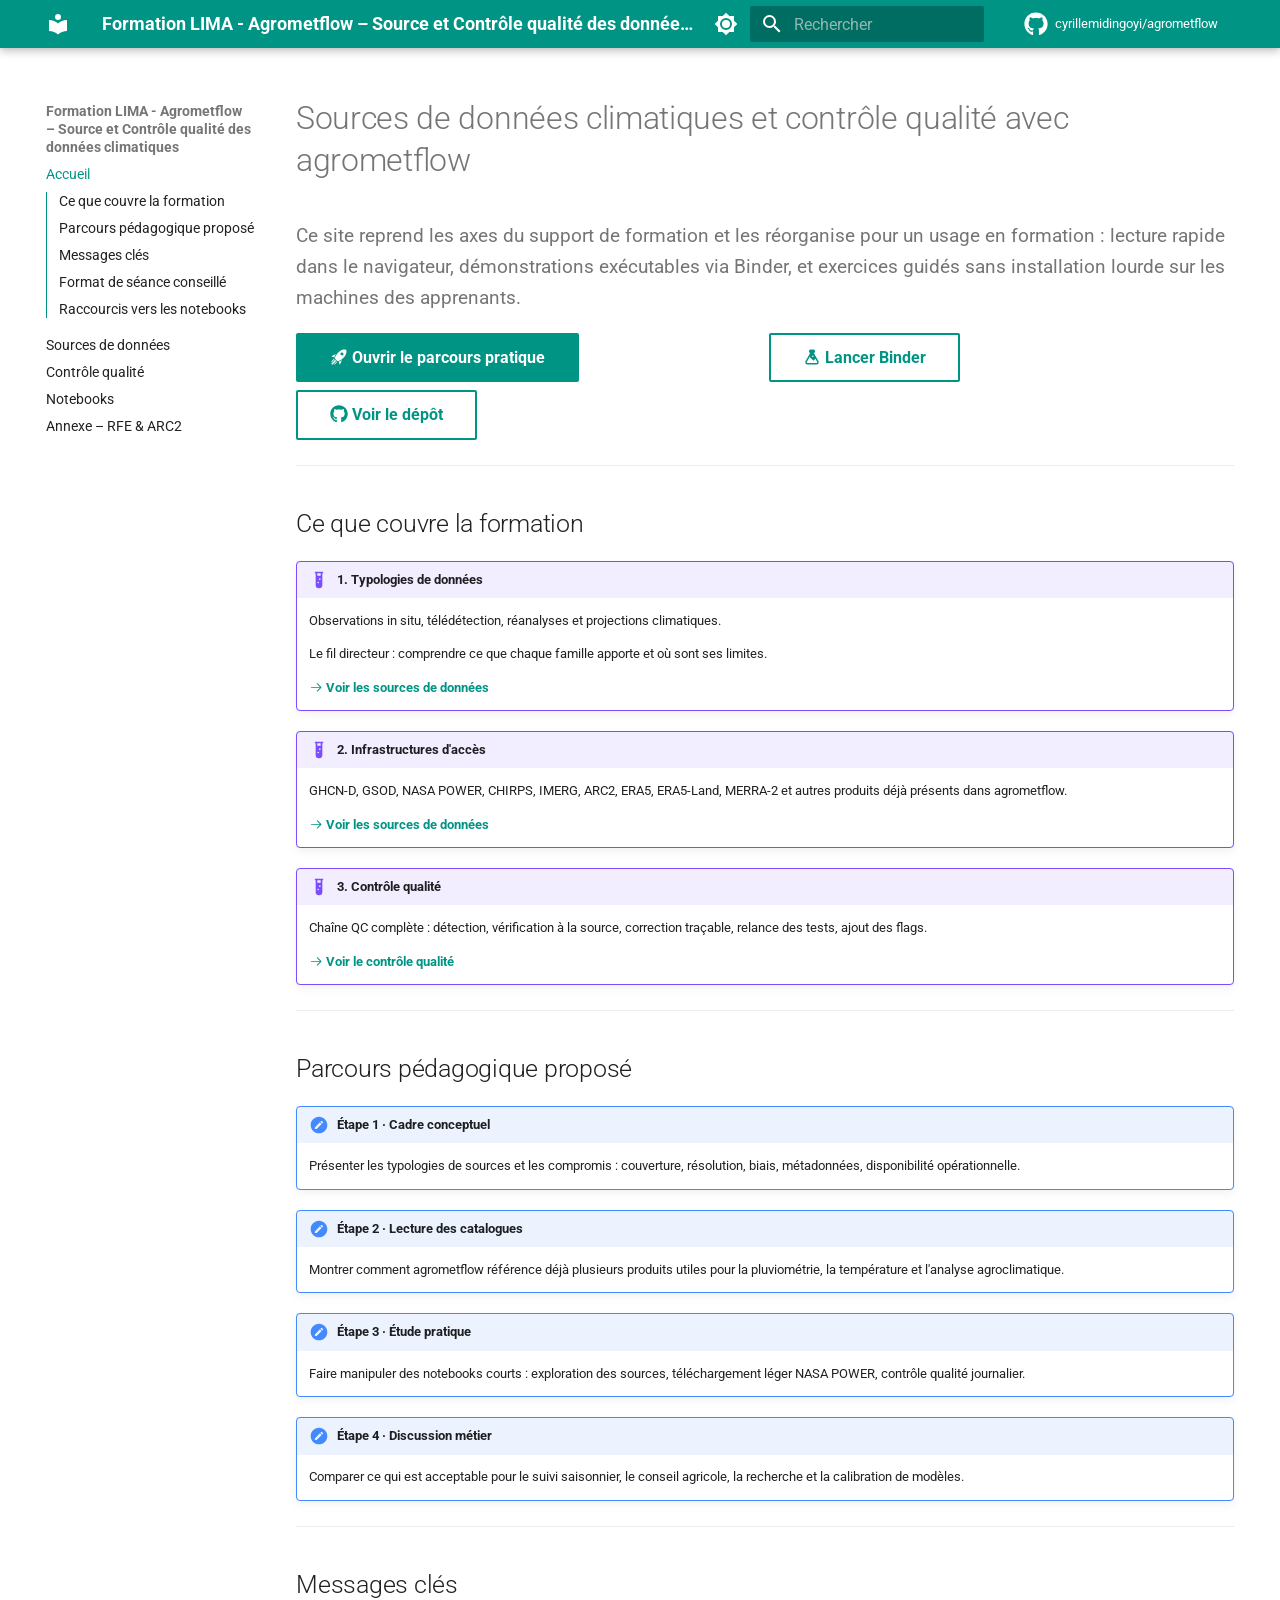
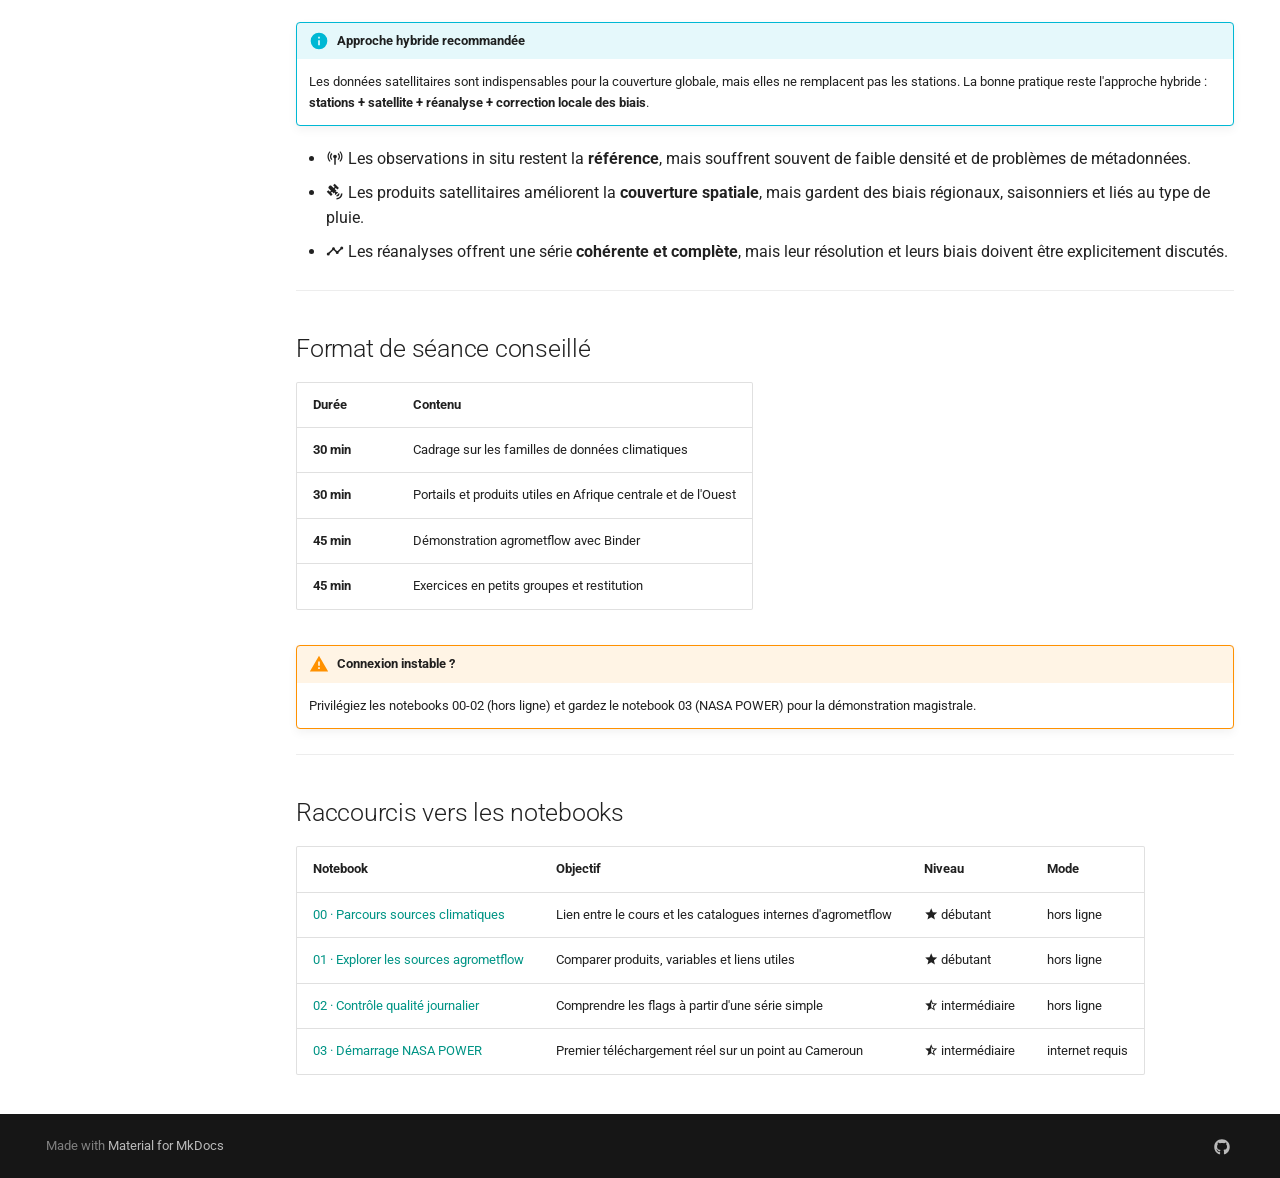
==== index.html @ d332c7f8 "Deployed 4b861ca with MkDocs version: 1.6.1" ====
<!doctype html>
<html lang="fr" class="no-js">
  <head>
    
      <meta charset="utf-8">
      <meta name="viewport" content="width=device-width,initial-scale=1">
      
        <meta name="description" content="Support de formation : sources de données climatiques et contrôle qualité avec agrometflow">
      
      
        <meta name="author" content="Cyrille Midingoyi">
      
      
        <link rel="canonical" href="https://cyrillemidingoyi.github.io/agrometflow/">
      
      
      
        <link rel="next" href="sources/">
      
      
        
      
      
      <link rel="icon" href="assets/images/favicon.png">
      <meta name="generator" content="mkdocs-1.6.1, mkdocs-material-9.7.6">
    
    
      
        <title>Formation LIMA - Agrometflow – Source et Contrôle qualité des données climatiques</title>
      
    
    
      <link rel="stylesheet" href="assets/stylesheets/main.484c7ddc.min.css">
      
        
        <link rel="stylesheet" href="assets/stylesheets/palette.ab4e12ef.min.css">
      
      


    
    
      
    
    
      
        
        
        <link rel="preconnect" href="https://fonts.gstatic.com" crossorigin>
        <link rel="stylesheet" href="https://fonts.googleapis.com/css?family=Roboto:300,300i,400,400i,700,700i%7CRoboto+Mono:400,400i,700,700i&display=fallback">
        <style>:root{--md-text-font:"Roboto";--md-code-font:"Roboto Mono"}</style>
      
    
    
    <script>__md_scope=new URL(".",location),__md_hash=e=>[...e].reduce(((e,_)=>(e<<5)-e+_.charCodeAt(0)),0),__md_get=(e,_=localStorage,t=__md_scope)=>JSON.parse(_.getItem(t.pathname+"."+e)),__md_set=(e,_,t=localStorage,a=__md_scope)=>{try{t.setItem(a.pathname+"."+e,JSON.stringify(_))}catch(e){}}</script>
    
      

    
    
  </head>
  
  
    
    
      
    
    
    
    
    <body dir="ltr" data-md-color-scheme="default" data-md-color-primary="teal" data-md-color-accent="amber">
  
    
    <input class="md-toggle" data-md-toggle="drawer" type="checkbox" id="__drawer" autocomplete="off">
    <input class="md-toggle" data-md-toggle="search" type="checkbox" id="__search" autocomplete="off">
    <label class="md-overlay" for="__drawer"></label>
    <div data-md-component="skip">
      
        
        <a href="#sources-de-donnees-climatiques-et-controle-qualite-avec-agrometflow" class="md-skip">
          Aller au contenu
        </a>
      
    </div>
    <div data-md-component="announce">
      
    </div>
    
    
      

  

<header class="md-header md-header--shadow" data-md-component="header">
  <nav class="md-header__inner md-grid" aria-label="En-tête">
    <a href="." title="Formation LIMA - Agrometflow – Source et Contrôle qualité des données climatiques" class="md-header__button md-logo" aria-label="Formation LIMA - Agrometflow – Source et Contrôle qualité des données climatiques" data-md-component="logo">
      
  
  <svg xmlns="http://www.w3.org/2000/svg" viewBox="0 0 24 24"><path d="M12 8a3 3 0 0 0 3-3 3 3 0 0 0-3-3 3 3 0 0 0-3 3 3 3 0 0 0 3 3m0 3.54C9.64 9.35 6.5 8 3 8v11c3.5 0 6.64 1.35 9 3.54 2.36-2.19 5.5-3.54 9-3.54V8c-3.5 0-6.64 1.35-9 3.54"/></svg>

    </a>
    <label class="md-header__button md-icon" for="__drawer">
      
      <svg xmlns="http://www.w3.org/2000/svg" viewBox="0 0 24 24"><path d="M3 6h18v2H3zm0 5h18v2H3zm0 5h18v2H3z"/></svg>
    </label>
    <div class="md-header__title" data-md-component="header-title">
      <div class="md-header__ellipsis">
        <div class="md-header__topic">
          <span class="md-ellipsis">
            Formation LIMA - Agrometflow – Source et Contrôle qualité des données climatiques
          </span>
        </div>
        <div class="md-header__topic" data-md-component="header-topic">
          <span class="md-ellipsis">
            
              Accueil
            
          </span>
        </div>
      </div>
    </div>
    
      
        <form class="md-header__option" data-md-component="palette">
  
    
    
    
    <input class="md-option" data-md-color-media="(prefers-color-scheme: light)" data-md-color-scheme="default" data-md-color-primary="teal" data-md-color-accent="amber"  aria-label="Mode sombre"  type="radio" name="__palette" id="__palette_0">
    
      <label class="md-header__button md-icon" title="Mode sombre" for="__palette_1" hidden>
        <svg xmlns="http://www.w3.org/2000/svg" viewBox="0 0 24 24"><path d="M12 8a4 4 0 0 0-4 4 4 4 0 0 0 4 4 4 4 0 0 0 4-4 4 4 0 0 0-4-4m0 10a6 6 0 0 1-6-6 6 6 0 0 1 6-6 6 6 0 0 1 6 6 6 6 0 0 1-6 6m8-9.31V4h-4.69L12 .69 8.69 4H4v4.69L.69 12 4 15.31V20h4.69L12 23.31 15.31 20H20v-4.69L23.31 12z"/></svg>
      </label>
    
  
    
    
    
    <input class="md-option" data-md-color-media="(prefers-color-scheme: dark)" data-md-color-scheme="slate" data-md-color-primary="teal" data-md-color-accent="amber"  aria-label="Mode clair"  type="radio" name="__palette" id="__palette_1">
    
      <label class="md-header__button md-icon" title="Mode clair" for="__palette_0" hidden>
        <svg xmlns="http://www.w3.org/2000/svg" viewBox="0 0 24 24"><path d="M12 18c-.89 0-1.74-.2-2.5-.55C11.56 16.5 13 14.42 13 12s-1.44-4.5-3.5-5.45C10.26 6.2 11.11 6 12 6a6 6 0 0 1 6 6 6 6 0 0 1-6 6m8-9.31V4h-4.69L12 .69 8.69 4H4v4.69L.69 12 4 15.31V20h4.69L12 23.31 15.31 20H20v-4.69L23.31 12z"/></svg>
      </label>
    
  
</form>
      
    
    
      <script>var palette=__md_get("__palette");if(palette&&palette.color){if("(prefers-color-scheme)"===palette.color.media){var media=matchMedia("(prefers-color-scheme: light)"),input=document.querySelector(media.matches?"[data-md-color-media='(prefers-color-scheme: light)']":"[data-md-color-media='(prefers-color-scheme: dark)']");palette.color.media=input.getAttribute("data-md-color-media"),palette.color.scheme=input.getAttribute("data-md-color-scheme"),palette.color.primary=input.getAttribute("data-md-color-primary"),palette.color.accent=input.getAttribute("data-md-color-accent")}for(var[key,value]of Object.entries(palette.color))document.body.setAttribute("data-md-color-"+key,value)}</script>
    
    
    
      
      
        <label class="md-header__button md-icon" for="__search">
          
          <svg xmlns="http://www.w3.org/2000/svg" viewBox="0 0 24 24"><path d="M9.5 3A6.5 6.5 0 0 1 16 9.5c0 1.61-.59 3.09-1.56 4.23l.27.27h.79l5 5-1.5 1.5-5-5v-.79l-.27-.27A6.52 6.52 0 0 1 9.5 16 6.5 6.5 0 0 1 3 9.5 6.5 6.5 0 0 1 9.5 3m0 2C7 5 5 7 5 9.5S7 14 9.5 14 14 12 14 9.5 12 5 9.5 5"/></svg>
        </label>
        <div class="md-search" data-md-component="search" role="dialog">
  <label class="md-search__overlay" for="__search"></label>
  <div class="md-search__inner" role="search">
    <form class="md-search__form" name="search">
      <input type="text" class="md-search__input" name="query" aria-label="Rechercher" placeholder="Rechercher" autocapitalize="off" autocorrect="off" autocomplete="off" spellcheck="false" data-md-component="search-query" required>
      <label class="md-search__icon md-icon" for="__search">
        
        <svg xmlns="http://www.w3.org/2000/svg" viewBox="0 0 24 24"><path d="M9.5 3A6.5 6.5 0 0 1 16 9.5c0 1.61-.59 3.09-1.56 4.23l.27.27h.79l5 5-1.5 1.5-5-5v-.79l-.27-.27A6.52 6.52 0 0 1 9.5 16 6.5 6.5 0 0 1 3 9.5 6.5 6.5 0 0 1 9.5 3m0 2C7 5 5 7 5 9.5S7 14 9.5 14 14 12 14 9.5 12 5 9.5 5"/></svg>
        
        <svg xmlns="http://www.w3.org/2000/svg" viewBox="0 0 24 24"><path d="M20 11v2H8l5.5 5.5-1.42 1.42L4.16 12l7.92-7.92L13.5 5.5 8 11z"/></svg>
      </label>
      <nav class="md-search__options" aria-label="Recherche">
        
        <button type="reset" class="md-search__icon md-icon" title="Effacer" aria-label="Effacer" tabindex="-1">
          
          <svg xmlns="http://www.w3.org/2000/svg" viewBox="0 0 24 24"><path d="M19 6.41 17.59 5 12 10.59 6.41 5 5 6.41 10.59 12 5 17.59 6.41 19 12 13.41 17.59 19 19 17.59 13.41 12z"/></svg>
        </button>
      </nav>
      
    </form>
    <div class="md-search__output">
      <div class="md-search__scrollwrap" tabindex="0" data-md-scrollfix>
        <div class="md-search-result" data-md-component="search-result">
          <div class="md-search-result__meta">
            Initialisation de la recherche
          </div>
          <ol class="md-search-result__list" role="presentation"></ol>
        </div>
      </div>
    </div>
  </div>
</div>
      
    
    
      <div class="md-header__source">
        <a href="https://github.com/cyrillemidingoyi/agrometflow" title="Aller au dépôt" class="md-source" data-md-component="source">
  <div class="md-source__icon md-icon">
    
    <svg xmlns="http://www.w3.org/2000/svg" viewBox="0 0 512 512"><!--! Font Awesome Free 7.1.0 by @fontawesome - https://fontawesome.com License - https://fontawesome.com/license/free (Icons: CC BY 4.0, Fonts: SIL OFL 1.1, Code: MIT License) Copyright 2025 Fonticons, Inc.--><path d="M173.9 397.4c0 2-2.3 3.6-5.2 3.6-3.3.3-5.6-1.3-5.6-3.6 0-2 2.3-3.6 5.2-3.6 3-.3 5.6 1.3 5.6 3.6m-31.1-4.5c-.7 2 1.3 4.3 4.3 4.9 2.6 1 5.6 0 6.2-2s-1.3-4.3-4.3-5.2c-2.6-.7-5.5.3-6.2 2.3m44.2-1.7c-2.9.7-4.9 2.6-4.6 4.9.3 2 2.9 3.3 5.9 2.6 2.9-.7 4.9-2.6 4.6-4.6-.3-1.9-3-3.2-5.9-2.9M252.8 8C114.1 8 8 113.3 8 252c0 110.9 69.8 205.8 169.5 239.2 12.8 2.3 17.3-5.6 17.3-12.1 0-6.2-.3-40.4-.3-61.4 0 0-70 15-84.7-29.8 0 0-11.4-29.1-27.8-36.6 0 0-22.9-15.7 1.6-15.4 0 0 24.9 2 38.6 25.8 21.9 38.6 58.6 27.5 72.9 20.9 2.3-16 8.8-27.1 16-33.7-55.9-6.2-112.3-14.3-112.3-110.5 0-27.5 7.6-41.3 23.6-58.9-2.6-6.5-11.1-33.3 2.6-67.9 20.9-6.5 69 27 69 27 20-5.6 41.5-8.5 62.8-8.5s42.8 2.9 62.8 8.5c0 0 48.1-33.6 69-27 13.7 34.7 5.2 61.4 2.6 67.9 16 17.7 25.8 31.5 25.8 58.9 0 96.5-58.9 104.2-114.8 110.5 9.2 7.9 17 22.9 17 46.4 0 33.7-.3 75.4-.3 83.6 0 6.5 4.6 14.4 17.3 12.1C436.2 457.8 504 362.9 504 252 504 113.3 391.5 8 252.8 8M105.2 352.9c-1.3 1-1 3.3.7 5.2 1.6 1.6 3.9 2.3 5.2 1 1.3-1 1-3.3-.7-5.2-1.6-1.6-3.9-2.3-5.2-1m-10.8-8.1c-.7 1.3.3 2.9 2.3 3.9 1.6 1 3.6.7 4.3-.7.7-1.3-.3-2.9-2.3-3.9-2-.6-3.6-.3-4.3.7m32.4 35.6c-1.6 1.3-1 4.3 1.3 6.2 2.3 2.3 5.2 2.6 6.5 1 1.3-1.3.7-4.3-1.3-6.2-2.2-2.3-5.2-2.6-6.5-1m-11.4-14.7c-1.6 1-1.6 3.6 0 5.9s4.3 3.3 5.6 2.3c1.6-1.3 1.6-3.9 0-6.2-1.4-2.3-4-3.3-5.6-2"/></svg>
  </div>
  <div class="md-source__repository">
    cyrillemidingoyi/agrometflow
  </div>
</a>
      </div>
    
  </nav>
  
</header>
    
    <div class="md-container" data-md-component="container">
      
      
        
          
        
      
      <main class="md-main" data-md-component="main">
        <div class="md-main__inner md-grid">
          
            
              
                
              
              <div class="md-sidebar md-sidebar--primary" data-md-component="sidebar" data-md-type="navigation" >
                <div class="md-sidebar__scrollwrap">
                  <div class="md-sidebar__inner">
                    



  

<nav class="md-nav md-nav--primary md-nav--integrated" aria-label="Navigation" data-md-level="0">
  <label class="md-nav__title" for="__drawer">
    <a href="." title="Formation LIMA - Agrometflow – Source et Contrôle qualité des données climatiques" class="md-nav__button md-logo" aria-label="Formation LIMA - Agrometflow – Source et Contrôle qualité des données climatiques" data-md-component="logo">
      
  
  <svg xmlns="http://www.w3.org/2000/svg" viewBox="0 0 24 24"><path d="M12 8a3 3 0 0 0 3-3 3 3 0 0 0-3-3 3 3 0 0 0-3 3 3 3 0 0 0 3 3m0 3.54C9.64 9.35 6.5 8 3 8v11c3.5 0 6.64 1.35 9 3.54 2.36-2.19 5.5-3.54 9-3.54V8c-3.5 0-6.64 1.35-9 3.54"/></svg>

    </a>
    Formation LIMA - Agrometflow – Source et Contrôle qualité des données climatiques
  </label>
  
    <div class="md-nav__source">
      <a href="https://github.com/cyrillemidingoyi/agrometflow" title="Aller au dépôt" class="md-source" data-md-component="source">
  <div class="md-source__icon md-icon">
    
    <svg xmlns="http://www.w3.org/2000/svg" viewBox="0 0 512 512"><!--! Font Awesome Free 7.1.0 by @fontawesome - https://fontawesome.com License - https://fontawesome.com/license/free (Icons: CC BY 4.0, Fonts: SIL OFL 1.1, Code: MIT License) Copyright 2025 Fonticons, Inc.--><path d="M173.9 397.4c0 2-2.3 3.6-5.2 3.6-3.3.3-5.6-1.3-5.6-3.6 0-2 2.3-3.6 5.2-3.6 3-.3 5.6 1.3 5.6 3.6m-31.1-4.5c-.7 2 1.3 4.3 4.3 4.9 2.6 1 5.6 0 6.2-2s-1.3-4.3-4.3-5.2c-2.6-.7-5.5.3-6.2 2.3m44.2-1.7c-2.9.7-4.9 2.6-4.6 4.9.3 2 2.9 3.3 5.9 2.6 2.9-.7 4.9-2.6 4.6-4.6-.3-1.9-3-3.2-5.9-2.9M252.8 8C114.1 8 8 113.3 8 252c0 110.9 69.8 205.8 169.5 239.2 12.8 2.3 17.3-5.6 17.3-12.1 0-6.2-.3-40.4-.3-61.4 0 0-70 15-84.7-29.8 0 0-11.4-29.1-27.8-36.6 0 0-22.9-15.7 1.6-15.4 0 0 24.9 2 38.6 25.8 21.9 38.6 58.6 27.5 72.9 20.9 2.3-16 8.8-27.1 16-33.7-55.9-6.2-112.3-14.3-112.3-110.5 0-27.5 7.6-41.3 23.6-58.9-2.6-6.5-11.1-33.3 2.6-67.9 20.9-6.5 69 27 69 27 20-5.6 41.5-8.5 62.8-8.5s42.8 2.9 62.8 8.5c0 0 48.1-33.6 69-27 13.7 34.7 5.2 61.4 2.6 67.9 16 17.7 25.8 31.5 25.8 58.9 0 96.5-58.9 104.2-114.8 110.5 9.2 7.9 17 22.9 17 46.4 0 33.7-.3 75.4-.3 83.6 0 6.5 4.6 14.4 17.3 12.1C436.2 457.8 504 362.9 504 252 504 113.3 391.5 8 252.8 8M105.2 352.9c-1.3 1-1 3.3.7 5.2 1.6 1.6 3.9 2.3 5.2 1 1.3-1 1-3.3-.7-5.2-1.6-1.6-3.9-2.3-5.2-1m-10.8-8.1c-.7 1.3.3 2.9 2.3 3.9 1.6 1 3.6.7 4.3-.7.7-1.3-.3-2.9-2.3-3.9-2-.6-3.6-.3-4.3.7m32.4 35.6c-1.6 1.3-1 4.3 1.3 6.2 2.3 2.3 5.2 2.6 6.5 1 1.3-1.3.7-4.3-1.3-6.2-2.2-2.3-5.2-2.6-6.5-1m-11.4-14.7c-1.6 1-1.6 3.6 0 5.9s4.3 3.3 5.6 2.3c1.6-1.3 1.6-3.9 0-6.2-1.4-2.3-4-3.3-5.6-2"/></svg>
  </div>
  <div class="md-source__repository">
    cyrillemidingoyi/agrometflow
  </div>
</a>
    </div>
  
  <ul class="md-nav__list" data-md-scrollfix>
    
      
      
  
  
    
  
  
  
    <li class="md-nav__item md-nav__item--active">
      
      <input class="md-nav__toggle md-toggle" type="checkbox" id="__toc">
      
      
        
      
      
        <label class="md-nav__link md-nav__link--active" for="__toc">
          
  
  
  <span class="md-ellipsis">
    
  
    Accueil
  

    
  </span>
  
  

          <span class="md-nav__icon md-icon"></span>
        </label>
      
      <a href="." class="md-nav__link md-nav__link--active">
        
  
  
  <span class="md-ellipsis">
    
  
    Accueil
  

    
  </span>
  
  

      </a>
      
        

<nav class="md-nav md-nav--secondary" aria-label="Table des matières">
  
  
  
    
  
  
    <label class="md-nav__title" for="__toc">
      <span class="md-nav__icon md-icon"></span>
      Table des matières
    </label>
    <ul class="md-nav__list" data-md-component="toc" data-md-scrollfix>
      
        <li class="md-nav__item">
  <a href="#ce-que-couvre-la-formation" class="md-nav__link">
    <span class="md-ellipsis">
      
        Ce que couvre la formation
      
    </span>
  </a>
  
</li>
      
        <li class="md-nav__item">
  <a href="#parcours-pedagogique-propose" class="md-nav__link">
    <span class="md-ellipsis">
      
        Parcours pédagogique proposé
      
    </span>
  </a>
  
</li>
      
        <li class="md-nav__item">
  <a href="#messages-cles" class="md-nav__link">
    <span class="md-ellipsis">
      
        Messages clés
      
    </span>
  </a>
  
</li>
      
        <li class="md-nav__item">
  <a href="#format-de-seance-conseille" class="md-nav__link">
    <span class="md-ellipsis">
      
        Format de séance conseillé
      
    </span>
  </a>
  
</li>
      
        <li class="md-nav__item">
  <a href="#raccourcis-vers-les-notebooks" class="md-nav__link">
    <span class="md-ellipsis">
      
        Raccourcis vers les notebooks
      
    </span>
  </a>
  
</li>
      
    </ul>
  
</nav>
      
    </li>
  

    
      
      
  
  
  
  
    <li class="md-nav__item">
      <a href="sources/" class="md-nav__link">
        
  
  
  <span class="md-ellipsis">
    
  
    Sources de données
  

    
  </span>
  
  

      </a>
    </li>
  

    
      
      
  
  
  
  
    <li class="md-nav__item">
      <a href="controle-qualite/" class="md-nav__link">
        
  
  
  <span class="md-ellipsis">
    
  
    Contrôle qualité
  

    
  </span>
  
  

      </a>
    </li>
  

    
      
      
  
  
  
  
    <li class="md-nav__item">
      <a href="notebooks/" class="md-nav__link">
        
  
  
  <span class="md-ellipsis">
    
  
    Notebooks
  

    
  </span>
  
  

      </a>
    </li>
  

    
      
      
  
  
  
  
    <li class="md-nav__item">
      <a href="rfe-arc2/" class="md-nav__link">
        
  
  
  <span class="md-ellipsis">
    
  
    Annexe – RFE & ARC2
  

    
  </span>
  
  

      </a>
    </li>
  

    
  </ul>
</nav>
                  </div>
                </div>
              </div>
            
            
          
          
            <div class="md-content" data-md-component="content">
              
              <article class="md-content__inner md-typeset">
                
                  
  



  
  


<h1 id="sources-de-donnees-climatiques-et-controle-qualite-avec-agrometflow">Sources de données climatiques et contrôle qualité avec agrometflow<a class="headerlink" href="#sources-de-donnees-climatiques-et-controle-qualite-avec-agrometflow" title="Permanent link">&para;</a></h1>
<p class="lead" style="font-size:1.2em;color:var(--md-default-fg-color--light);">
Ce site reprend les axes du support de formation et les réorganise pour un usage en formation :
lecture rapide dans le navigateur, démonstrations exécutables via Binder, et exercices guidés
sans installation lourde sur les machines des apprenants.
</p>

<div class="grid">
<p><a class="md-button md-button--primary" href="notebooks/"><span class="twemoji"><svg xmlns="http://www.w3.org/2000/svg" viewBox="0 0 24 24"><path d="m13.13 22.19-1.63-3.83c1.57-.58 3.04-1.36 4.4-2.27zM5.64 12.5l-3.83-1.63 6.1-2.77C7 9.46 6.22 10.93 5.64 12.5M21.61 2.39S16.66.269 11 5.93c-2.19 2.19-3.5 4.6-4.35 6.71-.28.75-.09 1.57.46 2.13l2.13 2.12c.55.56 1.37.74 2.12.46A19.1 19.1 0 0 0 18.07 13c5.66-5.66 3.54-10.61 3.54-10.61m-7.07 7.07c-.78-.78-.78-2.05 0-2.83s2.05-.78 2.83 0c.77.78.78 2.05 0 2.83s-2.05.78-2.83 0m-5.66 7.07-1.41-1.41zM6.24 22l3.64-3.64c-.34-.09-.67-.24-.97-.45L4.83 22zM2 22h1.41l4.77-4.76-1.42-1.41L2 20.59zm0-2.83 4.09-4.08c-.21-.3-.36-.62-.45-.97L2 17.76z"/></svg></span> <strong>Ouvrir le parcours pratique</strong></a></p>
<p><a class="md-button" href="https://mybinder.org/v2/gh/cyrillemidingoyi/agrometflow/HEAD?urlpath=lab/tree/notebooks/formation_cameroon"><span class="twemoji"><svg xmlns="http://www.w3.org/2000/svg" viewBox="0 0 24 24"><path d="M6 22a3 3 0 0 1-3-3c0-.6.18-1.16.5-1.63L9 7.81V6a1 1 0 0 1-1-1V4a2 2 0 0 1 2-2h4a2 2 0 0 1 2 2v1a1 1 0 0 1-1 1v1.81l5.5 9.56c.32.47.5 1.03.5 1.63a3 3 0 0 1-3 3zm-1-3a1 1 0 0 0 1 1h12a1 1 0 0 0 1-1c0-.21-.07-.41-.18-.57l-2.29-3.96L14 17l-5.07-5.07-3.75 6.5c-.11.16-.18.36-.18.57m8-9a1 1 0 0 0-1 1 1 1 0 0 0 1 1 1 1 0 0 0 1-1 1 1 0 0 0-1-1"/></svg></span> <strong>Lancer Binder</strong></a></p>
<p><a class="md-button" href="https://github.com/cyrillemidingoyi/agrometflow"><span class="twemoji"><svg xmlns="http://www.w3.org/2000/svg" viewBox="0 0 512 512"><!--! Font Awesome Free 7.1.0 by @fontawesome - https://fontawesome.com License - https://fontawesome.com/license/free (Icons: CC BY 4.0, Fonts: SIL OFL 1.1, Code: MIT License) Copyright 2025 Fonticons, Inc.--><path d="M173.9 397.4c0 2-2.3 3.6-5.2 3.6-3.3.3-5.6-1.3-5.6-3.6 0-2 2.3-3.6 5.2-3.6 3-.3 5.6 1.3 5.6 3.6m-31.1-4.5c-.7 2 1.3 4.3 4.3 4.9 2.6 1 5.6 0 6.2-2s-1.3-4.3-4.3-5.2c-2.6-.7-5.5.3-6.2 2.3m44.2-1.7c-2.9.7-4.9 2.6-4.6 4.9.3 2 2.9 3.3 5.9 2.6 2.9-.7 4.9-2.6 4.6-4.6-.3-1.9-3-3.2-5.9-2.9M252.8 8C114.1 8 8 113.3 8 252c0 110.9 69.8 205.8 169.5 239.2 12.8 2.3 17.3-5.6 17.3-12.1 0-6.2-.3-40.4-.3-61.4 0 0-70 15-84.7-29.8 0 0-11.4-29.1-27.8-36.6 0 0-22.9-15.7 1.6-15.4 0 0 24.9 2 38.6 25.8 21.9 38.6 58.6 27.5 72.9 20.9 2.3-16 8.8-27.1 16-33.7-55.9-6.2-112.3-14.3-112.3-110.5 0-27.5 7.6-41.3 23.6-58.9-2.6-6.5-11.1-33.3 2.6-67.9 20.9-6.5 69 27 69 27 20-5.6 41.5-8.5 62.8-8.5s42.8 2.9 62.8 8.5c0 0 48.1-33.6 69-27 13.7 34.7 5.2 61.4 2.6 67.9 16 17.7 25.8 31.5 25.8 58.9 0 96.5-58.9 104.2-114.8 110.5 9.2 7.9 17 22.9 17 46.4 0 33.7-.3 75.4-.3 83.6 0 6.5 4.6 14.4 17.3 12.1C436.2 457.8 504 362.9 504 252 504 113.3 391.5 8 252.8 8M105.2 352.9c-1.3 1-1 3.3.7 5.2 1.6 1.6 3.9 2.3 5.2 1 1.3-1 1-3.3-.7-5.2-1.6-1.6-3.9-2.3-5.2-1m-10.8-8.1c-.7 1.3.3 2.9 2.3 3.9 1.6 1 3.6.7 4.3-.7.7-1.3-.3-2.9-2.3-3.9-2-.6-3.6-.3-4.3.7m32.4 35.6c-1.6 1.3-1 4.3 1.3 6.2 2.3 2.3 5.2 2.6 6.5 1 1.3-1.3.7-4.3-1.3-6.2-2.2-2.3-5.2-2.6-6.5-1m-11.4-14.7c-1.6 1-1.6 3.6 0 5.9s4.3 3.3 5.6 2.3c1.6-1.3 1.6-3.9 0-6.2-1.4-2.3-4-3.3-5.6-2"/></svg></span> <strong>Voir le dépôt</strong></a></p>
</div>
<hr />
<h2 id="ce-que-couvre-la-formation">Ce que couvre la formation<a class="headerlink" href="#ce-que-couvre-la-formation" title="Permanent link">&para;</a></h2>
<div class="admonition example">
<p class="admonition-title">1. Typologies de données</p>
<p>Observations in situ, télédétection, réanalyses et projections climatiques.</p>
<p>Le fil directeur : comprendre ce que chaque famille apporte et où sont ses limites.</p>
<p><strong><a href="sources/"><span class="twemoji"><svg xmlns="http://www.w3.org/2000/svg" viewBox="0 0 24 24"><path d="M13.22 19.03a.75.75 0 0 1 0-1.06L18.19 13H3.75a.75.75 0 0 1 0-1.5h14.44l-4.97-4.97a.749.749 0 0 1 .326-1.275.75.75 0 0 1 .734.215l6.25 6.25a.75.75 0 0 1 0 1.06l-6.25 6.25a.75.75 0 0 1-1.06 0"/></svg></span> Voir les sources de données</a></strong></p>
</div>
<div class="admonition example">
<p class="admonition-title">2. Infrastructures d'accès</p>
<p>GHCN-D, GSOD, NASA POWER, CHIRPS, IMERG, ARC2, ERA5, ERA5-Land, MERRA-2 et autres produits déjà présents dans agrometflow.</p>
<p><strong><a href="sources/"><span class="twemoji"><svg xmlns="http://www.w3.org/2000/svg" viewBox="0 0 24 24"><path d="M13.22 19.03a.75.75 0 0 1 0-1.06L18.19 13H3.75a.75.75 0 0 1 0-1.5h14.44l-4.97-4.97a.749.749 0 0 1 .326-1.275.75.75 0 0 1 .734.215l6.25 6.25a.75.75 0 0 1 0 1.06l-6.25 6.25a.75.75 0 0 1-1.06 0"/></svg></span> Voir les sources de données</a></strong></p>
</div>
<div class="admonition example">
<p class="admonition-title">3. Contrôle qualité</p>
<p>Chaîne QC complète : détection, vérification à la source, correction traçable, relance des tests, ajout des flags.</p>
<p><strong><a href="controle-qualite/"><span class="twemoji"><svg xmlns="http://www.w3.org/2000/svg" viewBox="0 0 24 24"><path d="M13.22 19.03a.75.75 0 0 1 0-1.06L18.19 13H3.75a.75.75 0 0 1 0-1.5h14.44l-4.97-4.97a.749.749 0 0 1 .326-1.275.75.75 0 0 1 .734.215l6.25 6.25a.75.75 0 0 1 0 1.06l-6.25 6.25a.75.75 0 0 1-1.06 0"/></svg></span> Voir le contrôle qualité</a></strong></p>
</div>
<hr />
<h2 id="parcours-pedagogique-propose">Parcours pédagogique proposé<a class="headerlink" href="#parcours-pedagogique-propose" title="Permanent link">&para;</a></h2>
<div class="admonition note">
<p class="admonition-title">Étape 1 · Cadre conceptuel</p>
<p>Présenter les typologies de sources et les compromis : couverture, résolution, biais, métadonnées, disponibilité opérationnelle.</p>
</div>
<div class="admonition note">
<p class="admonition-title">Étape 2 · Lecture des catalogues</p>
<p>Montrer comment agrometflow référence déjà plusieurs produits utiles pour la pluviométrie, la température et l'analyse agroclimatique.</p>
</div>
<div class="admonition note">
<p class="admonition-title">Étape 3 · Étude pratique</p>
<p>Faire manipuler des notebooks courts : exploration des sources, téléchargement léger NASA POWER, contrôle qualité journalier.</p>
</div>
<div class="admonition note">
<p class="admonition-title">Étape 4 · Discussion métier</p>
<p>Comparer ce qui est acceptable pour le suivi saisonnier, le conseil agricole, la recherche et la calibration de modèles.</p>
</div>
<hr />
<h2 id="messages-cles">Messages clés<a class="headerlink" href="#messages-cles" title="Permanent link">&para;</a></h2>
<div class="admonition info">
<p class="admonition-title">Approche hybride recommandée</p>
<p>Les données satellitaires sont indispensables pour la couverture globale, mais elles ne remplacent pas les stations. La bonne pratique reste l'approche hybride : <strong>stations + satellite + réanalyse + correction locale des biais</strong>.</p>
</div>
<ul>
<li><span class="twemoji"><svg xmlns="http://www.w3.org/2000/svg" viewBox="0 0 24 24"><path d="M12 7.5c.69 0 1.27.23 1.76.7s.74 1.07.74 1.8q0 1.575-1.5 2.28V21h-2v-8.72Q9.5 11.575 9.5 10c0-.73.26-1.33.74-1.8s1.07-.7 1.76-.7m4.69-2.2c1.25 1.25 1.92 2.81 2.01 4.7 0 1.8-.67 3.38-2.01 4.72L15.5 13.5c1-.91 1.5-2.08 1.5-3.5 0-1.33-.5-2.5-1.5-3.5zM6.09 4.08C4.5 5.67 3.7 7.64 3.7 10s.8 4.3 2.39 5.89l-1.17 1.22C3 15.08 2 12.7 2 10s1-5.06 2.92-7.09zm12.99-1.17C21 4.94 22 7.3 22 10c0 2.8-1 5.17-2.92 7.11l-1.17-1.22C19.5 14.3 20.3 12.33 20.3 10s-.8-4.33-2.39-5.92zM7.31 5.3 8.5 6.5C7.5 7.42 7 8.58 7 10c0 1.33.5 2.5 1.5 3.5l-1.19 1.22C5.97 13.38 5.3 11.8 5.3 10s.67-3.36 2.01-4.7"/></svg></span> Les observations in situ restent la <strong>référence</strong>, mais souffrent souvent de faible densité et de problèmes de métadonnées.</li>
<li><span class="twemoji"><svg xmlns="http://www.w3.org/2000/svg" viewBox="0 0 24 24"><path d="m11.62 1 5.66 5.67-2.12 2.12-2.12-2.12-1.42 1.42 2.33 2.32-1.16 1.17.45.46a2.5 2.5 0 0 1 2.83.5l-3.53 3.53a2.5 2.5 0 0 1-.5-2.83l-.46-.45-1.17 1.16-2.32-2.33-1.42 1.42 2.12 2.12-2.12 2.12L1 11.62 3.14 9.5l2.12 2.12 1.41-1.41-2.83-2.83c-.78-.78-.78-2.05 0-2.83l.71-.71c.78-.78 2.05-.78 2.83 0l2.83 2.83 1.41-1.41L9.5 3.14zM18 14a4 4 0 0 1-4 4v-2a2 2 0 0 0 2-2zm4 0a8 8 0 0 1-8 8v-2a6 6 0 0 0 6-6z"/></svg></span> Les produits satellitaires améliorent la <strong>couverture spatiale</strong>, mais gardent des biais régionaux, saisonniers et liés au type de pluie.</li>
<li><span class="twemoji"><svg xmlns="http://www.w3.org/2000/svg" viewBox="0 0 24 24"><path d="m3 14 .5.07L8.07 9.5a1.95 1.95 0 0 1 .52-1.91c.78-.79 2.04-.79 2.82 0 .53.52.7 1.26.52 1.91l2.57 2.57.5-.07c.18 0 .35 0 .5.07l3.57-3.57C19 8.35 19 8.18 19 8a2 2 0 0 1 2-2 2 2 0 0 1 2 2 2 2 0 0 1-2 2c-.18 0-.35 0-.5-.07l-3.57 3.57c.07.15.07.32.07.5a2 2 0 0 1-2 2 2 2 0 0 1-2-2l.07-.5-2.57-2.57c-.32.07-.68.07-1 0L4.93 15.5 5 16a2 2 0 0 1-2 2 2 2 0 0 1-2-2 2 2 0 0 1 2-2"/></svg></span> Les réanalyses offrent une série <strong>cohérente et complète</strong>, mais leur résolution et leurs biais doivent être explicitement discutés.</li>
</ul>
<hr />
<h2 id="format-de-seance-conseille">Format de séance conseillé<a class="headerlink" href="#format-de-seance-conseille" title="Permanent link">&para;</a></h2>
<table>
<thead>
<tr>
<th>Durée</th>
<th>Contenu</th>
</tr>
</thead>
<tbody>
<tr>
<td><strong>30 min</strong></td>
<td>Cadrage sur les familles de données climatiques</td>
</tr>
<tr>
<td><strong>30 min</strong></td>
<td>Portails et produits utiles en Afrique centrale et de l'Ouest</td>
</tr>
<tr>
<td><strong>45 min</strong></td>
<td>Démonstration agrometflow avec Binder</td>
</tr>
<tr>
<td><strong>45 min</strong></td>
<td>Exercices en petits groupes et restitution</td>
</tr>
</tbody>
</table>
<div class="admonition warning">
<p class="admonition-title">Connexion instable ?</p>
<p>Privilégiez les notebooks 00-02 (hors ligne) et gardez le notebook 03 (NASA POWER) pour la démonstration magistrale.</p>
</div>
<hr />
<h2 id="raccourcis-vers-les-notebooks">Raccourcis vers les notebooks<a class="headerlink" href="#raccourcis-vers-les-notebooks" title="Permanent link">&para;</a></h2>
<table>
<thead>
<tr>
<th>Notebook</th>
<th>Objectif</th>
<th>Niveau</th>
<th>Mode</th>
</tr>
</thead>
<tbody>
<tr>
<td><a href="notebooks/">00 · Parcours sources climatiques</a></td>
<td>Lien entre le cours et les catalogues internes d'agrometflow</td>
<td><span class="twemoji"><svg xmlns="http://www.w3.org/2000/svg" viewBox="0 0 24 24"><path d="M12 17.27 18.18 21l-1.64-7.03L22 9.24l-7.19-.62L12 2 9.19 8.62 2 9.24l5.45 4.73L5.82 21z"/></svg></span> débutant</td>
<td>hors ligne</td>
</tr>
<tr>
<td><a href="notebooks/">01 · Explorer les sources agrometflow</a></td>
<td>Comparer produits, variables et liens utiles</td>
<td><span class="twemoji"><svg xmlns="http://www.w3.org/2000/svg" viewBox="0 0 24 24"><path d="M12 17.27 18.18 21l-1.64-7.03L22 9.24l-7.19-.62L12 2 9.19 8.62 2 9.24l5.45 4.73L5.82 21z"/></svg></span> débutant</td>
<td>hors ligne</td>
</tr>
<tr>
<td><a href="notebooks/">02 · Contrôle qualité journalier</a></td>
<td>Comprendre les flags à partir d'une série simple</td>
<td><span class="twemoji"><svg xmlns="http://www.w3.org/2000/svg" viewBox="0 0 24 24"><path d="M12 15.4V6.1l1.71 4.03 4.38.37-3.32 2.89.99 4.28M22 9.24l-7.19-.61L12 2 9.19 8.63 2 9.24l5.45 4.73L5.82 21 12 17.27 18.18 21l-1.64-7.03z"/></svg></span> intermédiaire</td>
<td>hors ligne</td>
</tr>
<tr>
<td><a href="notebooks/">03 · Démarrage NASA POWER</a></td>
<td>Premier téléchargement réel sur un point au Cameroun</td>
<td><span class="twemoji"><svg xmlns="http://www.w3.org/2000/svg" viewBox="0 0 24 24"><path d="M12 15.4V6.1l1.71 4.03 4.38.37-3.32 2.89.99 4.28M22 9.24l-7.19-.61L12 2 9.19 8.63 2 9.24l5.45 4.73L5.82 21 12 17.27 18.18 21l-1.64-7.03z"/></svg></span> intermédiaire</td>
<td>internet requis</td>
</tr>
</tbody>
</table>







  
  




  



                
              </article>
            </div>
          
          
<script>var target=document.getElementById(location.hash.slice(1));target&&target.name&&(target.checked=target.name.startsWith("__tabbed_"))</script>
        </div>
        
          <button type="button" class="md-top md-icon" data-md-component="top" hidden>
  
  <svg xmlns="http://www.w3.org/2000/svg" viewBox="0 0 24 24"><path d="M13 20h-2V8l-5.5 5.5-1.42-1.42L12 4.16l7.92 7.92-1.42 1.42L13 8z"/></svg>
  Retour en haut de la page
</button>
        
      </main>
      
        <footer class="md-footer">
  
  <div class="md-footer-meta md-typeset">
    <div class="md-footer-meta__inner md-grid">
      <div class="md-copyright">
  
  
    Made with
    <a href="https://squidfunk.github.io/mkdocs-material/" target="_blank" rel="noopener">
      Material for MkDocs
    </a>
  
</div>
      
        
<div class="md-social">
  
    
    
    
    
      
      
    
    <a href="https://github.com/cyrillemidingoyi/agrometflow" target="_blank" rel="noopener" title="github.com" class="md-social__link">
      <svg xmlns="http://www.w3.org/2000/svg" viewBox="0 0 512 512"><!--! Font Awesome Free 7.1.0 by @fontawesome - https://fontawesome.com License - https://fontawesome.com/license/free (Icons: CC BY 4.0, Fonts: SIL OFL 1.1, Code: MIT License) Copyright 2025 Fonticons, Inc.--><path d="M173.9 397.4c0 2-2.3 3.6-5.2 3.6-3.3.3-5.6-1.3-5.6-3.6 0-2 2.3-3.6 5.2-3.6 3-.3 5.6 1.3 5.6 3.6m-31.1-4.5c-.7 2 1.3 4.3 4.3 4.9 2.6 1 5.6 0 6.2-2s-1.3-4.3-4.3-5.2c-2.6-.7-5.5.3-6.2 2.3m44.2-1.7c-2.9.7-4.9 2.6-4.6 4.9.3 2 2.9 3.3 5.9 2.6 2.9-.7 4.9-2.6 4.6-4.6-.3-1.9-3-3.2-5.9-2.9M252.8 8C114.1 8 8 113.3 8 252c0 110.9 69.8 205.8 169.5 239.2 12.8 2.3 17.3-5.6 17.3-12.1 0-6.2-.3-40.4-.3-61.4 0 0-70 15-84.7-29.8 0 0-11.4-29.1-27.8-36.6 0 0-22.9-15.7 1.6-15.4 0 0 24.9 2 38.6 25.8 21.9 38.6 58.6 27.5 72.9 20.9 2.3-16 8.8-27.1 16-33.7-55.9-6.2-112.3-14.3-112.3-110.5 0-27.5 7.6-41.3 23.6-58.9-2.6-6.5-11.1-33.3 2.6-67.9 20.9-6.5 69 27 69 27 20-5.6 41.5-8.5 62.8-8.5s42.8 2.9 62.8 8.5c0 0 48.1-33.6 69-27 13.7 34.7 5.2 61.4 2.6 67.9 16 17.7 25.8 31.5 25.8 58.9 0 96.5-58.9 104.2-114.8 110.5 9.2 7.9 17 22.9 17 46.4 0 33.7-.3 75.4-.3 83.6 0 6.5 4.6 14.4 17.3 12.1C436.2 457.8 504 362.9 504 252 504 113.3 391.5 8 252.8 8M105.2 352.9c-1.3 1-1 3.3.7 5.2 1.6 1.6 3.9 2.3 5.2 1 1.3-1 1-3.3-.7-5.2-1.6-1.6-3.9-2.3-5.2-1m-10.8-8.1c-.7 1.3.3 2.9 2.3 3.9 1.6 1 3.6.7 4.3-.7.7-1.3-.3-2.9-2.3-3.9-2-.6-3.6-.3-4.3.7m32.4 35.6c-1.6 1.3-1 4.3 1.3 6.2 2.3 2.3 5.2 2.6 6.5 1 1.3-1.3.7-4.3-1.3-6.2-2.2-2.3-5.2-2.6-6.5-1m-11.4-14.7c-1.6 1-1.6 3.6 0 5.9s4.3 3.3 5.6 2.3c1.6-1.3 1.6-3.9 0-6.2-1.4-2.3-4-3.3-5.6-2"/></svg>
    </a>
  
</div>
      
    </div>
  </div>
</footer>
      
    </div>
    <div class="md-dialog" data-md-component="dialog">
      <div class="md-dialog__inner md-typeset"></div>
    </div>
    
    
    
      
      
      <script id="__config" type="application/json">{"annotate": null, "base": ".", "features": ["navigation.instant", "navigation.sections", "navigation.top", "toc.integrate", "content.code.copy"], "search": "assets/javascripts/workers/search.2c215733.min.js", "tags": null, "translations": {"clipboard.copied": "Copi\u00e9 dans le presse-papier", "clipboard.copy": "Copier dans le presse-papier", "search.result.more.one": "1 de plus sur cette page", "search.result.more.other": "# de plus sur cette page", "search.result.none": "Aucun document trouv\u00e9", "search.result.one": "1 document trouv\u00e9", "search.result.other": "# documents trouv\u00e9s", "search.result.placeholder": "Taper pour d\u00e9marrer la recherche", "search.result.term.missing": "Non trouv\u00e9", "select.version": "S\u00e9lectionner la version"}, "version": null}</script>
    
    
      <script src="assets/javascripts/bundle.79ae519e.min.js"></script>
      
    
  </body>
</html>
---- assets/stylesheets/main.484c7ddc.min.css ----
@charset "UTF-8";html{-webkit-text-size-adjust:none;-moz-text-size-adjust:none;text-size-adjust:none;box-sizing:border-box}*,:after,:before{box-sizing:inherit}@media (prefers-reduced-motion){*,:after,:before{transition:none!important}}body{margin:0}a,button,input,label{-webkit-tap-highlight-color:transparent}a{color:inherit;text-decoration:none}hr{border:0;box-sizing:initial;display:block;height:.05rem;overflow:visible;padding:0}small{font-size:80%}sub,sup{line-height:1em}img{border-style:none}table{border-collapse:initial;border-spacing:0}td,th{font-weight:400;vertical-align:top}button{background:#0000;border:0;font-family:inherit;font-size:inherit;margin:0;padding:0}input{border:0;outline:none}:root{--md-primary-fg-color:#4051b5;--md-primary-fg-color--light:#5d6cc0;--md-primary-fg-color--dark:#303fa1;--md-primary-bg-color:#fff;--md-primary-bg-color--light:#ffffffb3;--md-accent-fg-color:#526cfe;--md-accent-fg-color--transparent:#526cfe1a;--md-accent-bg-color:#fff;--md-accent-bg-color--light:#ffffffb3}[data-md-color-scheme=default]{color-scheme:light}[data-md-color-scheme=default] img[src$="#gh-dark-mode-only"],[data-md-color-scheme=default] img[src$="#only-dark"]{display:none}:root,[data-md-color-scheme=default]{--md-hue:225deg;--md-default-fg-color:#000000de;--md-default-fg-color--light:#0000008a;--md-default-fg-color--lighter:#00000052;--md-default-fg-color--lightest:#00000012;--md-default-bg-color:#fff;--md-default-bg-color--light:#ffffffb3;--md-default-bg-color--lighter:#ffffff4d;--md-default-bg-color--lightest:#ffffff1f;--md-code-fg-color:#36464e;--md-code-bg-color:#f5f5f5;--md-code-bg-color--light:#f5f5f5b3;--md-code-bg-color--lighter:#f5f5f54d;--md-code-hl-color:#4287ff;--md-code-hl-color--light:#4287ff1a;--md-code-hl-number-color:#d52a2a;--md-code-hl-special-color:#db1457;--md-code-hl-function-color:#a846b9;--md-code-hl-constant-color:#6e59d9;--md-code-hl-keyword-color:#3f6ec6;--md-code-hl-string-color:#1c7d4d;--md-code-hl-name-color:var(--md-code-fg-color);--md-code-hl-operator-color:var(--md-default-fg-color--light);--md-code-hl-punctuation-color:var(--md-default-fg-color--light);--md-code-hl-comment-color:var(--md-default-fg-color--light);--md-code-hl-generic-color:var(--md-default-fg-color--light);--md-code-hl-variable-color:var(--md-default-fg-color--light);--md-typeset-color:var(--md-default-fg-color);--md-typeset-a-color:var(--md-primary-fg-color);--md-typeset-del-color:#f5503d26;--md-typeset-ins-color:#0bd57026;--md-typeset-kbd-color:#fafafa;--md-typeset-kbd-accent-color:#fff;--md-typeset-kbd-border-color:#b8b8b8;--md-typeset-mark-color:#ffff0080;--md-typeset-table-color:#0000001f;--md-typeset-table-color--light:rgba(0,0,0,.035);--md-admonition-fg-color:var(--md-default-fg-color);--md-admonition-bg-color:var(--md-default-bg-color);--md-warning-fg-color:#000000de;--md-warning-bg-color:#ff9;--md-footer-fg-color:#fff;--md-footer-fg-color--light:#ffffffb3;--md-footer-fg-color--lighter:#ffffff73;--md-footer-bg-color:#000000de;--md-footer-bg-color--dark:#00000052;--md-shadow-z1:0 0.2rem 0.5rem #0000000d,0 0 0.05rem #0000001a;--md-shadow-z2:0 0.2rem 0.5rem #0000001a,0 0 0.05rem #00000040;--md-shadow-z3:0 0.2rem 0.5rem #0003,0 0 0.05rem #00000059}.md-icon svg{fill:currentcolor;display:block;height:1.2rem;width:1.2rem}body{-webkit-font-smoothing:antialiased;-moz-osx-font-smoothing:grayscale;--md-text-font-family:var(--md-text-font,_),-apple-system,BlinkMacSystemFont,Helvetica,Arial,sans-serif;--md-code-font-family:var(--md-code-font,_),SFMono-Regular,Consolas,Menlo,monospace}aside,body,input{font-feature-settings:"kern","liga";color:var(--md-typeset-color);font-family:var(--md-text-font-family)}code,kbd,pre{font-feature-settings:"kern";font-family:var(--md-code-font-family)}:root{--md-typeset-table-sort-icon:url('data:image/svg+xml;charset=utf-8,<svg xmlns="http://www.w3.org/2000/svg" viewBox="0 0 24 24"><path d="m18 21-4-4h3V7h-3l4-4 4 4h-3v10h3M2 19v-2h10v2M2 13v-2h7v2M2 7V5h4v2z"/></svg>');--md-typeset-table-sort-icon--asc:url('data:image/svg+xml;charset=utf-8,<svg xmlns="http://www.w3.org/2000/svg" viewBox="0 0 24 24"><path d="M19 17h3l-4 4-4-4h3V3h2M2 17h10v2H2M6 5v2H2V5m0 6h7v2H2z"/></svg>');--md-typeset-table-sort-icon--desc:url('data:image/svg+xml;charset=utf-8,<svg xmlns="http://www.w3.org/2000/svg" viewBox="0 0 24 24"><path d="M19 7h3l-4-4-4 4h3v14h2M2 17h10v2H2M6 5v2H2V5m0 6h7v2H2z"/></svg>')}.md-typeset{-webkit-print-color-adjust:exact;color-adjust:exact;font-size:.8rem;line-height:1.6;overflow-wrap:break-word}@media print{.md-typeset{font-size:.68rem}}.md-typeset blockquote,.md-typeset dl,.md-typeset figure,.md-typeset ol,.md-typeset pre,.md-typeset ul{margin-bottom:1em;margin-top:1em}.md-typeset h1{color:var(--md-default-fg-color--light);font-size:2em;line-height:1.3;margin:0 0 1.25em}.md-typeset h1,.md-typeset h2{font-weight:300;letter-spacing:-.01em}.md-typeset h2{font-size:1.5625em;line-height:1.4;margin:1.6em 0 .64em}.md-typeset h3{font-size:1.25em;font-weight:400;letter-spacing:-.01em;line-height:1.5;margin:1.6em 0 .8em}.md-typeset h2+h3{margin-top:.8em}.md-typeset h4{font-weight:700;letter-spacing:-.01em;margin:1em 0}.md-typeset h5,.md-typeset h6{color:var(--md-default-fg-color--light);font-size:.8em;font-weight:700;letter-spacing:-.01em;margin:1.25em 0}.md-typeset h5{text-transform:uppercase}.md-typeset h5 code{text-transform:none}.md-typeset hr{border-bottom:.05rem solid var(--md-default-fg-color--lightest);display:flow-root;margin:1.5em 0}.md-typeset a{color:var(--md-typeset-a-color);word-break:break-word}.md-typeset a,.md-typeset a:before{transition:color 125ms}.md-typeset a:focus,.md-typeset a:hover{color:var(--md-accent-fg-color)}.md-typeset a:focus code,.md-typeset a:hover code{background-color:var(--md-accent-fg-color--transparent);color:var(--md-accent-fg-color)}.md-typeset a code{color:var(--md-typeset-a-color)}.md-typeset a.focus-visible{outline-color:var(--md-accent-fg-color);outline-offset:.2rem}.md-typeset code,.md-typeset kbd,.md-typeset pre{color:var(--md-code-fg-color);direction:ltr;font-variant-ligatures:none;transition:background-color 125ms}@media print{.md-typeset code,.md-typeset kbd,.md-typeset pre{white-space:pre-wrap}}.md-typeset code{background-color:var(--md-code-bg-color);border-radius:.1rem;-webkit-box-decoration-break:clone;box-decoration-break:clone;font-size:.85em;padding:0 .2941176471em;transition:color 125ms,background-color 125ms;word-break:break-word}.md-typeset code:not(.focus-visible){-webkit-tap-highlight-color:transparent;outline:none}.md-typeset pre{display:flow-root;line-height:1.4;position:relative}.md-typeset pre>code{-webkit-box-decoration-break:slice;box-decoration-break:slice;box-shadow:none;display:block;margin:0;outline-color:var(--md-accent-fg-color);overflow:auto;padding:.7720588235em 1.1764705882em;scrollbar-color:var(--md-default-fg-color--lighter) #0000;scrollbar-width:thin;touch-action:auto;word-break:normal}.md-typeset pre>code:hover{scrollbar-color:var(--md-accent-fg-color) #0000}.md-typeset pre>code::-webkit-scrollbar{height:.2rem;width:.2rem}.md-typeset pre>code::-webkit-scrollbar-thumb{background-color:var(--md-default-fg-color--lighter)}.md-typeset pre>code::-webkit-scrollbar-thumb:hover{background-color:var(--md-accent-fg-color)}.md-typeset kbd{background-color:var(--md-typeset-kbd-color);border-radius:.1rem;box-shadow:0 .1rem 0 .05rem var(--md-typeset-kbd-border-color),0 .1rem 0 var(--md-typeset-kbd-border-color),0 -.1rem .2rem var(--md-typeset-kbd-accent-color) inset;color:var(--md-default-fg-color);display:inline-block;font-size:.75em;padding:0 .6666666667em;vertical-align:text-top;word-break:break-word}.md-typeset mark{background-color:var(--md-typeset-mark-color);-webkit-box-decoration-break:clone;box-decoration-break:clone;color:inherit;word-break:break-word}.md-typeset abbr{cursor:help;text-decoration:none}.md-typeset [data-preview],.md-typeset abbr{border-bottom:.05rem dotted var(--md-default-fg-color--light)}.md-typeset small{opacity:.75}[dir=ltr] .md-typeset sub,[dir=ltr] .md-typeset sup{margin-left:.078125em}[dir=rtl] .md-typeset sub,[dir=rtl] .md-typeset sup{margin-right:.078125em}[dir=ltr] .md-typeset blockquote{padding-left:.6rem}[dir=rtl] .md-typeset blockquote{padding-right:.6rem}[dir=ltr] .md-typeset blockquote{border-left:.2rem solid var(--md-default-fg-color--lighter)}[dir=rtl] .md-typeset blockquote{border-right:.2rem solid var(--md-default-fg-color--lighter)}.md-typeset blockquote{color:var(--md-default-fg-color--light);margin-left:0;margin-right:0}.md-typeset ul{list-style-type:disc}.md-typeset ul[type]{list-style-type:revert-layer}[dir=ltr] .md-typeset ol,[dir=ltr] .md-typeset ul{margin-left:.625em}[dir=rtl] .md-typeset ol,[dir=rtl] .md-typeset ul{margin-right:.625em}.md-typeset ol,.md-typeset ul{padding:0}.md-typeset ol:not([hidden]),.md-typeset ul:not([hidden]){display:flow-root}.md-typeset ol ol,.md-typeset ul ol{list-style-type:lower-alpha}.md-typeset ol ol ol,.md-typeset ul ol ol{list-style-type:lower-roman}.md-typeset ol ol ol ol,.md-typeset ul ol ol ol{list-style-type:upper-alpha}.md-typeset ol ol ol ol ol,.md-typeset ul ol ol ol ol{list-style-type:upper-roman}.md-typeset ol[type],.md-typeset ul[type]{list-style-type:revert-layer}[dir=ltr] .md-typeset ol li,[dir=ltr] .md-typeset ul li{margin-left:1.25em}[dir=rtl] .md-typeset ol li,[dir=rtl] .md-typeset ul li{margin-right:1.25em}.md-typeset ol li,.md-typeset ul li{margin-bottom:.5em}.md-typeset ol li blockquote,.md-typeset ol li p,.md-typeset ul li blockquote,.md-typeset ul li p{margin:.5em 0}.md-typeset ol li:last-child,.md-typeset ul li:last-child{margin-bottom:0}[dir=ltr] .md-typeset ol li ol,[dir=ltr] .md-typeset ol li ul,[dir=ltr] .md-typeset ul li ol,[dir=ltr] .md-typeset ul li ul{margin-left:.625em}[dir=rtl] .md-typeset ol li ol,[dir=rtl] .md-typeset ol li ul,[dir=rtl] .md-typeset ul li ol,[dir=rtl] .md-typeset ul li ul{margin-right:.625em}.md-typeset ol li ol,.md-typeset ol li ul,.md-typeset ul li ol,.md-typeset ul li ul{margin-bottom:.5em;margin-top:.5em}[dir=ltr] .md-typeset dd{margin-left:1.875em}[dir=rtl] .md-typeset dd{margin-right:1.875em}.md-typeset dd{margin-bottom:1.5em;margin-top:1em}.md-typeset img,.md-typeset svg,.md-typeset video{height:auto;max-width:100%}.md-typeset img[align=left]{margin:1em 1em 1em 0}.md-typeset img[align=right]{margin:1em 0 1em 1em}.md-typeset img[align]:only-child{margin-top:0}.md-typeset figure{display:flow-root;margin:1em auto;max-width:100%;text-align:center;width:fit-content}.md-typeset figure img{display:block;margin:0 auto}.md-typeset figcaption{font-style:italic;margin:1em auto;max-width:24rem}.md-typeset iframe{max-width:100%}.md-typeset table:not([class]){background-color:var(--md-default-bg-color);border:.05rem solid var(--md-typeset-table-color);border-radius:.1rem;display:inline-block;font-size:.64rem;max-width:100%;overflow:auto;touch-action:auto}@media print{.md-typeset table:not([class]){display:table}}.md-typeset table:not([class])+*{margin-top:1.5em}.md-typeset table:not([class]) td>:first-child,.md-typeset table:not([class]) th>:first-child{margin-top:0}.md-typeset table:not([class]) td>:last-child,.md-typeset table:not([class]) th>:last-child{margin-bottom:0}.md-typeset table:not([class]) td:not([align]),.md-typeset table:not([class]) th:not([align]){text-align:left}[dir=rtl] .md-typeset table:not([class]) td:not([align]),[dir=rtl] .md-typeset table:not([class]) th:not([align]){text-align:right}.md-typeset table:not([class]) th{font-weight:700;min-width:5rem;padding:.9375em 1.25em;vertical-align:top}.md-typeset table:not([class]) td{border-top:.05rem solid var(--md-typeset-table-color);padding:.9375em 1.25em;vertical-align:top}.md-typeset table:not([class]) tbody tr{transition:background-color 125ms}.md-typeset table:not([class]) tbody tr:hover{background-color:var(--md-typeset-table-color--light);box-shadow:0 .05rem 0 var(--md-default-bg-color) inset}.md-typeset table:not([class]) a{word-break:normal}.md-typeset table th[role=columnheader]{cursor:pointer}[dir=ltr] .md-typeset table th[role=columnheader]:after{margin-left:.5em}[dir=rtl] .md-typeset table th[role=columnheader]:after{margin-right:.5em}.md-typeset table th[role=columnheader]:after{content:"";display:inline-block;height:1.2em;-webkit-mask-image:var(--md-typeset-table-sort-icon);mask-image:var(--md-typeset-table-sort-icon);-webkit-mask-repeat:no-repeat;mask-repeat:no-repeat;-webkit-mask-size:contain;mask-size:contain;transition:background-color 125ms;vertical-align:text-bottom;width:1.2em}.md-typeset table th[role=columnheader]:hover:after{background-color:var(--md-default-fg-color--lighter)}.md-typeset table th[role=columnheader][aria-sort=ascending]:after{background-color:var(--md-default-fg-color--light);-webkit-mask-image:var(--md-typeset-table-sort-icon--asc);mask-image:var(--md-typeset-table-sort-icon--asc)}.md-typeset table th[role=columnheader][aria-sort=descending]:after{background-color:var(--md-default-fg-color--light);-webkit-mask-image:var(--md-typeset-table-sort-icon--desc);mask-image:var(--md-typeset-table-sort-icon--desc)}.md-typeset__scrollwrap{margin:1em -.8rem;overflow-x:auto;touch-action:auto}.md-typeset__table{display:inline-block;margin-bottom:.5em;padding:0 .8rem}@media print{.md-typeset__table{display:block}}html .md-typeset__table table{display:table;margin:0;overflow:hidden;width:100%}@media screen and (max-width:44.984375em){.md-content__inner>pre{margin:1em -.8rem}.md-content__inner>pre code{border-radius:0}}.md-typeset .md-author{border-radius:100%;display:block;flex-shrink:0;height:1.6rem;overflow:hidden;position:relative;transition:color 125ms,transform 125ms;width:1.6rem}.md-typeset .md-author img{display:block}.md-typeset .md-author--more{background:var(--md-default-fg-color--lightest);color:var(--md-default-fg-color--lighter);font-size:.6rem;font-weight:700;line-height:1.6rem;text-align:center}.md-typeset .md-author--long{height:2.4rem;width:2.4rem}.md-typeset a.md-author{transform:scale(1)}.md-typeset a.md-author img{border-radius:100%;filter:grayscale(100%) opacity(75%);transition:filter 125ms}.md-typeset a.md-author:focus,.md-typeset a.md-author:hover{transform:scale(1.1);z-index:1}.md-typeset a.md-author:focus img,.md-typeset a.md-author:hover img{filter:grayscale(0)}.md-banner{background-color:var(--md-footer-bg-color);color:var(--md-footer-fg-color);overflow:auto}@media print{.md-banner{display:none}}.md-banner--warning{background-color:var(--md-warning-bg-color);color:var(--md-warning-fg-color)}.md-banner__inner{font-size:.7rem;margin:.6rem auto;padding:0 .8rem}[dir=ltr] .md-banner__button{float:right}[dir=rtl] .md-banner__button{float:left}.md-banner__button{color:inherit;cursor:pointer;transition:opacity .25s}.no-js .md-banner__button{display:none}.md-banner__button:hover{opacity:.7}html{font-size:125%;height:100%;overflow-x:hidden}@media screen and (min-width:100em){html{font-size:137.5%}}@media screen and (min-width:125em){html{font-size:150%}}body{background-color:var(--md-default-bg-color);display:flex;flex-direction:column;font-size:.5rem;min-height:100%;position:relative;width:100%}@media print{body{display:block}}@media screen and (max-width:59.984375em){body[data-md-scrolllock]{position:fixed}}.md-grid{margin-left:auto;margin-right:auto;max-width:61rem}.md-container{display:flex;flex-direction:column;flex-grow:1}@media print{.md-container{display:block}}.md-main{flex-grow:1}.md-main__inner{display:flex;height:100%;margin-top:1.5rem}.md-ellipsis{overflow:hidden;text-overflow:ellipsis}.md-toggle{display:none}.md-option{height:0;opacity:0;position:absolute;width:0}.md-option:checked+label:not([hidden]){display:block}.md-option.focus-visible+label{outline-color:var(--md-accent-fg-color);outline-style:auto}.md-skip{background-color:var(--md-default-fg-color);border-radius:.1rem;color:var(--md-default-bg-color);font-size:.64rem;margin:.5rem;opacity:0;outline-color:var(--md-accent-fg-color);padding:.3rem .5rem;position:fixed;transform:translateY(.4rem);z-index:-1}.md-skip:focus{opacity:1;transform:translateY(0);transition:transform .25s cubic-bezier(.4,0,.2,1),opacity 175ms 75ms;z-index:10}@page{margin:25mm}:root{--md-clipboard-icon:url('data:image/svg+xml;charset=utf-8,<svg xmlns="http://www.w3.org/2000/svg" viewBox="0 0 24 24"><path d="M19 21H8V7h11m0-2H8a2 2 0 0 0-2 2v14a2 2 0 0 0 2 2h11a2 2 0 0 0 2-2V7a2 2 0 0 0-2-2m-3-4H4a2 2 0 0 0-2 2v14h2V3h12z"/></svg>')}.md-clipboard{border-radius:.1rem;color:var(--md-default-fg-color--lightest);cursor:pointer;height:1.5em;outline-color:var(--md-accent-fg-color);outline-offset:.1rem;transition:color .25s;width:1.5em;z-index:1}@media print{.md-clipboard{display:none}}.md-clipboard:not(.focus-visible){-webkit-tap-highlight-color:transparent;outline:none}:hover>.md-clipboard{color:var(--md-default-fg-color--light)}.md-clipboard:focus,.md-clipboard:hover{color:var(--md-accent-fg-color)}.md-clipboard:after{background-color:currentcolor;content:"";display:block;height:1.125em;margin:0 auto;-webkit-mask-image:var(--md-clipboard-icon);mask-image:var(--md-clipboard-icon);-webkit-mask-position:center;mask-position:center;-webkit-mask-repeat:no-repeat;mask-repeat:no-repeat;-webkit-mask-size:contain;mask-size:contain;width:1.125em}.md-clipboard--inline{cursor:pointer}.md-clipboard--inline code{transition:color .25s,background-color .25s}.md-clipboard--inline:focus code,.md-clipboard--inline:hover code{background-color:var(--md-accent-fg-color--transparent);color:var(--md-accent-fg-color)}:root{--md-code-select-icon:url('data:image/svg+xml;charset=utf-8,<svg xmlns="http://www.w3.org/2000/svg" viewBox="0 0 24 24"><path d="M19 19h-4v2h4c1.1 0 2-.9 2-2v-4h-2m0-12h-4v2h4v4h2V5c0-1.1-.9-2-2-2M5 5h4V3H5c-1.1 0-2 .9-2 2v4h2m0 6H3v4c0 1.1.9 2 2 2h4v-2H5zm2-4h2v2H7zm4 0h2v2h-2zm4 0h2v2h-2zM7 7h2v2H7zm4 0h2v2h-2zm4 0h2v2h-2zm-8 8h2v2H7zm4 0h2v2h-2zm4 0h2v2h-2z"/></svg>');--md-code-copy-icon:url('data:image/svg+xml;charset=utf-8,<svg xmlns="http://www.w3.org/2000/svg" viewBox="0 0 24 24"><path d="M19 21H8V7h11m0-2H8a2 2 0 0 0-2 2v14a2 2 0 0 0 2 2h11a2 2 0 0 0 2-2V7a2 2 0 0 0-2-2m-3-4H4a2 2 0 0 0-2 2v14h2V3h12z"/></svg>')}.md-typeset .md-code__content{display:grid}.md-code__nav{background-color:var(--md-code-bg-color--lighter);border-radius:.1rem;display:flex;gap:.2rem;padding:.2rem;position:absolute;right:.25em;top:.25em;transition:background-color .25s;z-index:1}:hover>.md-code__nav{background-color:var(--md-code-bg-color--light)}.md-code__button{color:var(--md-default-fg-color--lightest);cursor:pointer;display:block;height:1.5em;outline-color:var(--md-accent-fg-color);outline-offset:.1rem;transition:color .25s;width:1.5em}:hover>*>.md-code__button{color:var(--md-default-fg-color--light)}.md-code__button.focus-visible,.md-code__button:hover{color:var(--md-accent-fg-color)}.md-code__button--active{color:var(--md-default-fg-color)!important}.md-code__button:after{background-color:currentcolor;content:"";display:block;height:1.125em;margin:0 auto;-webkit-mask-position:center;mask-position:center;-webkit-mask-repeat:no-repeat;mask-repeat:no-repeat;-webkit-mask-size:contain;mask-size:contain;width:1.125em}.md-code__button[data-md-type=select]:after{-webkit-mask-image:var(--md-code-select-icon);mask-image:var(--md-code-select-icon)}.md-code__button[data-md-type=copy]:after{-webkit-mask-image:var(--md-code-copy-icon);mask-image:var(--md-code-copy-icon)}@keyframes consent{0%{opacity:0;transform:translateY(100%)}to{opacity:1;transform:translateY(0)}}@keyframes overlay{0%{opacity:0}to{opacity:1}}.md-consent__overlay{animation:overlay .25s both;-webkit-backdrop-filter:blur(.1rem);backdrop-filter:blur(.1rem);background-color:#0000008a;height:100%;opacity:1;position:fixed;top:0;width:100%;z-index:5}.md-consent__inner{animation:consent .5s cubic-bezier(.1,.7,.1,1) both;background-color:var(--md-default-bg-color);border:0;border-radius:.1rem;bottom:0;box-shadow:0 0 .2rem #0000001a,0 .2rem .4rem #0003;max-height:100%;overflow:auto;padding:0;position:fixed;width:100%;z-index:5}.md-consent__form{padding:.8rem}.md-consent__settings{display:none;margin:1em 0}input:checked+.md-consent__settings{display:block}.md-consent__controls{margin-bottom:.8rem}.md-typeset .md-consent__controls .md-button{display:inline}@media screen and (max-width:44.984375em){.md-typeset .md-consent__controls .md-button{display:block;margin-top:.4rem;text-align:center;width:100%}}.md-consent label{cursor:pointer}.md-content{flex-grow:1;min-width:0}.md-content__inner{margin:0 .8rem 1.2rem;padding-top:.6rem}@media screen and (min-width:76.25em){[dir=ltr] .md-sidebar--primary:not([hidden])~.md-content>.md-content__inner{margin-left:1.2rem}[dir=ltr] .md-sidebar--secondary:not([hidden])~.md-content>.md-content__inner,[dir=rtl] .md-sidebar--primary:not([hidden])~.md-content>.md-content__inner{margin-right:1.2rem}[dir=rtl] .md-sidebar--secondary:not([hidden])~.md-content>.md-content__inner{margin-left:1.2rem}}.md-content__inner:before{content:"";display:block;height:.4rem}.md-content__inner>:last-child{margin-bottom:0}[dir=ltr] .md-content__button{float:right}[dir=rtl] .md-content__button{float:left}[dir=ltr] .md-content__button{margin-left:.4rem}[dir=rtl] .md-content__button{margin-right:.4rem}.md-content__button{margin:.4rem 0;padding:0}@media print{.md-content__button{display:none}}.md-typeset .md-content__button{color:var(--md-default-fg-color--lighter)}.md-content__button svg{display:inline;vertical-align:top}[dir=rtl] .md-content__button svg{transform:scaleX(-1)}[dir=ltr] .md-dialog{right:.8rem}[dir=rtl] .md-dialog{left:.8rem}.md-dialog{background-color:var(--md-default-fg-color);border-radius:.1rem;bottom:.8rem;box-shadow:var(--md-shadow-z3);min-width:11.1rem;opacity:0;padding:.4rem .6rem;pointer-events:none;position:fixed;transform:translateY(100%);transition:transform 0ms .4s,opacity .4s;z-index:4}@media print{.md-dialog{display:none}}.md-dialog--active{opacity:1;pointer-events:auto;transform:translateY(0);transition:transform .4s cubic-bezier(.075,.85,.175,1),opacity .4s}.md-dialog__inner{color:var(--md-default-bg-color);font-size:.7rem}.md-feedback{margin:2em 0 1em;text-align:center}.md-feedback fieldset{border:none;margin:0;padding:0}.md-feedback__title{font-weight:700;margin:1em auto}.md-feedback__inner{position:relative}.md-feedback__list{display:flex;flex-wrap:wrap;place-content:baseline center;position:relative}.md-feedback__list:hover .md-icon:not(:disabled){color:var(--md-default-fg-color--lighter)}:disabled .md-feedback__list{min-height:1.8rem}.md-feedback__icon{color:var(--md-default-fg-color--light);cursor:pointer;flex-shrink:0;margin:0 .1rem;transition:color 125ms}.md-feedback__icon:not(:disabled).md-icon:hover{color:var(--md-accent-fg-color)}.md-feedback__icon:disabled{color:var(--md-default-fg-color--lightest);pointer-events:none}.md-feedback__note{opacity:0;position:relative;transform:translateY(.4rem);transition:transform .4s cubic-bezier(.1,.7,.1,1),opacity .15s}.md-feedback__note>*{margin:0 auto;max-width:16rem}:disabled .md-feedback__note{opacity:1;transform:translateY(0)}@media print{.md-feedback{display:none}}.md-footer{background-color:var(--md-footer-bg-color);color:var(--md-footer-fg-color)}@media print{.md-footer{display:none}}.md-footer__inner{justify-content:space-between;overflow:auto;padding:.2rem}.md-footer__inner:not([hidden]){display:flex}.md-footer__link{align-items:end;display:flex;flex-grow:0.01;margin-bottom:.4rem;margin-top:1rem;max-width:100%;outline-color:var(--md-accent-fg-color);overflow:hidden;transition:opacity .25s}.md-footer__link:focus,.md-footer__link:hover{opacity:.7}[dir=rtl] .md-footer__link svg{transform:scaleX(-1)}@media screen and (max-width:44.984375em){.md-footer__link--prev{flex-shrink:0}.md-footer__link--prev .md-footer__title{display:none}}[dir=ltr] .md-footer__link--next{margin-left:auto}[dir=rtl] .md-footer__link--next{margin-right:auto}.md-footer__link--next{text-align:right}[dir=rtl] .md-footer__link--next{text-align:left}.md-footer__title{flex-grow:1;font-size:.9rem;margin-bottom:.7rem;max-width:calc(100% - 2.4rem);padding:0 1rem;white-space:nowrap}.md-footer__button{margin:.2rem;padding:.4rem}.md-footer__direction{font-size:.64rem;opacity:.7}.md-footer-meta{background-color:var(--md-footer-bg-color--dark)}.md-footer-meta__inner{display:flex;flex-wrap:wrap;justify-content:space-between;padding:.2rem}html .md-footer-meta.md-typeset a{color:var(--md-footer-fg-color--light)}html .md-footer-meta.md-typeset a:focus,html .md-footer-meta.md-typeset a:hover{color:var(--md-footer-fg-color)}.md-copyright{color:var(--md-footer-fg-color--lighter);font-size:.64rem;margin:auto .6rem;padding:.4rem 0;width:100%}@media screen and (min-width:45em){.md-copyright{width:auto}}.md-copyright__highlight{color:var(--md-footer-fg-color--light)}.md-social{display:inline-flex;gap:.2rem;margin:0 .4rem;padding:.2rem 0 .6rem}@media screen and (min-width:45em){.md-social{padding:.6rem 0}}.md-social__link{display:inline-block;height:1.6rem;text-align:center;width:1.6rem}.md-social__link:before{line-height:1.9}.md-social__link svg{fill:currentcolor;max-height:.8rem;vertical-align:-25%}.md-typeset .md-button{border:.1rem solid;border-radius:.1rem;color:var(--md-primary-fg-color);cursor:pointer;display:inline-block;font-weight:700;padding:.625em 2em;transition:color 125ms,background-color 125ms,border-color 125ms}.md-typeset .md-button--primary{background-color:var(--md-primary-fg-color);border-color:var(--md-primary-fg-color);color:var(--md-primary-bg-color)}.md-typeset .md-button:focus,.md-typeset .md-button:hover{background-color:var(--md-accent-fg-color);border-color:var(--md-accent-fg-color);color:var(--md-accent-bg-color)}[dir=ltr] .md-typeset .md-input{border-top-left-radius:.1rem}[dir=ltr] .md-typeset .md-input,[dir=rtl] .md-typeset .md-input{border-top-right-radius:.1rem}[dir=rtl] .md-typeset .md-input{border-top-left-radius:.1rem}.md-typeset .md-input{border-bottom:.1rem solid var(--md-default-fg-color--lighter);box-shadow:var(--md-shadow-z1);font-size:.8rem;height:1.8rem;padding:0 .6rem;transition:border .25s,box-shadow .25s}.md-typeset .md-input:focus,.md-typeset .md-input:hover{border-bottom-color:var(--md-accent-fg-color);box-shadow:var(--md-shadow-z2)}.md-typeset .md-input--stretch{width:100%}.md-header{background-color:var(--md-primary-fg-color);box-shadow:0 0 .2rem #0000,0 .2rem .4rem #0000;color:var(--md-primary-bg-color);display:block;left:0;position:sticky;right:0;top:0;z-index:4}@media print{.md-header{display:none}}.md-header[hidden]{transform:translateY(-100%);transition:transform .25s cubic-bezier(.8,0,.6,1),box-shadow .25s}.md-header--shadow{box-shadow:0 0 .2rem #0000001a,0 .2rem .4rem #0003;transition:transform .25s cubic-bezier(.1,.7,.1,1),box-shadow .25s}.md-header__inner{align-items:center;display:flex;padding:0 .2rem}.md-header__button{color:currentcolor;cursor:pointer;margin:.2rem;outline-color:var(--md-accent-fg-color);padding:.4rem;position:relative;transition:opacity .25s;vertical-align:middle;z-index:1}.md-header__button:hover{opacity:.7}.md-header__button:not([hidden]){display:inline-block}.md-header__button:not(.focus-visible){-webkit-tap-highlight-color:transparent;outline:none}.md-header__button.md-logo{margin:.2rem;padding:.4rem}@media screen and (max-width:76.234375em){.md-header__button.md-logo{display:none}}.md-header__button.md-logo img,.md-header__button.md-logo svg{fill:currentcolor;display:block;height:1.2rem;width:auto}@media screen and (min-width:60em){.md-header__button[for=__search]{display:none}}.no-js .md-header__button[for=__search]{display:none}[dir=rtl] .md-header__button[for=__search] svg{transform:scaleX(-1)}@media screen and (min-width:76.25em){.md-header__button[for=__drawer]{display:none}}.md-header__topic{display:flex;max-width:100%;position:absolute;transition:transform .4s cubic-bezier(.1,.7,.1,1),opacity .15s;white-space:nowrap}.md-header__topic+.md-header__topic{opacity:0;pointer-events:none;transform:translateX(1.25rem);transition:transform .4s cubic-bezier(1,.7,.1,.1),opacity .15s;z-index:-1}[dir=rtl] .md-header__topic+.md-header__topic{transform:translateX(-1.25rem)}.md-header__topic:first-child{font-weight:700}[dir=ltr] .md-header__title{margin-left:1rem;margin-right:.4rem}[dir=rtl] .md-header__title{margin-left:.4rem;margin-right:1rem}.md-header__title{flex-grow:1;font-size:.9rem;height:2.4rem;line-height:2.4rem}.md-header__title--active .md-header__topic{opacity:0;pointer-events:none;transform:translateX(-1.25rem);transition:transform .4s cubic-bezier(1,.7,.1,.1),opacity .15s;z-index:-1}[dir=rtl] .md-header__title--active .md-header__topic{transform:translateX(1.25rem)}.md-header__title--active .md-header__topic+.md-header__topic{opacity:1;pointer-events:auto;transform:translateX(0);transition:transform .4s cubic-bezier(.1,.7,.1,1),opacity .15s;z-index:0}.md-header__title>.md-header__ellipsis{height:100%;position:relative;width:100%}.md-header__option{display:flex;flex-shrink:0;max-width:100%;transition:max-width 0ms .25s,opacity .25s .25s;white-space:nowrap}[data-md-toggle=search]:checked~.md-header .md-header__option{max-width:0;opacity:0;transition:max-width 0ms,opacity 0ms}.md-header__option>input{bottom:0}.md-header__source{display:none}@media screen and (min-width:60em){[dir=ltr] .md-header__source{margin-left:1rem}[dir=rtl] .md-header__source{margin-right:1rem}.md-header__source{display:block;max-width:11.7rem;width:11.7rem}}@media screen and (min-width:76.25em){[dir=ltr] .md-header__source{margin-left:1.4rem}[dir=rtl] .md-header__source{margin-right:1.4rem}}.md-meta{color:var(--md-default-fg-color--light);font-size:.7rem;line-height:1.3}.md-meta__list{display:inline-flex;flex-wrap:wrap;list-style:none;margin:0;padding:0}.md-meta__item:not(:last-child):after{content:"·";margin-left:.2rem;margin-right:.2rem}.md-meta__link{color:var(--md-typeset-a-color)}.md-meta__link:focus,.md-meta__link:hover{color:var(--md-accent-fg-color)}.md-draft{background-color:#ff1744;border-radius:.125em;color:#fff;display:inline-block;font-weight:700;padding-left:.5714285714em;padding-right:.5714285714em}:root{--md-nav-icon--prev:url('data:image/svg+xml;charset=utf-8,<svg xmlns="http://www.w3.org/2000/svg" viewBox="0 0 24 24"><path d="M20 11v2H8l5.5 5.5-1.42 1.42L4.16 12l7.92-7.92L13.5 5.5 8 11z"/></svg>');--md-nav-icon--next:url('data:image/svg+xml;charset=utf-8,<svg xmlns="http://www.w3.org/2000/svg" viewBox="0 0 24 24"><path d="M8.59 16.58 13.17 12 8.59 7.41 10 6l6 6-6 6z"/></svg>');--md-toc-icon:url('data:image/svg+xml;charset=utf-8,<svg xmlns="http://www.w3.org/2000/svg" viewBox="0 0 24 24"><path d="M3 9h14V7H3zm0 4h14v-2H3zm0 4h14v-2H3zm16 0h2v-2h-2zm0-10v2h2V7zm0 6h2v-2h-2z"/></svg>')}.md-nav{font-size:.7rem;line-height:1.3}.md-nav__title{color:var(--md-default-fg-color--light);display:block;font-weight:700;overflow:hidden;padding:0 .6rem;text-overflow:ellipsis}.md-nav__title .md-nav__button{display:none}.md-nav__title .md-nav__button img{height:100%;width:auto}.md-nav__title .md-nav__button.md-logo img,.md-nav__title .md-nav__button.md-logo svg{fill:currentcolor;display:block;height:2.4rem;max-width:100%;object-fit:contain;width:auto}.md-nav__list{list-style:none;margin:0;padding:0}.md-nav__link{align-items:flex-start;display:flex;gap:.4rem;margin-top:.625em;scroll-snap-align:start;transition:color 125ms}.md-nav__link--passed,.md-nav__link--passed code{color:var(--md-default-fg-color--light)}.md-nav__item .md-nav__link--active,.md-nav__item .md-nav__link--active code{color:var(--md-typeset-a-color)}.md-nav__link .md-ellipsis{position:relative}.md-nav__link .md-ellipsis code{word-break:normal}[dir=ltr] .md-nav__link .md-icon:last-child{margin-left:auto}[dir=rtl] .md-nav__link .md-icon:last-child{margin-right:auto}.md-nav__link .md-typeset{font-size:.7rem;line-height:1.3}.md-nav__link svg{fill:currentcolor;flex-shrink:0;height:1.3em;position:relative}.md-nav__link[for]:focus,.md-nav__link[for]:hover,.md-nav__link[href]:focus,.md-nav__link[href]:hover{color:var(--md-accent-fg-color);cursor:pointer}.md-nav__link[for]:focus code,.md-nav__link[for]:hover code,.md-nav__link[href]:focus code,.md-nav__link[href]:hover code{background-color:var(--md-accent-fg-color--transparent);color:var(--md-accent-fg-color)}.md-nav__link.focus-visible{outline-color:var(--md-accent-fg-color);outline-offset:.2rem}.md-nav--primary .md-nav__link[for=__toc]{display:none}.md-nav--primary .md-nav__link[for=__toc] .md-icon:after{background-color:currentcolor;display:block;height:100%;-webkit-mask-image:var(--md-toc-icon);mask-image:var(--md-toc-icon);width:100%}.md-nav--primary .md-nav__link[for=__toc]~.md-nav{display:none}.md-nav__container>.md-nav__link{margin-top:0}.md-nav__container>.md-nav__link:first-child{flex-grow:1;min-width:0}.md-nav__icon{flex-shrink:0}.md-nav__source{display:none}@media screen and (max-width:76.234375em){.md-nav--primary,.md-nav--primary .md-nav{background-color:var(--md-default-bg-color);display:flex;flex-direction:column;height:100%;left:0;position:absolute;right:0;top:0;z-index:1}.md-nav--primary .md-nav__item,.md-nav--primary .md-nav__title{font-size:.8rem;line-height:1.5}.md-nav--primary .md-nav__title{background-color:var(--md-default-fg-color--lightest);color:var(--md-default-fg-color--light);cursor:pointer;height:5.6rem;line-height:2.4rem;padding:3rem .8rem .2rem;position:relative;white-space:nowrap}[dir=ltr] .md-nav--primary .md-nav__title .md-nav__icon{left:.4rem}[dir=rtl] .md-nav--primary .md-nav__title .md-nav__icon{right:.4rem}.md-nav--primary .md-nav__title .md-nav__icon{display:block;height:1.2rem;margin:.2rem;position:absolute;top:.4rem;width:1.2rem}.md-nav--primary .md-nav__title .md-nav__icon:after{background-color:currentcolor;content:"";display:block;height:100%;-webkit-mask-image:var(--md-nav-icon--prev);mask-image:var(--md-nav-icon--prev);-webkit-mask-position:center;mask-position:center;-webkit-mask-repeat:no-repeat;mask-repeat:no-repeat;-webkit-mask-size:contain;mask-size:contain;width:100%}.md-nav--primary .md-nav__title~.md-nav__list{background-color:var(--md-default-bg-color);box-shadow:0 .05rem 0 var(--md-default-fg-color--lightest) inset;overflow-y:auto;scroll-snap-type:y mandatory;touch-action:pan-y}.md-nav--primary .md-nav__title~.md-nav__list>:first-child{border-top:0}.md-nav--primary .md-nav__title[for=__drawer]{background-color:var(--md-primary-fg-color);color:var(--md-primary-bg-color);font-weight:700}.md-nav--primary .md-nav__title .md-logo{display:block;left:.2rem;margin:.2rem;padding:.4rem;position:absolute;right:.2rem;top:.2rem}.md-nav--primary .md-nav__list{flex:1}.md-nav--primary .md-nav__item{border-top:.05rem solid var(--md-default-fg-color--lightest)}.md-nav--primary .md-nav__item--active>.md-nav__link{color:var(--md-typeset-a-color)}.md-nav--primary .md-nav__item--active>.md-nav__link:focus,.md-nav--primary .md-nav__item--active>.md-nav__link:hover{color:var(--md-accent-fg-color)}.md-nav--primary .md-nav__link{margin-top:0;padding:.6rem .8rem}.md-nav--primary .md-nav__link svg{margin-top:.1em}.md-nav--primary .md-nav__link>.md-nav__link{padding:0}[dir=ltr] .md-nav--primary .md-nav__link .md-nav__icon{margin-right:-.2rem}[dir=rtl] .md-nav--primary .md-nav__link .md-nav__icon{margin-left:-.2rem}.md-nav--primary .md-nav__link .md-nav__icon{font-size:1.2rem;height:1.2rem;width:1.2rem}.md-nav--primary .md-nav__link .md-nav__icon:after{background-color:currentcolor;content:"";display:block;height:100%;-webkit-mask-image:var(--md-nav-icon--next);mask-image:var(--md-nav-icon--next);-webkit-mask-position:center;mask-position:center;-webkit-mask-repeat:no-repeat;mask-repeat:no-repeat;-webkit-mask-size:contain;mask-size:contain;width:100%}[dir=rtl] .md-nav--primary .md-nav__icon:after{transform:scale(-1)}.md-nav--primary .md-nav--secondary .md-nav{background-color:initial;position:static}[dir=ltr] .md-nav--primary .md-nav--secondary .md-nav .md-nav__link{padding-left:1.4rem}[dir=rtl] .md-nav--primary .md-nav--secondary .md-nav .md-nav__link{padding-right:1.4rem}[dir=ltr] .md-nav--primary .md-nav--secondary .md-nav .md-nav .md-nav__link{padding-left:2rem}[dir=rtl] .md-nav--primary .md-nav--secondary .md-nav .md-nav .md-nav__link{padding-right:2rem}[dir=ltr] .md-nav--primary .md-nav--secondary .md-nav .md-nav .md-nav .md-nav__link{padding-left:2.6rem}[dir=rtl] .md-nav--primary .md-nav--secondary .md-nav .md-nav .md-nav .md-nav__link{padding-right:2.6rem}[dir=ltr] .md-nav--primary .md-nav--secondary .md-nav .md-nav .md-nav .md-nav .md-nav__link{padding-left:3.2rem}[dir=rtl] .md-nav--primary .md-nav--secondary .md-nav .md-nav .md-nav .md-nav .md-nav__link{padding-right:3.2rem}.md-nav--secondary{background-color:initial}.md-nav__toggle~.md-nav{display:flex;opacity:0;transform:translateX(100%);transition:transform .25s cubic-bezier(.8,0,.6,1),opacity 125ms 50ms}[dir=rtl] .md-nav__toggle~.md-nav{transform:translateX(-100%)}.md-nav__toggle:checked~.md-nav{opacity:1;transform:translateX(0);transition:transform .25s cubic-bezier(.4,0,.2,1),opacity 125ms 125ms}.md-nav__toggle:checked~.md-nav>.md-nav__list{backface-visibility:hidden}}@media screen and (max-width:59.984375em){.md-nav--primary .md-nav__link[for=__toc]{display:flex}.md-nav--primary .md-nav__link[for=__toc] .md-icon:after{content:""}.md-nav--primary .md-nav__link[for=__toc]+.md-nav__link{display:none}.md-nav--primary .md-nav__link[for=__toc]~.md-nav{display:flex}.md-nav__source{background-color:var(--md-primary-fg-color--dark);color:var(--md-primary-bg-color);display:block;padding:0 .2rem}}@media screen and (min-width:60em) and (max-width:76.234375em){.md-nav--integrated .md-nav__link[for=__toc]{display:flex}.md-nav--integrated .md-nav__link[for=__toc] .md-icon:after{content:""}.md-nav--integrated .md-nav__link[for=__toc]+.md-nav__link{display:none}.md-nav--integrated .md-nav__link[for=__toc]~.md-nav{display:flex}}@media screen and (min-width:60em){.md-nav{margin-bottom:-.4rem}.md-nav--secondary .md-nav__title{background:var(--md-default-bg-color);box-shadow:0 0 .4rem .4rem var(--md-default-bg-color);position:sticky;top:0;z-index:1}.md-nav--secondary .md-nav__title[for=__toc]{scroll-snap-align:start}.md-nav--secondary .md-nav__title .md-nav__icon{display:none}[dir=ltr] .md-nav--secondary .md-nav__list{padding-left:.6rem}[dir=rtl] .md-nav--secondary .md-nav__list{padding-right:.6rem}.md-nav--secondary .md-nav__list{padding-bottom:.4rem}[dir=ltr] .md-nav--secondary .md-nav__item>.md-nav__link{margin-right:.4rem}[dir=rtl] .md-nav--secondary .md-nav__item>.md-nav__link{margin-left:.4rem}}@media screen and (min-width:76.25em){.md-nav{margin-bottom:-.4rem;transition:max-height .25s cubic-bezier(.86,0,.07,1)}.md-nav--primary .md-nav__title{background:var(--md-default-bg-color);box-shadow:0 0 .4rem .4rem var(--md-default-bg-color);position:sticky;top:0;z-index:1}.md-nav--primary .md-nav__title[for=__drawer]{scroll-snap-align:start}.md-nav--primary .md-nav__title .md-nav__icon{display:none}[dir=ltr] .md-nav--primary .md-nav__list{padding-left:.6rem}[dir=rtl] .md-nav--primary .md-nav__list{padding-right:.6rem}.md-nav--primary .md-nav__list{padding-bottom:.4rem}[dir=ltr] .md-nav--primary .md-nav__item>.md-nav__link{margin-right:.4rem}[dir=rtl] .md-nav--primary .md-nav__item>.md-nav__link{margin-left:.4rem}.md-nav__toggle~.md-nav{display:grid;grid-template-rows:minmax(.4rem,0fr);opacity:0;transition:grid-template-rows .25s cubic-bezier(.86,0,.07,1),opacity .25s,visibility 0ms .25s;visibility:collapse}.md-nav__toggle~.md-nav>.md-nav__list{overflow:hidden}.md-nav__toggle.md-toggle--indeterminate~.md-nav,.md-nav__toggle:checked~.md-nav{grid-template-rows:minmax(.4rem,1fr);opacity:1;transition:grid-template-rows .25s cubic-bezier(.86,0,.07,1),opacity .15s .1s,visibility 0ms;visibility:visible}.md-nav__toggle.md-toggle--indeterminate~.md-nav{transition:none}.md-nav__item--nested>.md-nav>.md-nav__title{display:none}.md-nav__item--section{display:block;margin:1.25em 0}.md-nav__item--section:last-child{margin-bottom:0}.md-nav__item--section>.md-nav__link{font-weight:700}.md-nav__item--section>.md-nav__link[for]{color:var(--md-default-fg-color--light)}.md-nav__item--section>.md-nav__link:not(.md-nav__container){pointer-events:none}.md-nav__item--section>.md-nav__link .md-icon,.md-nav__item--section>.md-nav__link>[for]{display:none}[dir=ltr] .md-nav__item--section>.md-nav{margin-left:-.6rem}[dir=rtl] .md-nav__item--section>.md-nav{margin-right:-.6rem}.md-nav__item--section>.md-nav{display:block;opacity:1;visibility:visible}.md-nav__item--section>.md-nav>.md-nav__list>.md-nav__item{padding:0}.md-nav__icon{border-radius:100%;height:.9rem;transition:background-color .25s;width:.9rem}.md-nav__icon:hover{background-color:var(--md-accent-fg-color--transparent)}.md-nav__icon:after{background-color:currentcolor;border-radius:100%;content:"";display:inline-block;height:100%;-webkit-mask-image:var(--md-nav-icon--next);mask-image:var(--md-nav-icon--next);-webkit-mask-position:center;mask-position:center;-webkit-mask-repeat:no-repeat;mask-repeat:no-repeat;-webkit-mask-size:contain;mask-size:contain;transition:transform .25s;vertical-align:-.1rem;width:100%}[dir=rtl] .md-nav__icon:after{transform:rotate(180deg)}.md-nav__item--nested .md-nav__toggle:checked~.md-nav__link .md-nav__icon:after,.md-nav__item--nested .md-toggle--indeterminate~.md-nav__link .md-nav__icon:after{transform:rotate(90deg)}.md-nav--lifted>.md-nav__list>.md-nav__item,.md-nav--lifted>.md-nav__title{display:none}.md-nav--lifted>.md-nav__list>.md-nav__item--active{display:block}.md-nav--lifted>.md-nav__list>.md-nav__item--active>.md-nav__link{background:var(--md-default-bg-color);box-shadow:0 0 .4rem .4rem var(--md-default-bg-color);margin-top:0;position:sticky;top:0;z-index:1}.md-nav--lifted>.md-nav__list>.md-nav__item--active>.md-nav__link:not(.md-nav__container){pointer-events:none}.md-nav--lifted>.md-nav__list>.md-nav__item--active.md-nav__item--section{margin:0}[dir=ltr] .md-nav--lifted>.md-nav__list>.md-nav__item>.md-nav:not(.md-nav--secondary){margin-left:-.6rem}[dir=rtl] .md-nav--lifted>.md-nav__list>.md-nav__item>.md-nav:not(.md-nav--secondary){margin-right:-.6rem}.md-nav--lifted>.md-nav__list>.md-nav__item>[for]{color:var(--md-default-fg-color--light)}.md-nav--lifted .md-nav[data-md-level="1"]{grid-template-rows:minmax(.4rem,1fr);opacity:1;visibility:visible}[dir=ltr] .md-nav--integrated>.md-nav__list>.md-nav__item--active .md-nav--secondary{border-left:.05rem solid var(--md-primary-fg-color)}[dir=rtl] .md-nav--integrated>.md-nav__list>.md-nav__item--active .md-nav--secondary{border-right:.05rem solid var(--md-primary-fg-color)}.md-nav--integrated>.md-nav__list>.md-nav__item--active .md-nav--secondary{display:block;margin-bottom:1.25em;opacity:1;visibility:visible}.md-nav--integrated>.md-nav__list>.md-nav__item--active .md-nav--secondary>.md-nav__list{overflow:visible;padding-bottom:0}.md-nav--integrated>.md-nav__list>.md-nav__item--active .md-nav--secondary>.md-nav__title{display:none}}.md-pagination{font-size:.8rem;font-weight:700;gap:.4rem}.md-pagination,.md-pagination>*{align-items:center;display:flex;justify-content:center}.md-pagination>*{border-radius:.2rem;height:1.8rem;min-width:1.8rem;text-align:center}.md-pagination__current{background-color:var(--md-default-fg-color--lightest);color:var(--md-default-fg-color--light)}.md-pagination__link{transition:color 125ms,background-color 125ms}.md-pagination__link:focus,.md-pagination__link:hover{background-color:var(--md-accent-fg-color--transparent);color:var(--md-accent-fg-color)}.md-pagination__link:focus svg,.md-pagination__link:hover svg{color:var(--md-accent-fg-color)}.md-pagination__link.focus-visible{outline-color:var(--md-accent-fg-color);outline-offset:.2rem}.md-pagination__link svg{fill:currentcolor;color:var(--md-default-fg-color--lighter);display:block;max-height:100%;width:1.2rem}:root{--md-path-icon:url('data:image/svg+xml;charset=utf-8,<svg xmlns="http://www.w3.org/2000/svg" viewBox="0 0 24 24"><path d="M8.59 16.58 13.17 12 8.59 7.41 10 6l6 6-6 6z"/></svg>')}.md-path{font-size:.7rem;margin:0 .8rem;overflow:auto;padding-top:1.2rem}.md-path:not([hidden]){display:block}@media screen and (min-width:76.25em){.md-path{margin:0 1.2rem}}.md-path__list{align-items:center;display:flex;gap:.2rem;list-style:none;margin:0;padding:0}.md-path__item:not(:first-child){display:inline-flex;gap:.2rem;white-space:nowrap}.md-path__item:not(:first-child):before{background-color:var(--md-default-fg-color--lighter);content:"";display:inline;height:.8rem;-webkit-mask-image:var(--md-path-icon);mask-image:var(--md-path-icon);width:.8rem}.md-path__link{align-items:center;color:var(--md-default-fg-color--light);display:flex}.md-path__link:focus,.md-path__link:hover{color:var(--md-accent-fg-color)}:root{--md-post-pin-icon:url('data:image/svg+xml;charset=utf-8,<svg xmlns="http://www.w3.org/2000/svg" viewBox="0 0 24 24"><path d="M16 12V4h1V2H7v2h1v8l-2 2v2h5.2v6h1.6v-6H18v-2z"/></svg>')}.md-post__back{border-bottom:.05rem solid var(--md-default-fg-color--lightest);margin-bottom:1.2rem;padding-bottom:1.2rem}@media screen and (max-width:76.234375em){.md-post__back{display:none}}[dir=rtl] .md-post__back svg{transform:scaleX(-1)}.md-post__authors{display:flex;flex-direction:column;gap:.6rem;margin:0 .6rem 1.2rem}.md-post .md-post__meta a{transition:color 125ms}.md-post .md-post__meta a:focus,.md-post .md-post__meta a:hover{color:var(--md-accent-fg-color)}.md-post__title{color:var(--md-default-fg-color--light);font-weight:700}.md-post--excerpt{margin-bottom:3.2rem}.md-post--excerpt .md-post__header{align-items:center;display:flex;gap:.6rem;min-height:1.6rem}.md-post--excerpt .md-post__authors{align-items:center;display:inline-flex;flex-direction:row;gap:.2rem;margin:0;min-height:2.4rem}[dir=ltr] .md-post--excerpt .md-post__meta .md-meta__list{margin-right:.4rem}[dir=rtl] .md-post--excerpt .md-post__meta .md-meta__list{margin-left:.4rem}.md-post--excerpt .md-post__content>:first-child{--md-scroll-margin:6rem;margin-top:0}.md-post>.md-nav--secondary{margin:1em 0}.md-pin{background:var(--md-default-fg-color--lightest);border-radius:1rem;margin-top:-.05rem;padding:.2rem}.md-pin:after{background-color:currentcolor;content:"";display:block;height:.6rem;margin:0 auto;-webkit-mask-image:var(--md-post-pin-icon);mask-image:var(--md-post-pin-icon);-webkit-mask-position:center;mask-position:center;-webkit-mask-repeat:no-repeat;mask-repeat:no-repeat;-webkit-mask-size:contain;mask-size:contain;width:.6rem}.md-profile{align-items:center;display:flex;font-size:.7rem;gap:.6rem;line-height:1.4;width:100%}.md-profile__description{flex-grow:1}.md-content--post{display:flex}@media screen and (max-width:76.234375em){.md-content--post{flex-flow:column-reverse}}.md-content--post>.md-content__inner{flex-grow:1;min-width:0}@media screen and (min-width:76.25em){[dir=ltr] .md-content--post>.md-content__inner{margin-left:1.2rem}[dir=rtl] .md-content--post>.md-content__inner{margin-right:1.2rem}}@media screen and (max-width:76.234375em){.md-sidebar.md-sidebar--post{padding:0;position:static;width:100%}.md-sidebar.md-sidebar--post .md-sidebar__scrollwrap{overflow:visible}.md-sidebar.md-sidebar--post .md-sidebar__inner{padding:0}.md-sidebar.md-sidebar--post .md-post__meta{margin-left:.6rem;margin-right:.6rem}.md-sidebar.md-sidebar--post .md-nav__item{border:none;display:inline}.md-sidebar.md-sidebar--post .md-nav__list{display:inline-flex;flex-wrap:wrap;gap:.6rem;padding-bottom:.6rem;padding-top:.6rem}.md-sidebar.md-sidebar--post .md-nav__link{padding:0}.md-sidebar.md-sidebar--post .md-nav{height:auto;margin-bottom:0;position:static}}:root{--md-progress-value:0;--md-progress-delay:400ms}.md-progress{background:var(--md-primary-bg-color);height:.075rem;opacity:min(clamp(0,var(--md-progress-value),1),clamp(0,100 - var(--md-progress-value),1));position:fixed;top:0;transform:scaleX(calc(var(--md-progress-value)*1%));transform-origin:left;transition:transform .5s cubic-bezier(.19,1,.22,1),opacity .25s var(--md-progress-delay);width:100%;z-index:4}:root{--md-search-result-icon:url('data:image/svg+xml;charset=utf-8,<svg xmlns="http://www.w3.org/2000/svg" viewBox="0 0 24 24"><path d="M14 2H6a2 2 0 0 0-2 2v16a2 2 0 0 0 2 2h7c-.41-.25-.8-.56-1.14-.9-.33-.33-.61-.7-.86-1.1H6V4h7v5h5v1.18c.71.16 1.39.43 2 .82V8zm6.31 16.9c1.33-2.11.69-4.9-1.4-6.22-2.11-1.33-4.91-.68-6.22 1.4-1.34 2.11-.69 4.89 1.4 6.22 1.46.93 3.32.93 4.79.02L22 23.39 23.39 22zm-3.81.1a2.5 2.5 0 0 1-2.5-2.5 2.5 2.5 0 0 1 2.5-2.5 2.5 2.5 0 0 1 2.5 2.5 2.5 2.5 0 0 1-2.5 2.5"/></svg>')}.md-search{position:relative}@media screen and (min-width:60em){.md-search{padding:.2rem 0}}.no-js .md-search{display:none}.md-search__overlay{opacity:0;z-index:1}@media screen and (max-width:59.984375em){[dir=ltr] .md-search__overlay{left:-2.2rem}[dir=rtl] .md-search__overlay{right:-2.2rem}.md-search__overlay{background-color:var(--md-default-bg-color);border-radius:1rem;height:2rem;overflow:hidden;pointer-events:none;position:absolute;top:-1rem;transform-origin:center;transition:transform .3s .1s,opacity .2s .2s;width:2rem}[data-md-toggle=search]:checked~.md-header .md-search__overlay{opacity:1;transition:transform .4s,opacity .1s}}@media screen and (min-width:60em){[dir=ltr] .md-search__overlay{left:0}[dir=rtl] .md-search__overlay{right:0}.md-search__overlay{background-color:#0000008a;cursor:pointer;height:0;position:fixed;top:0;transition:width 0ms .25s,height 0ms .25s,opacity .25s;width:0}[data-md-toggle=search]:checked~.md-header .md-search__overlay{height:200vh;opacity:1;transition:width 0ms,height 0ms,opacity .25s;width:100%}}@media screen and (max-width:29.984375em){[data-md-toggle=search]:checked~.md-header .md-search__overlay{transform:scale(45)}}@media screen and (min-width:30em) and (max-width:44.984375em){[data-md-toggle=search]:checked~.md-header .md-search__overlay{transform:scale(60)}}@media screen and (min-width:45em) and (max-width:59.984375em){[data-md-toggle=search]:checked~.md-header .md-search__overlay{transform:scale(75)}}.md-search__inner{backface-visibility:hidden}@media screen and (max-width:59.984375em){[dir=ltr] .md-search__inner{left:0}[dir=rtl] .md-search__inner{right:0}.md-search__inner{height:0;opacity:0;overflow:hidden;position:fixed;top:0;transform:translateX(5%);transition:width 0ms .3s,height 0ms .3s,transform .15s cubic-bezier(.4,0,.2,1) .15s,opacity .15s .15s;width:0;z-index:2}[dir=rtl] .md-search__inner{transform:translateX(-5%)}[data-md-toggle=search]:checked~.md-header .md-search__inner{height:100%;opacity:1;transform:translateX(0);transition:width 0ms 0ms,height 0ms 0ms,transform .15s cubic-bezier(.1,.7,.1,1) .15s,opacity .15s .15s;width:100%}}@media screen and (min-width:60em){[dir=ltr] .md-search__inner{float:right}[dir=rtl] .md-search__inner{float:left}.md-search__inner{padding:.1rem 0;position:relative;transition:width .25s cubic-bezier(.1,.7,.1,1);width:11.7rem}}@media screen and (min-width:60em) and (max-width:76.234375em){[data-md-toggle=search]:checked~.md-header .md-search__inner{width:23.4rem}}@media screen and (min-width:76.25em){[data-md-toggle=search]:checked~.md-header .md-search__inner{width:34.4rem}}.md-search__form{background-color:var(--md-default-bg-color);box-shadow:0 0 .6rem #0000;height:2.4rem;position:relative;transition:color .25s,background-color .25s;z-index:2}@media screen and (min-width:60em){.md-search__form{background-color:#00000042;border-radius:.1rem;height:1.8rem}.md-search__form:hover{background-color:#ffffff1f}}[data-md-toggle=search]:checked~.md-header .md-search__form{background-color:var(--md-default-bg-color);border-radius:.1rem .1rem 0 0;box-shadow:0 0 .6rem #00000012;color:var(--md-default-fg-color)}[dir=ltr] .md-search__input{padding-left:3.6rem;padding-right:2.2rem}[dir=rtl] .md-search__input{padding-left:2.2rem;padding-right:3.6rem}.md-search__input{background:#0000;font-size:.9rem;height:100%;position:relative;text-overflow:ellipsis;width:100%;z-index:2}.md-search__input::placeholder{transition:color .25s}.md-search__input::placeholder,.md-search__input~.md-search__icon{color:var(--md-default-fg-color--light)}.md-search__input::-ms-clear{display:none}@media screen and (max-width:59.984375em){.md-search__input{font-size:.9rem;height:2.4rem;width:100%}}@media screen and (min-width:60em){[dir=ltr] .md-search__input{padding-left:2.2rem}[dir=rtl] .md-search__input{padding-right:2.2rem}.md-search__input{color:inherit;font-size:.8rem}.md-search__input::placeholder{color:var(--md-primary-bg-color--light)}.md-search__input+.md-search__icon{color:var(--md-primary-bg-color)}[data-md-toggle=search]:checked~.md-header .md-search__input{text-overflow:clip}[data-md-toggle=search]:checked~.md-header .md-search__input+.md-search__icon{color:var(--md-default-fg-color--light)}[data-md-toggle=search]:checked~.md-header .md-search__input::placeholder{color:#0000}}.md-search__icon{cursor:pointer;display:inline-block;height:1.2rem;transition:color .25s,opacity .25s;width:1.2rem}.md-search__icon:hover{opacity:.7}[dir=ltr] .md-search__icon[for=__search]{left:.5rem}[dir=rtl] .md-search__icon[for=__search]{right:.5rem}.md-search__icon[for=__search]{position:absolute;top:.3rem;z-index:2}[dir=rtl] .md-search__icon[for=__search] svg{transform:scaleX(-1)}@media screen and (max-width:59.984375em){[dir=ltr] .md-search__icon[for=__search]{left:.8rem}[dir=rtl] .md-search__icon[for=__search]{right:.8rem}.md-search__icon[for=__search]{top:.6rem}.md-search__icon[for=__search] svg:first-child{display:none}}@media screen and (min-width:60em){.md-search__icon[for=__search]{pointer-events:none}.md-search__icon[for=__search] svg:last-child{display:none}}[dir=ltr] .md-search__options{right:.5rem}[dir=rtl] .md-search__options{left:.5rem}.md-search__options{pointer-events:none;position:absolute;top:.3rem;z-index:2}@media screen and (max-width:59.984375em){[dir=ltr] .md-search__options{right:.8rem}[dir=rtl] .md-search__options{left:.8rem}.md-search__options{top:.6rem}}[dir=ltr] .md-search__options>.md-icon{margin-left:.2rem}[dir=rtl] .md-search__options>.md-icon{margin-right:.2rem}.md-search__options>.md-icon{color:var(--md-default-fg-color--light);opacity:0;transform:scale(.75);transition:transform .15s cubic-bezier(.1,.7,.1,1),opacity .15s}.md-search__options>.md-icon:not(.focus-visible){-webkit-tap-highlight-color:transparent;outline:none}[data-md-toggle=search]:checked~.md-header .md-search__input:valid~.md-search__options>.md-icon{opacity:1;pointer-events:auto;transform:scale(1)}[data-md-toggle=search]:checked~.md-header .md-search__input:valid~.md-search__options>.md-icon:hover{opacity:.7}[dir=ltr] .md-search__suggest{padding-left:3.6rem;padding-right:2.2rem}[dir=rtl] .md-search__suggest{padding-left:2.2rem;padding-right:3.6rem}.md-search__suggest{align-items:center;color:var(--md-default-fg-color--lighter);display:flex;font-size:.9rem;height:100%;opacity:0;position:absolute;top:0;transition:opacity 50ms;white-space:nowrap;width:100%}@media screen and (min-width:60em){[dir=ltr] .md-search__suggest{padding-left:2.2rem}[dir=rtl] .md-search__suggest{padding-right:2.2rem}.md-search__suggest{font-size:.8rem}}[data-md-toggle=search]:checked~.md-header .md-search__suggest{opacity:1;transition:opacity .3s .1s}[dir=ltr] .md-search__output{border-bottom-left-radius:.1rem}[dir=ltr] .md-search__output,[dir=rtl] .md-search__output{border-bottom-right-radius:.1rem}[dir=rtl] .md-search__output{border-bottom-left-radius:.1rem}.md-search__output{overflow:hidden;position:absolute;width:100%;z-index:1}@media screen and (max-width:59.984375em){.md-search__output{bottom:0;top:2.4rem}}@media screen and (min-width:60em){.md-search__output{opacity:0;top:1.9rem;transition:opacity .4s}[data-md-toggle=search]:checked~.md-header .md-search__output{box-shadow:var(--md-shadow-z3);opacity:1}}.md-search__scrollwrap{backface-visibility:hidden;background-color:var(--md-default-bg-color);height:100%;overflow-y:auto;touch-action:pan-y}@media (-webkit-max-device-pixel-ratio:1),(max-resolution:1dppx){.md-search__scrollwrap{transform:translateZ(0)}}@media screen and (min-width:60em) and (max-width:76.234375em){.md-search__scrollwrap{width:23.4rem}}@media screen and (min-width:76.25em){.md-search__scrollwrap{width:34.4rem}}@media screen and (min-width:60em){.md-search__scrollwrap{max-height:0;scrollbar-color:var(--md-default-fg-color--lighter) #0000;scrollbar-width:thin}[data-md-toggle=search]:checked~.md-header .md-search__scrollwrap{max-height:75vh}.md-search__scrollwrap:hover{scrollbar-color:var(--md-accent-fg-color) #0000}.md-search__scrollwrap::-webkit-scrollbar{height:.2rem;width:.2rem}.md-search__scrollwrap::-webkit-scrollbar-thumb{background-color:var(--md-default-fg-color--lighter)}.md-search__scrollwrap::-webkit-scrollbar-thumb:hover{background-color:var(--md-accent-fg-color)}}.md-search-result{color:var(--md-default-fg-color);word-break:break-word}.md-search-result__meta{background-color:var(--md-default-fg-color--lightest);color:var(--md-default-fg-color--light);font-size:.64rem;line-height:1.8rem;padding:0 .8rem;scroll-snap-align:start}@media screen and (min-width:60em){[dir=ltr] .md-search-result__meta{padding-left:2.2rem}[dir=rtl] .md-search-result__meta{padding-right:2.2rem}}.md-search-result__list{list-style:none;margin:0;padding:0;-webkit-user-select:none;user-select:none}.md-search-result__item{box-shadow:0 -.05rem var(--md-default-fg-color--lightest)}.md-search-result__item:first-child{box-shadow:none}.md-search-result__link{display:block;outline:none;scroll-snap-align:start;transition:background-color .25s}.md-search-result__link:focus,.md-search-result__link:hover{background-color:var(--md-accent-fg-color--transparent)}.md-search-result__link:last-child p:last-child{margin-bottom:.6rem}.md-search-result__more>summary{cursor:pointer;display:block;outline:none;position:sticky;scroll-snap-align:start;top:0;z-index:1}.md-search-result__more>summary::marker{display:none}.md-search-result__more>summary::-webkit-details-marker{display:none}.md-search-result__more>summary>div{color:var(--md-typeset-a-color);font-size:.64rem;padding:.75em .8rem;transition:color .25s,background-color .25s}@media screen and (min-width:60em){[dir=ltr] .md-search-result__more>summary>div{padding-left:2.2rem}[dir=rtl] .md-search-result__more>summary>div{padding-right:2.2rem}}.md-search-result__more>summary:focus>div,.md-search-result__more>summary:hover>div{background-color:var(--md-accent-fg-color--transparent);color:var(--md-accent-fg-color)}.md-search-result__more[open]>summary{background-color:var(--md-default-bg-color)}.md-search-result__article{overflow:hidden;padding:0 .8rem;position:relative}@media screen and (min-width:60em){[dir=ltr] .md-search-result__article{padding-left:2.2rem}[dir=rtl] .md-search-result__article{padding-right:2.2rem}}[dir=ltr] .md-search-result__icon{left:0}[dir=rtl] .md-search-result__icon{right:0}.md-search-result__icon{color:var(--md-default-fg-color--light);height:1.2rem;margin:.5rem;position:absolute;width:1.2rem}@media screen and (max-width:59.984375em){.md-search-result__icon{display:none}}.md-search-result__icon:after{background-color:currentcolor;content:"";display:inline-block;height:100%;-webkit-mask-image:var(--md-search-result-icon);mask-image:var(--md-search-result-icon);-webkit-mask-position:center;mask-position:center;-webkit-mask-repeat:no-repeat;mask-repeat:no-repeat;-webkit-mask-size:contain;mask-size:contain;width:100%}[dir=rtl] .md-search-result__icon:after{transform:scaleX(-1)}.md-search-result .md-typeset{color:var(--md-default-fg-color--light);font-size:.64rem;line-height:1.6}.md-search-result .md-typeset h1{color:var(--md-default-fg-color);font-size:.8rem;font-weight:400;line-height:1.4;margin:.55rem 0}.md-search-result .md-typeset h1 mark{text-decoration:none}.md-search-result .md-typeset h2{color:var(--md-default-fg-color);font-size:.64rem;font-weight:700;line-height:1.6;margin:.5em 0}.md-search-result .md-typeset h2 mark{text-decoration:none}.md-search-result__terms{color:var(--md-default-fg-color);display:block;font-size:.64rem;font-style:italic;margin:.5em 0}.md-search-result mark{background-color:initial;color:var(--md-accent-fg-color);text-decoration:underline}.md-select{position:relative;z-index:1}.md-select__inner{background-color:var(--md-default-bg-color);border-radius:.1rem;box-shadow:var(--md-shadow-z2);color:var(--md-default-fg-color);left:50%;margin-top:.2rem;max-height:0;opacity:0;position:absolute;top:calc(100% - .2rem);transform:translate3d(-50%,.3rem,0);transition:transform .25s 375ms,opacity .25s .25s,max-height 0ms .5s}.md-select:focus-within .md-select__inner,.md-select:hover .md-select__inner{max-height:10rem;opacity:1;transform:translate3d(-50%,0,0);transition:transform .25s cubic-bezier(.1,.7,.1,1),opacity .25s,max-height 0ms}.md-select__inner:after{border-bottom:.2rem solid #0000;border-bottom-color:var(--md-default-bg-color);border-left:.2rem solid #0000;border-right:.2rem solid #0000;border-top:0;content:"";height:0;left:50%;margin-left:-.2rem;margin-top:-.2rem;position:absolute;top:0;width:0}.md-select__list{border-radius:.1rem;font-size:.8rem;list-style-type:none;margin:0;max-height:inherit;overflow:auto;padding:0}.md-select__item{line-height:1.8rem}[dir=ltr] .md-select__link{padding-left:.6rem;padding-right:1.2rem}[dir=rtl] .md-select__link{padding-left:1.2rem;padding-right:.6rem}.md-select__link{cursor:pointer;display:block;outline:none;scroll-snap-align:start;transition:background-color .25s,color .25s;width:100%}.md-select__link:focus,.md-select__link:hover{color:var(--md-accent-fg-color)}.md-select__link:focus{background-color:var(--md-default-fg-color--lightest)}.md-sidebar{align-self:flex-start;flex-shrink:0;padding:1.2rem 0;position:sticky;top:2.4rem;width:12.1rem}@media print{.md-sidebar{display:none}}@media screen and (max-width:76.234375em){[dir=ltr] .md-sidebar--primary{left:-12.1rem}[dir=rtl] .md-sidebar--primary{right:-12.1rem}.md-sidebar--primary{background-color:var(--md-default-bg-color);display:block;height:100%;position:fixed;top:0;transform:translateX(0);transition:transform .25s cubic-bezier(.4,0,.2,1),box-shadow .25s;width:12.1rem;z-index:5}[data-md-toggle=drawer]:checked~.md-container .md-sidebar--primary{box-shadow:var(--md-shadow-z3);transform:translateX(12.1rem)}[dir=rtl] [data-md-toggle=drawer]:checked~.md-container .md-sidebar--primary{transform:translateX(-12.1rem)}.md-sidebar--primary .md-sidebar__scrollwrap{bottom:0;left:0;margin:0;overflow:hidden;position:absolute;right:0;scroll-snap-type:none;top:0}}@media screen and (min-width:76.25em){.md-sidebar{height:0}.no-js .md-sidebar{height:auto}.md-header--lifted~.md-container .md-sidebar{top:4.8rem}}.md-sidebar--secondary{display:none;order:2}@media screen and (min-width:60em){.md-sidebar--secondary{height:0}.no-js .md-sidebar--secondary{height:auto}.md-sidebar--secondary:not([hidden]){display:block}.md-sidebar--secondary .md-sidebar__scrollwrap{touch-action:pan-y}}.md-sidebar__scrollwrap{backface-visibility:hidden;margin:0 .2rem;overflow-y:auto;scrollbar-color:var(--md-default-fg-color--lighter) #0000}@media screen and (min-width:60em){.md-sidebar__scrollwrap{scrollbar-gutter:stable;scrollbar-width:thin}}.md-sidebar__scrollwrap::-webkit-scrollbar{height:.2rem;width:.2rem}.md-sidebar__scrollwrap:focus-within,.md-sidebar__scrollwrap:hover{scrollbar-color:var(--md-accent-fg-color) #0000}.md-sidebar__scrollwrap:focus-within::-webkit-scrollbar-thumb,.md-sidebar__scrollwrap:hover::-webkit-scrollbar-thumb{background-color:var(--md-default-fg-color--lighter)}.md-sidebar__scrollwrap:focus-within::-webkit-scrollbar-thumb:hover,.md-sidebar__scrollwrap:hover::-webkit-scrollbar-thumb:hover{background-color:var(--md-accent-fg-color)}@supports selector(::-webkit-scrollbar){.md-sidebar__scrollwrap{scrollbar-gutter:auto}[dir=ltr] .md-sidebar__inner{padding-right:calc(100% - 11.5rem)}[dir=rtl] .md-sidebar__inner{padding-left:calc(100% - 11.5rem)}}@media screen and (max-width:76.234375em){.md-overlay{background-color:#0000008a;height:0;opacity:0;position:fixed;top:0;transition:width 0ms .25s,height 0ms .25s,opacity .25s;width:0;z-index:5}[data-md-toggle=drawer]:checked~.md-overlay{height:100%;opacity:1;transition:width 0ms,height 0ms,opacity .25s;width:100%}}@keyframes facts{0%{height:0}to{height:.65rem}}@keyframes fact{0%{opacity:0;transform:translateY(100%)}50%{opacity:0}to{opacity:1;transform:translateY(0)}}:root{--md-source-forks-icon:url('data:image/svg+xml;charset=utf-8,<svg xmlns="http://www.w3.org/2000/svg" viewBox="0 0 16 16"><path d="M5 5.372v.878c0 .414.336.75.75.75h4.5a.75.75 0 0 0 .75-.75v-.878a2.25 2.25 0 1 1 1.5 0v.878a2.25 2.25 0 0 1-2.25 2.25h-1.5v2.128a2.251 2.251 0 1 1-1.5 0V8.5h-1.5A2.25 2.25 0 0 1 3.5 6.25v-.878a2.25 2.25 0 1 1 1.5 0M5 3.25a.75.75 0 1 0-1.5 0 .75.75 0 0 0 1.5 0m6.75.75a.75.75 0 1 0 0-1.5.75.75 0 0 0 0 1.5m-3 8.75a.75.75 0 1 0-1.5 0 .75.75 0 0 0 1.5 0"/></svg>');--md-source-repositories-icon:url('data:image/svg+xml;charset=utf-8,<svg xmlns="http://www.w3.org/2000/svg" viewBox="0 0 16 16"><path d="M2 2.5A2.5 2.5 0 0 1 4.5 0h8.75a.75.75 0 0 1 .75.75v12.5a.75.75 0 0 1-.75.75h-2.5a.75.75 0 0 1 0-1.5h1.75v-2h-8a1 1 0 0 0-.714 1.7.75.75 0 1 1-1.072 1.05A2.5 2.5 0 0 1 2 11.5Zm10.5-1h-8a1 1 0 0 0-1 1v6.708A2.5 2.5 0 0 1 4.5 9h8ZM5 12.25a.25.25 0 0 1 .25-.25h3.5a.25.25 0 0 1 .25.25v3.25a.25.25 0 0 1-.4.2l-1.45-1.087a.25.25 0 0 0-.3 0L5.4 15.7a.25.25 0 0 1-.4-.2Z"/></svg>');--md-source-stars-icon:url('data:image/svg+xml;charset=utf-8,<svg xmlns="http://www.w3.org/2000/svg" viewBox="0 0 16 16"><path d="M8 .25a.75.75 0 0 1 .673.418l1.882 3.815 4.21.612a.75.75 0 0 1 .416 1.279l-3.046 2.97.719 4.192a.751.751 0 0 1-1.088.791L8 12.347l-3.766 1.98a.75.75 0 0 1-1.088-.79l.72-4.194L.818 6.374a.75.75 0 0 1 .416-1.28l4.21-.611L7.327.668A.75.75 0 0 1 8 .25m0 2.445L6.615 5.5a.75.75 0 0 1-.564.41l-3.097.45 2.24 2.184a.75.75 0 0 1 .216.664l-.528 3.084 2.769-1.456a.75.75 0 0 1 .698 0l2.77 1.456-.53-3.084a.75.75 0 0 1 .216-.664l2.24-2.183-3.096-.45a.75.75 0 0 1-.564-.41z"/></svg>');--md-source-version-icon:url('data:image/svg+xml;charset=utf-8,<svg xmlns="http://www.w3.org/2000/svg" viewBox="0 0 16 16"><path d="M1 7.775V2.75C1 1.784 1.784 1 2.75 1h5.025c.464 0 .91.184 1.238.513l6.25 6.25a1.75 1.75 0 0 1 0 2.474l-5.026 5.026a1.75 1.75 0 0 1-2.474 0l-6.25-6.25A1.75 1.75 0 0 1 1 7.775m1.5 0c0 .066.026.13.073.177l6.25 6.25a.25.25 0 0 0 .354 0l5.025-5.025a.25.25 0 0 0 0-.354l-6.25-6.25a.25.25 0 0 0-.177-.073H2.75a.25.25 0 0 0-.25.25ZM6 5a1 1 0 1 1 0 2 1 1 0 0 1 0-2"/></svg>')}.md-source{backface-visibility:hidden;display:block;font-size:.65rem;line-height:1.2;outline-color:var(--md-accent-fg-color);transition:opacity .25s;white-space:nowrap}.md-source:hover{opacity:.7}.md-source__icon{display:inline-block;height:2.4rem;vertical-align:middle;width:2rem}[dir=ltr] .md-source__icon svg{margin-left:.6rem}[dir=rtl] .md-source__icon svg{margin-right:.6rem}.md-source__icon svg{margin-top:.6rem}[dir=ltr] .md-source__icon+.md-source__repository{padding-left:2rem}[dir=rtl] .md-source__icon+.md-source__repository{padding-right:2rem}[dir=ltr] .md-source__icon+.md-source__repository{margin-left:-2rem}[dir=rtl] .md-source__icon+.md-source__repository{margin-right:-2rem}[dir=ltr] .md-source__repository{margin-left:.6rem}[dir=rtl] .md-source__repository{margin-right:.6rem}.md-source__repository{display:inline-block;max-width:calc(100% - 1.2rem);overflow:hidden;text-overflow:ellipsis;vertical-align:middle}.md-source__facts{display:flex;font-size:.55rem;gap:.4rem;list-style-type:none;margin:.1rem 0 0;opacity:.75;overflow:hidden;padding:0;width:100%}.md-source__repository--active .md-source__facts{animation:facts .25s ease-in}.md-source__fact{overflow:hidden;text-overflow:ellipsis}.md-source__repository--active .md-source__fact{animation:fact .4s ease-out}[dir=ltr] .md-source__fact:before{margin-right:.1rem}[dir=rtl] .md-source__fact:before{margin-left:.1rem}.md-source__fact:before{background-color:currentcolor;content:"";display:inline-block;height:.6rem;-webkit-mask-position:center;mask-position:center;-webkit-mask-repeat:no-repeat;mask-repeat:no-repeat;-webkit-mask-size:contain;mask-size:contain;vertical-align:text-top;width:.6rem}.md-source__fact:nth-child(1n+2){flex-shrink:0}.md-source__fact--version:before{-webkit-mask-image:var(--md-source-version-icon);mask-image:var(--md-source-version-icon)}.md-source__fact--stars:before{-webkit-mask-image:var(--md-source-stars-icon);mask-image:var(--md-source-stars-icon)}.md-source__fact--forks:before{-webkit-mask-image:var(--md-source-forks-icon);mask-image:var(--md-source-forks-icon)}.md-source__fact--repositories:before{-webkit-mask-image:var(--md-source-repositories-icon);mask-image:var(--md-source-repositories-icon)}.md-source-file{margin:1em 0}[dir=ltr] .md-source-file__fact{margin-right:.6rem}[dir=rtl] .md-source-file__fact{margin-left:.6rem}.md-source-file__fact{align-items:center;color:var(--md-default-fg-color--light);display:inline-flex;font-size:.68rem;gap:.3rem}.md-source-file__fact .md-icon{flex-shrink:0;margin-bottom:.05rem}[dir=ltr] .md-source-file__fact .md-author{float:left}[dir=rtl] .md-source-file__fact .md-author{float:right}.md-source-file__fact .md-author{margin-right:.2rem}.md-source-file__fact svg{width:.9rem}:root{--md-status:url('data:image/svg+xml;charset=utf-8,<svg xmlns="http://www.w3.org/2000/svg" viewBox="0 0 24 24"><path d="M11 9h2V7h-2m1 13c-4.41 0-8-3.59-8-8s3.59-8 8-8 8 3.59 8 8-3.59 8-8 8m0-18A10 10 0 0 0 2 12a10 10 0 0 0 10 10 10 10 0 0 0 10-10A10 10 0 0 0 12 2m-1 15h2v-6h-2z"/></svg>');--md-status--new:url('data:image/svg+xml;charset=utf-8,<svg xmlns="http://www.w3.org/2000/svg" viewBox="0 0 24 24"><path d="m23 12-2.44-2.78.34-3.68-3.61-.82-1.89-3.18L12 3 8.6 1.54 6.71 4.72l-3.61.81.34 3.68L1 12l2.44 2.78-.34 3.69 3.61.82 1.89 3.18L12 21l3.4 1.46 1.89-3.18 3.61-.82-.34-3.68zm-10 5h-2v-2h2zm0-4h-2V7h2z"/></svg>');--md-status--deprecated:url('data:image/svg+xml;charset=utf-8,<svg xmlns="http://www.w3.org/2000/svg" viewBox="0 0 24 24"><path d="M9 3v1H4v2h1v13a2 2 0 0 0 2 2h10a2 2 0 0 0 2-2V6h1V4h-5V3zm0 5h2v9H9zm4 0h2v9h-2z"/></svg>');--md-status--encrypted:url('data:image/svg+xml;charset=utf-8,<svg xmlns="http://www.w3.org/2000/svg" viewBox="0 0 24 24"><path d="M12 1 3 5v6c0 5.55 3.84 10.74 9 12 5.16-1.26 9-6.45 9-12V5zm0 6c1.4 0 2.8 1.1 2.8 2.5V11c.6 0 1.2.6 1.2 1.3v3.5c0 .6-.6 1.2-1.3 1.2H9.2c-.6 0-1.2-.6-1.2-1.3v-3.5c0-.6.6-1.2 1.2-1.2V9.5C9.2 8.1 10.6 7 12 7m0 1.2c-.8 0-1.5.5-1.5 1.3V11h3V9.5c0-.8-.7-1.3-1.5-1.3"/></svg>')}.md-status:after{background-color:var(--md-default-fg-color--light);content:"";display:inline-block;height:1.125em;-webkit-mask-image:var(--md-status);mask-image:var(--md-status);-webkit-mask-position:center;mask-position:center;-webkit-mask-repeat:no-repeat;mask-repeat:no-repeat;-webkit-mask-size:contain;mask-size:contain;vertical-align:text-bottom;width:1.125em}.md-status:hover:after{background-color:currentcolor}.md-status--new:after{-webkit-mask-image:var(--md-status--new);mask-image:var(--md-status--new)}.md-status--deprecated:after{-webkit-mask-image:var(--md-status--deprecated);mask-image:var(--md-status--deprecated)}.md-status--encrypted:after{-webkit-mask-image:var(--md-status--encrypted);mask-image:var(--md-status--encrypted)}.md-tabs{background-color:var(--md-primary-fg-color);color:var(--md-primary-bg-color);display:block;line-height:1.3;overflow:auto;width:100%;z-index:3}@media print{.md-tabs{display:none}}@media screen and (max-width:76.234375em){.md-tabs{display:none}}.md-tabs[hidden]{pointer-events:none}[dir=ltr] .md-tabs__list{margin-left:.2rem}[dir=rtl] .md-tabs__list{margin-right:.2rem}.md-tabs__list{contain:content;display:flex;list-style:none;margin:0;overflow:auto;padding:0;scrollbar-width:none;white-space:nowrap}.md-tabs__list::-webkit-scrollbar{display:none}.md-tabs__item{height:2.4rem;padding-left:.6rem;padding-right:.6rem}.md-tabs__item--active .md-tabs__link{color:inherit;opacity:1}.md-tabs__link{backface-visibility:hidden;display:flex;font-size:.7rem;margin-top:.8rem;opacity:.7;outline-color:var(--md-accent-fg-color);outline-offset:.2rem;transition:transform .4s cubic-bezier(.1,.7,.1,1),opacity .25s}.md-tabs__link:focus,.md-tabs__link:hover{color:inherit;opacity:1}[dir=ltr] .md-tabs__link svg{margin-right:.4rem}[dir=rtl] .md-tabs__link svg{margin-left:.4rem}.md-tabs__link svg{fill:currentcolor;height:1.3em}.md-tabs__item:nth-child(2) .md-tabs__link{transition-delay:20ms}.md-tabs__item:nth-child(3) .md-tabs__link{transition-delay:40ms}.md-tabs__item:nth-child(4) .md-tabs__link{transition-delay:60ms}.md-tabs__item:nth-child(5) .md-tabs__link{transition-delay:80ms}.md-tabs__item:nth-child(6) .md-tabs__link{transition-delay:.1s}.md-tabs__item:nth-child(7) .md-tabs__link{transition-delay:.12s}.md-tabs__item:nth-child(8) .md-tabs__link{transition-delay:.14s}.md-tabs__item:nth-child(9) .md-tabs__link{transition-delay:.16s}.md-tabs__item:nth-child(10) .md-tabs__link{transition-delay:.18s}.md-tabs__item:nth-child(11) .md-tabs__link{transition-delay:.2s}.md-tabs__item:nth-child(12) .md-tabs__link{transition-delay:.22s}.md-tabs__item:nth-child(13) .md-tabs__link{transition-delay:.24s}.md-tabs__item:nth-child(14) .md-tabs__link{transition-delay:.26s}.md-tabs__item:nth-child(15) .md-tabs__link{transition-delay:.28s}.md-tabs__item:nth-child(16) .md-tabs__link{transition-delay:.3s}.md-tabs[hidden] .md-tabs__link{opacity:0;transform:translateY(50%);transition:transform 0ms .1s,opacity .1s}:root{--md-tag-icon:url('data:image/svg+xml;charset=utf-8,<svg xmlns="http://www.w3.org/2000/svg" viewBox="0 0 24 24"><path d="m5.41 21 .71-4h-4l.35-2h4l1.06-6h-4l.35-2h4l.71-4h2l-.71 4h6l.71-4h2l-.71 4h4l-.35 2h-4l-1.06 6h4l-.35 2h-4l-.71 4h-2l.71-4h-6l-.71 4zM9.53 9l-1.06 6h6l1.06-6z"/></svg>')}.md-typeset .md-tags:not([hidden]){display:inline-flex;flex-wrap:wrap;gap:.5em;margin-bottom:.75em;margin-top:-.125em}.md-typeset .md-tag{align-items:center;background:var(--md-default-fg-color--lightest);border-radius:2.4rem;display:inline-flex;font-size:.64rem;font-size:min(.8em,.64rem);font-weight:700;gap:.5em;letter-spacing:normal;line-height:1.6;padding:.3125em .78125em}.md-typeset .md-tag[href]{-webkit-tap-highlight-color:transparent;color:inherit;outline:none;transition:color 125ms,background-color 125ms}.md-typeset .md-tag[href]:focus,.md-typeset .md-tag[href]:hover{background-color:var(--md-accent-fg-color);color:var(--md-accent-bg-color)}[id]>.md-typeset .md-tag{vertical-align:text-top}.md-typeset .md-tag-shadow{opacity:.5}.md-typeset .md-tag-icon:before{background-color:var(--md-default-fg-color--lighter);content:"";display:inline-block;height:1.2em;-webkit-mask-image:var(--md-tag-icon);mask-image:var(--md-tag-icon);-webkit-mask-position:center;mask-position:center;-webkit-mask-repeat:no-repeat;mask-repeat:no-repeat;-webkit-mask-size:contain;mask-size:contain;transition:background-color 125ms;vertical-align:text-bottom;width:1.2em}.md-typeset .md-tag-icon[href]:focus:before,.md-typeset .md-tag-icon[href]:hover:before{background-color:var(--md-accent-bg-color)}@keyframes pulse{0%{transform:scale(.95)}75%{transform:scale(1)}to{transform:scale(.95)}}:root{--md-annotation-bg-icon:url('data:image/svg+xml;charset=utf-8,<svg xmlns="http://www.w3.org/2000/svg" viewBox="0 0 24 24"><path d="M12 2A10 10 0 0 0 2 12a10 10 0 0 0 10 10 10 10 0 0 0 10-10A10 10 0 0 0 12 2"/></svg>');--md-annotation-icon:url('data:image/svg+xml;charset=utf-8,<svg xmlns="http://www.w3.org/2000/svg" viewBox="0 0 24 24"><path d="M17 13h-4v4h-2v-4H7v-2h4V7h2v4h4m-5-9A10 10 0 0 0 2 12a10 10 0 0 0 10 10 10 10 0 0 0 10-10A10 10 0 0 0 12 2"/></svg>')}.md-tooltip{backface-visibility:hidden;background-color:var(--md-default-bg-color);border-radius:.1rem;box-shadow:var(--md-shadow-z2);color:var(--md-default-fg-color);font-family:var(--md-text-font-family);left:clamp(var(--md-tooltip-0,0rem) + .8rem,var(--md-tooltip-x),100vw + var(--md-tooltip-0,0rem) + .8rem - var(--md-tooltip-width) - 2 * .8rem);max-width:calc(100vw - 1.6rem);opacity:0;position:absolute;top:var(--md-tooltip-y);transform:translateY(-.4rem);transition:transform 0ms .25s,opacity .25s,z-index .25s;width:var(--md-tooltip-width);z-index:0}.md-tooltip--active{opacity:1;transform:translateY(0);transition:transform .25s cubic-bezier(.1,.7,.1,1),opacity .25s,z-index 0ms;z-index:2}.md-tooltip--inline{font-weight:700;-webkit-user-select:none;user-select:none;width:auto}.md-tooltip--inline:not(.md-tooltip--active){transform:translateY(.2rem) scale(.9)}.md-tooltip--inline .md-tooltip__inner{font-size:.5rem;padding:.2rem .4rem}[hidden]+.md-tooltip--inline{display:none}.focus-visible>.md-tooltip,.md-tooltip:target{outline:var(--md-accent-fg-color) auto}.md-tooltip__inner{font-size:.64rem;padding:.8rem}.md-tooltip__inner.md-typeset>:first-child{margin-top:0}.md-tooltip__inner.md-typeset>:last-child{margin-bottom:0}.md-annotation{font-style:normal;font-weight:400;outline:none;text-align:initial;vertical-align:text-bottom;white-space:normal}[dir=rtl] .md-annotation{direction:rtl}code .md-annotation{font-family:var(--md-code-font-family);font-size:inherit}.md-annotation:not([hidden]){display:inline-block;line-height:1.25}.md-annotation__index{border-radius:.01px;cursor:pointer;display:inline-block;margin-left:.4ch;margin-right:.4ch;outline:none;overflow:hidden;position:relative;-webkit-user-select:none;user-select:none;vertical-align:text-top;z-index:0}.md-annotation .md-annotation__index{transition:z-index .25s}@media screen{.md-annotation__index{width:2.2ch}[data-md-visible]>.md-annotation__index{animation:pulse 2s infinite}.md-annotation__index:before{background:var(--md-default-bg-color);-webkit-mask-image:var(--md-annotation-bg-icon);mask-image:var(--md-annotation-bg-icon)}.md-annotation__index:after,.md-annotation__index:before{content:"";height:2.2ch;-webkit-mask-position:center;mask-position:center;-webkit-mask-repeat:no-repeat;mask-repeat:no-repeat;-webkit-mask-size:contain;mask-size:contain;position:absolute;top:-.1ch;width:2.2ch;z-index:-1}.md-annotation__index:after{background-color:var(--md-default-fg-color--lighter);-webkit-mask-image:var(--md-annotation-icon);mask-image:var(--md-annotation-icon);transform:scale(1.0001);transition:background-color .25s,transform .25s}.md-tooltip--active+.md-annotation__index:after{transform:rotate(45deg)}.md-tooltip--active+.md-annotation__index:after,:hover>.md-annotation__index:after{background-color:var(--md-accent-fg-color)}}.md-tooltip--active+.md-annotation__index{animation-play-state:paused;transition-duration:0ms;z-index:2}.md-annotation__index [data-md-annotation-id]{display:inline-block}@media print{.md-annotation__index [data-md-annotation-id]{background:var(--md-default-fg-color--lighter);border-radius:2ch;color:var(--md-default-bg-color);font-weight:700;padding:0 .6ch;white-space:nowrap}.md-annotation__index [data-md-annotation-id]:after{content:attr(data-md-annotation-id)}}.md-typeset .md-annotation-list{counter-reset:annotation;list-style:none!important}.md-typeset .md-annotation-list li{position:relative}[dir=ltr] .md-typeset .md-annotation-list li:before{left:-2.125em}[dir=rtl] .md-typeset .md-annotation-list li:before{right:-2.125em}.md-typeset .md-annotation-list li:before{background:var(--md-default-fg-color--lighter);border-radius:2ch;color:var(--md-default-bg-color);content:counter(annotation);counter-increment:annotation;font-size:.8875em;font-weight:700;height:2ch;line-height:1.25;min-width:2ch;padding:0 .6ch;position:absolute;text-align:center;top:.25em}:root{--md-tooltip-width:20rem;--md-tooltip-tail:0.3rem}.md-tooltip2{backface-visibility:hidden;color:var(--md-default-fg-color);font-family:var(--md-text-font-family);opacity:0;pointer-events:none;position:absolute;top:calc(var(--md-tooltip-host-y) + var(--md-tooltip-y));transform:translateY(-.4rem);transform-origin:calc(var(--md-tooltip-host-x) + var(--md-tooltip-x)) 0;transition:transform 0ms .25s,opacity .25s,z-index .25s;width:100%;z-index:0}.md-tooltip2:before{border-left:var(--md-tooltip-tail) solid #0000;border-right:var(--md-tooltip-tail) solid #0000;content:"";display:block;left:clamp(1.5 * .8rem,var(--md-tooltip-host-x) + var(--md-tooltip-x) - var(--md-tooltip-tail),100vw - 2 * var(--md-tooltip-tail) - 1.5 * .8rem);position:absolute;z-index:1}.md-tooltip2--top:before{border-top:var(--md-tooltip-tail) solid var(--md-default-bg-color);bottom:calc(var(--md-tooltip-tail)*-1 + .025rem);filter:drop-shadow(0 1px 0 hsla(0,0%,0%,.05))}.md-tooltip2--bottom:before{border-bottom:var(--md-tooltip-tail) solid var(--md-default-bg-color);filter:drop-shadow(0 -1px 0 hsla(0,0%,0%,.05));top:calc(var(--md-tooltip-tail)*-1 + .025rem)}.md-tooltip2--active{opacity:1;transform:translateY(0);transition:transform .4s cubic-bezier(0,1,.5,1),opacity .25s,z-index 0ms;z-index:2}.md-tooltip2__inner{scrollbar-gutter:stable;background-color:var(--md-default-bg-color);border-radius:.1rem;box-shadow:var(--md-shadow-z2);left:clamp(.8rem,var(--md-tooltip-host-x) - .8rem,100vw - var(--md-tooltip-width) - .8rem);max-height:40vh;max-width:calc(100vw - 1.6rem);position:relative;scrollbar-width:thin}.md-tooltip2__inner::-webkit-scrollbar{height:.2rem;width:.2rem}.md-tooltip2__inner::-webkit-scrollbar-thumb{background-color:var(--md-default-fg-color--lighter)}.md-tooltip2__inner::-webkit-scrollbar-thumb:hover{background-color:var(--md-accent-fg-color)}[role=dialog]>.md-tooltip2__inner{font-size:.64rem;overflow:auto;padding:0 .8rem;pointer-events:auto;width:var(--md-tooltip-width)}[role=dialog]>.md-tooltip2__inner:after,[role=dialog]>.md-tooltip2__inner:before{content:"";display:block;height:.8rem;position:sticky;width:100%;z-index:10}[role=dialog]>.md-tooltip2__inner:before{background:linear-gradient(var(--md-default-bg-color),#0000 75%);top:0}[role=dialog]>.md-tooltip2__inner:after{background:linear-gradient(#0000,var(--md-default-bg-color) 75%);bottom:0}[role=tooltip]>.md-tooltip2__inner{font-size:.5rem;font-weight:700;left:clamp(.8rem,var(--md-tooltip-host-x) + var(--md-tooltip-x) - var(--md-tooltip-width)/2,100vw - var(--md-tooltip-width) - .8rem);max-width:min(100vw - 2 * .8rem,400px);padding:.2rem .4rem;-webkit-user-select:none;user-select:none;width:fit-content}.md-tooltip2__inner.md-typeset>:first-child{margin-top:0}.md-tooltip2__inner.md-typeset>:last-child{margin-bottom:0}[dir=ltr] .md-top{margin-left:50%}[dir=rtl] .md-top{margin-right:50%}.md-top{background-color:var(--md-default-bg-color);border-radius:1.6rem;box-shadow:var(--md-shadow-z2);color:var(--md-default-fg-color--light);cursor:pointer;display:block;font-size:.7rem;outline:none;padding:.4rem .8rem;position:fixed;top:3.2rem;transform:translate(-50%);transition:color 125ms,background-color 125ms,transform 125ms cubic-bezier(.4,0,.2,1),opacity 125ms;z-index:2}@media print{.md-top{display:none}}[dir=rtl] .md-top{transform:translate(50%)}.md-top[hidden]{opacity:0;pointer-events:none;transform:translate(-50%,.2rem);transition-duration:0ms}[dir=rtl] .md-top[hidden]{transform:translate(50%,.2rem)}.md-top:focus,.md-top:hover{background-color:var(--md-accent-fg-color);color:var(--md-accent-bg-color)}.md-top svg{display:inline-block;vertical-align:-.5em}@keyframes hoverfix{0%{pointer-events:none}}:root{--md-version-icon:url('data:image/svg+xml;charset=utf-8,<svg xmlns="http://www.w3.org/2000/svg" viewBox="0 0 320 512"><!--! Font Awesome Free 7.1.0 by @fontawesome - https://fontawesome.com License - https://fontawesome.com/license/free (Icons: CC BY 4.0, Fonts: SIL OFL 1.1, Code: MIT License) Copyright 2025 Fonticons, Inc.--><path d="M140.3 376.8c12.6 10.2 31.1 9.5 42.8-2.2l128-128c9.2-9.2 11.9-22.9 6.9-34.9S301.4 192 288.5 192h-256c-12.9 0-24.6 7.8-29.6 19.8s-2.2 25.7 7 34.8l128 128z"/></svg>')}.md-version{flex-shrink:0;font-size:.8rem;height:2.4rem}[dir=ltr] .md-version__current{margin-left:1.4rem;margin-right:.4rem}[dir=rtl] .md-version__current{margin-left:.4rem;margin-right:1.4rem}.md-version__current{color:inherit;cursor:pointer;outline:none;position:relative;top:.05rem}[dir=ltr] .md-version__current:after{margin-left:.4rem}[dir=rtl] .md-version__current:after{margin-right:.4rem}.md-version__current:after{background-color:currentcolor;content:"";display:inline-block;height:.6rem;-webkit-mask-image:var(--md-version-icon);mask-image:var(--md-version-icon);-webkit-mask-position:center;mask-position:center;-webkit-mask-repeat:no-repeat;mask-repeat:no-repeat;-webkit-mask-size:contain;mask-size:contain;width:.4rem}.md-version__alias{margin-left:.3rem;opacity:.7}.md-version__list{background-color:var(--md-default-bg-color);border-radius:.1rem;box-shadow:var(--md-shadow-z2);color:var(--md-default-fg-color);list-style-type:none;margin:.2rem .8rem;max-height:0;opacity:0;overflow:auto;padding:0;position:absolute;scroll-snap-type:y mandatory;top:.15rem;transition:max-height 0ms .5s,opacity .25s .25s;z-index:3}.md-version:focus-within .md-version__list,.md-version:hover .md-version__list{max-height:10rem;opacity:1;transition:max-height 0ms,opacity .25s}@media (hover:none),(pointer:coarse){.md-version:hover .md-version__list{animation:hoverfix .25s forwards}.md-version:focus-within .md-version__list{animation:none}}.md-version__item{line-height:1.8rem}[dir=ltr] .md-version__link{padding-left:.6rem;padding-right:1.2rem}[dir=rtl] .md-version__link{padding-left:1.2rem;padding-right:.6rem}.md-version__link{cursor:pointer;display:block;outline:none;scroll-snap-align:start;transition:color .25s,background-color .25s;white-space:nowrap;width:100%}.md-version__link:focus,.md-version__link:hover{color:var(--md-accent-fg-color)}.md-version__link:focus{background-color:var(--md-default-fg-color--lightest)}:root{--md-admonition-icon--note:url('data:image/svg+xml;charset=utf-8,<svg xmlns="http://www.w3.org/2000/svg" viewBox="0 0 24 24"><path d="M12 2C6.47 2 2 6.47 2 12s4.47 10 10 10 10-4.47 10-10S17.53 2 12 2m3.1 5.07c.14 0 .28.05.4.16l1.27 1.27c.23.22.23.57 0 .78l-1 1-2.05-2.05 1-1c.1-.11.24-.16.38-.16m-1.97 1.74 2.06 2.06-6.06 6.06H7.07v-2.06z"/></svg>');--md-admonition-icon--abstract:url('data:image/svg+xml;charset=utf-8,<svg xmlns="http://www.w3.org/2000/svg" viewBox="0 0 24 24"><path d="M17 9H7V7h10m0 6H7v-2h10m-3 6H7v-2h7M12 3a1 1 0 0 1 1 1 1 1 0 0 1-1 1 1 1 0 0 1-1-1 1 1 0 0 1 1-1m7 0h-4.18C14.4 1.84 13.3 1 12 1s-2.4.84-2.82 2H5a2 2 0 0 0-2 2v14a2 2 0 0 0 2 2h14a2 2 0 0 0 2-2V5a2 2 0 0 0-2-2"/></svg>');--md-admonition-icon--info:url('data:image/svg+xml;charset=utf-8,<svg xmlns="http://www.w3.org/2000/svg" viewBox="0 0 24 24"><path d="M13 9h-2V7h2m0 10h-2v-6h2m-1-9A10 10 0 0 0 2 12a10 10 0 0 0 10 10 10 10 0 0 0 10-10A10 10 0 0 0 12 2"/></svg>');--md-admonition-icon--tip:url('data:image/svg+xml;charset=utf-8,<svg xmlns="http://www.w3.org/2000/svg" viewBox="0 0 24 24"><path d="M17.66 11.2c-.23-.3-.51-.56-.77-.82-.67-.6-1.43-1.03-2.07-1.66C13.33 7.26 13 4.85 13.95 3c-.95.23-1.78.75-2.49 1.32-2.59 2.08-3.61 5.75-2.39 8.9.04.1.08.2.08.33 0 .22-.15.42-.35.5-.23.1-.47.04-.66-.12a.6.6 0 0 1-.14-.17c-1.13-1.43-1.31-3.48-.55-5.12C5.78 10 4.87 12.3 5 14.47c.06.5.12 1 .29 1.5.14.6.41 1.2.71 1.73 1.08 1.73 2.95 2.97 4.96 3.22 2.14.27 4.43-.12 6.07-1.6 1.83-1.66 2.47-4.32 1.53-6.6l-.13-.26c-.21-.46-.77-1.26-.77-1.26m-3.16 6.3c-.28.24-.74.5-1.1.6-1.12.4-2.24-.16-2.9-.82 1.19-.28 1.9-1.16 2.11-2.05.17-.8-.15-1.46-.28-2.23-.12-.74-.1-1.37.17-2.06.19.38.39.76.63 1.06.77 1 1.98 1.44 2.24 2.8.04.14.06.28.06.43.03.82-.33 1.72-.93 2.27"/></svg>');--md-admonition-icon--success:url('data:image/svg+xml;charset=utf-8,<svg xmlns="http://www.w3.org/2000/svg" viewBox="0 0 24 24"><path d="M21 7 9 19l-5.5-5.5 1.41-1.41L9 16.17 19.59 5.59z"/></svg>');--md-admonition-icon--question:url('data:image/svg+xml;charset=utf-8,<svg xmlns="http://www.w3.org/2000/svg" viewBox="0 0 24 24"><path d="m15.07 11.25-.9.92C13.45 12.89 13 13.5 13 15h-2v-.5c0-1.11.45-2.11 1.17-2.83l1.24-1.26c.37-.36.59-.86.59-1.41a2 2 0 0 0-2-2 2 2 0 0 0-2 2H8a4 4 0 0 1 4-4 4 4 0 0 1 4 4 3.2 3.2 0 0 1-.93 2.25M13 19h-2v-2h2M12 2A10 10 0 0 0 2 12a10 10 0 0 0 10 10 10 10 0 0 0 10-10c0-5.53-4.5-10-10-10"/></svg>');--md-admonition-icon--warning:url('data:image/svg+xml;charset=utf-8,<svg xmlns="http://www.w3.org/2000/svg" viewBox="0 0 24 24"><path d="M13 14h-2V9h2m0 9h-2v-2h2M1 21h22L12 2z"/></svg>');--md-admonition-icon--failure:url('data:image/svg+xml;charset=utf-8,<svg xmlns="http://www.w3.org/2000/svg" viewBox="0 0 24 24"><path d="M19 6.41 17.59 5 12 10.59 6.41 5 5 6.41 10.59 12 5 17.59 6.41 19 12 13.41 17.59 19 19 17.59 13.41 12z"/></svg>');--md-admonition-icon--danger:url('data:image/svg+xml;charset=utf-8,<svg xmlns="http://www.w3.org/2000/svg" viewBox="0 0 24 24"><path d="m11.5 20 4.86-9.73H13V4l-5 9.73h3.5zM12 2c2.75 0 5.1 1 7.05 2.95S22 9.25 22 12s-1 5.1-2.95 7.05S14.75 22 12 22s-5.1-1-7.05-2.95S2 14.75 2 12s1-5.1 2.95-7.05S9.25 2 12 2"/></svg>');--md-admonition-icon--bug:url('data:image/svg+xml;charset=utf-8,<svg xmlns="http://www.w3.org/2000/svg" viewBox="0 0 24 24"><path d="M11 13h2v1h-2zm10-8v6c0 5.5-3.8 10.7-9 12-5.2-1.3-9-6.5-9-12V5l9-4zm-4 5h-2.2c-.2-.6-.6-1.1-1.1-1.5l1.2-1.2-.7-.7L12.8 8H12c-.2 0-.5 0-.7.1L9.9 6.6l-.8.8 1.2 1.2c-.5.3-.9.8-1.1 1.4H7v1h2v1H7v1h2v1H7v1h2.2c.4 1.2 1.5 2 2.8 2s2.4-.8 2.8-2H17v-1h-2v-1h2v-1h-2v-1h2zm-6 2h2v-1h-2z"/></svg>');--md-admonition-icon--example:url('data:image/svg+xml;charset=utf-8,<svg xmlns="http://www.w3.org/2000/svg" viewBox="0 0 24 24"><path d="M7 2v2h1v14a4 4 0 0 0 4 4 4 4 0 0 0 4-4V4h1V2zm4 14c-.6 0-1-.4-1-1s.4-1 1-1 1 .4 1 1-.4 1-1 1m2-4c-.6 0-1-.4-1-1s.4-1 1-1 1 .4 1 1-.4 1-1 1m1-5h-4V4h4z"/></svg>');--md-admonition-icon--quote:url('data:image/svg+xml;charset=utf-8,<svg xmlns="http://www.w3.org/2000/svg" viewBox="0 0 24 24"><path d="M14 17h3l2-4V7h-6v6h3M6 17h3l2-4V7H5v6h3z"/></svg>')}.md-typeset .admonition,.md-typeset details{background-color:var(--md-admonition-bg-color);border:.075rem solid #448aff;border-radius:.2rem;box-shadow:var(--md-shadow-z1);color:var(--md-admonition-fg-color);display:flow-root;font-size:.64rem;margin:1.5625em 0;padding:0 .6rem;page-break-inside:avoid;transition:box-shadow 125ms}@media print{.md-typeset .admonition,.md-typeset details{box-shadow:none}}.md-typeset .admonition:focus-within,.md-typeset details:focus-within{box-shadow:0 0 0 .2rem #448aff1a}.md-typeset .admonition>*,.md-typeset details>*{box-sizing:border-box}.md-typeset .admonition .admonition,.md-typeset .admonition details,.md-typeset details .admonition,.md-typeset details details{margin-bottom:1em;margin-top:1em}.md-typeset .admonition .md-typeset__scrollwrap,.md-typeset details .md-typeset__scrollwrap{margin:1em -.6rem}.md-typeset .admonition .md-typeset__table,.md-typeset details .md-typeset__table{padding:0 .6rem}.md-typeset .admonition>.tabbed-set:only-child,.md-typeset details>.tabbed-set:only-child{margin-top:0}html .md-typeset .admonition>:last-child,html .md-typeset details>:last-child{margin-bottom:.6rem}[dir=ltr] .md-typeset .admonition-title,[dir=ltr] .md-typeset summary{padding-left:2rem;padding-right:.6rem}[dir=rtl] .md-typeset .admonition-title,[dir=rtl] .md-typeset summary{padding-left:.6rem;padding-right:2rem}[dir=ltr] .md-typeset .admonition-title,[dir=ltr] .md-typeset summary{border-left-width:.2rem}[dir=rtl] .md-typeset .admonition-title,[dir=rtl] .md-typeset summary{border-right-width:.2rem}[dir=ltr] .md-typeset .admonition-title,[dir=ltr] .md-typeset summary{border-top-left-radius:.1rem}[dir=ltr] .md-typeset .admonition-title,[dir=ltr] .md-typeset summary,[dir=rtl] .md-typeset .admonition-title,[dir=rtl] .md-typeset summary{border-top-right-radius:.1rem}[dir=rtl] .md-typeset .admonition-title,[dir=rtl] .md-typeset summary{border-top-left-radius:.1rem}.md-typeset .admonition-title,.md-typeset summary{background-color:#448aff1a;border:none;font-weight:700;margin:0 -.6rem;padding-bottom:.4rem;padding-top:.4rem;position:relative}html .md-typeset .admonition-title:last-child,html .md-typeset summary:last-child{margin-bottom:0}[dir=ltr] .md-typeset .admonition-title:before,[dir=ltr] .md-typeset summary:before{left:.6rem}[dir=rtl] .md-typeset .admonition-title:before,[dir=rtl] .md-typeset summary:before{right:.6rem}.md-typeset .admonition-title:before,.md-typeset summary:before{background-color:#448aff;content:"";height:1rem;-webkit-mask-image:var(--md-admonition-icon--note);mask-image:var(--md-admonition-icon--note);-webkit-mask-position:center;mask-position:center;-webkit-mask-repeat:no-repeat;mask-repeat:no-repeat;-webkit-mask-size:contain;mask-size:contain;position:absolute;top:.625em;width:1rem}.md-typeset .admonition-title code,.md-typeset summary code{box-shadow:0 0 0 .05rem var(--md-default-fg-color--lightest)}.md-typeset .admonition.note,.md-typeset details.note{border-color:#448aff}.md-typeset .admonition.note:focus-within,.md-typeset details.note:focus-within{box-shadow:0 0 0 .2rem #448aff1a}.md-typeset .note>.admonition-title,.md-typeset .note>summary{background-color:#448aff1a}.md-typeset .note>.admonition-title:before,.md-typeset .note>summary:before{background-color:#448aff;-webkit-mask-image:var(--md-admonition-icon--note);mask-image:var(--md-admonition-icon--note)}.md-typeset .note>.admonition-title:after,.md-typeset .note>summary:after{color:#448aff}.md-typeset .admonition.abstract,.md-typeset details.abstract{border-color:#00b0ff}.md-typeset .admonition.abstract:focus-within,.md-typeset details.abstract:focus-within{box-shadow:0 0 0 .2rem #00b0ff1a}.md-typeset .abstract>.admonition-title,.md-typeset .abstract>summary{background-color:#00b0ff1a}.md-typeset .abstract>.admonition-title:before,.md-typeset .abstract>summary:before{background-color:#00b0ff;-webkit-mask-image:var(--md-admonition-icon--abstract);mask-image:var(--md-admonition-icon--abstract)}.md-typeset .abstract>.admonition-title:after,.md-typeset .abstract>summary:after{color:#00b0ff}.md-typeset .admonition.info,.md-typeset details.info{border-color:#00b8d4}.md-typeset .admonition.info:focus-within,.md-typeset details.info:focus-within{box-shadow:0 0 0 .2rem #00b8d41a}.md-typeset .info>.admonition-title,.md-typeset .info>summary{background-color:#00b8d41a}.md-typeset .info>.admonition-title:before,.md-typeset .info>summary:before{background-color:#00b8d4;-webkit-mask-image:var(--md-admonition-icon--info);mask-image:var(--md-admonition-icon--info)}.md-typeset .info>.admonition-title:after,.md-typeset .info>summary:after{color:#00b8d4}.md-typeset .admonition.tip,.md-typeset details.tip{border-color:#00bfa5}.md-typeset .admonition.tip:focus-within,.md-typeset details.tip:focus-within{box-shadow:0 0 0 .2rem #00bfa51a}.md-typeset .tip>.admonition-title,.md-typeset .tip>summary{background-color:#00bfa51a}.md-typeset .tip>.admonition-title:before,.md-typeset .tip>summary:before{background-color:#00bfa5;-webkit-mask-image:var(--md-admonition-icon--tip);mask-image:var(--md-admonition-icon--tip)}.md-typeset .tip>.admonition-title:after,.md-typeset .tip>summary:after{color:#00bfa5}.md-typeset .admonition.success,.md-typeset details.success{border-color:#00c853}.md-typeset .admonition.success:focus-within,.md-typeset details.success:focus-within{box-shadow:0 0 0 .2rem #00c8531a}.md-typeset .success>.admonition-title,.md-typeset .success>summary{background-color:#00c8531a}.md-typeset .success>.admonition-title:before,.md-typeset .success>summary:before{background-color:#00c853;-webkit-mask-image:var(--md-admonition-icon--success);mask-image:var(--md-admonition-icon--success)}.md-typeset .success>.admonition-title:after,.md-typeset .success>summary:after{color:#00c853}.md-typeset .admonition.question,.md-typeset details.question{border-color:#64dd17}.md-typeset .admonition.question:focus-within,.md-typeset details.question:focus-within{box-shadow:0 0 0 .2rem #64dd171a}.md-typeset .question>.admonition-title,.md-typeset .question>summary{background-color:#64dd171a}.md-typeset .question>.admonition-title:before,.md-typeset .question>summary:before{background-color:#64dd17;-webkit-mask-image:var(--md-admonition-icon--question);mask-image:var(--md-admonition-icon--question)}.md-typeset .question>.admonition-title:after,.md-typeset .question>summary:after{color:#64dd17}.md-typeset .admonition.warning,.md-typeset details.warning{border-color:#ff9100}.md-typeset .admonition.warning:focus-within,.md-typeset details.warning:focus-within{box-shadow:0 0 0 .2rem #ff91001a}.md-typeset .warning>.admonition-title,.md-typeset .warning>summary{background-color:#ff91001a}.md-typeset .warning>.admonition-title:before,.md-typeset .warning>summary:before{background-color:#ff9100;-webkit-mask-image:var(--md-admonition-icon--warning);mask-image:var(--md-admonition-icon--warning)}.md-typeset .warning>.admonition-title:after,.md-typeset .warning>summary:after{color:#ff9100}.md-typeset .admonition.failure,.md-typeset details.failure{border-color:#ff5252}.md-typeset .admonition.failure:focus-within,.md-typeset details.failure:focus-within{box-shadow:0 0 0 .2rem #ff52521a}.md-typeset .failure>.admonition-title,.md-typeset .failure>summary{background-color:#ff52521a}.md-typeset .failure>.admonition-title:before,.md-typeset .failure>summary:before{background-color:#ff5252;-webkit-mask-image:var(--md-admonition-icon--failure);mask-image:var(--md-admonition-icon--failure)}.md-typeset .failure>.admonition-title:after,.md-typeset .failure>summary:after{color:#ff5252}.md-typeset .admonition.danger,.md-typeset details.danger{border-color:#ff1744}.md-typeset .admonition.danger:focus-within,.md-typeset details.danger:focus-within{box-shadow:0 0 0 .2rem #ff17441a}.md-typeset .danger>.admonition-title,.md-typeset .danger>summary{background-color:#ff17441a}.md-typeset .danger>.admonition-title:before,.md-typeset .danger>summary:before{background-color:#ff1744;-webkit-mask-image:var(--md-admonition-icon--danger);mask-image:var(--md-admonition-icon--danger)}.md-typeset .danger>.admonition-title:after,.md-typeset .danger>summary:after{color:#ff1744}.md-typeset .admonition.bug,.md-typeset details.bug{border-color:#f50057}.md-typeset .admonition.bug:focus-within,.md-typeset details.bug:focus-within{box-shadow:0 0 0 .2rem #f500571a}.md-typeset .bug>.admonition-title,.md-typeset .bug>summary{background-color:#f500571a}.md-typeset .bug>.admonition-title:before,.md-typeset .bug>summary:before{background-color:#f50057;-webkit-mask-image:var(--md-admonition-icon--bug);mask-image:var(--md-admonition-icon--bug)}.md-typeset .bug>.admonition-title:after,.md-typeset .bug>summary:after{color:#f50057}.md-typeset .admonition.example,.md-typeset details.example{border-color:#7c4dff}.md-typeset .admonition.example:focus-within,.md-typeset details.example:focus-within{box-shadow:0 0 0 .2rem #7c4dff1a}.md-typeset .example>.admonition-title,.md-typeset .example>summary{background-color:#7c4dff1a}.md-typeset .example>.admonition-title:before,.md-typeset .example>summary:before{background-color:#7c4dff;-webkit-mask-image:var(--md-admonition-icon--example);mask-image:var(--md-admonition-icon--example)}.md-typeset .example>.admonition-title:after,.md-typeset .example>summary:after{color:#7c4dff}.md-typeset .admonition.quote,.md-typeset details.quote{border-color:#9e9e9e}.md-typeset .admonition.quote:focus-within,.md-typeset details.quote:focus-within{box-shadow:0 0 0 .2rem #9e9e9e1a}.md-typeset .quote>.admonition-title,.md-typeset .quote>summary{background-color:#9e9e9e1a}.md-typeset .quote>.admonition-title:before,.md-typeset .quote>summary:before{background-color:#9e9e9e;-webkit-mask-image:var(--md-admonition-icon--quote);mask-image:var(--md-admonition-icon--quote)}.md-typeset .quote>.admonition-title:after,.md-typeset .quote>summary:after{color:#9e9e9e}:root{--md-footnotes-icon:url('data:image/svg+xml;charset=utf-8,<svg xmlns="http://www.w3.org/2000/svg" viewBox="0 0 24 24"><path d="M19 7v4H5.83l3.58-3.59L8 6l-6 6 6 6 1.41-1.42L5.83 13H21V7z"/></svg>')}.md-typeset .footnote{color:var(--md-default-fg-color--light);font-size:.64rem}[dir=ltr] .md-typeset .footnote>ol{margin-left:0}[dir=rtl] .md-typeset .footnote>ol{margin-right:0}.md-typeset .footnote>ol>li{transition:color 125ms}.md-typeset .footnote>ol>li:target{color:var(--md-default-fg-color)}.md-typeset .footnote>ol>li:focus-within .footnote-backref{opacity:1;transform:translateX(0);transition:none}.md-typeset .footnote>ol>li:hover .footnote-backref,.md-typeset .footnote>ol>li:target .footnote-backref{opacity:1;transform:translateX(0)}.md-typeset .footnote>ol>li>:first-child{margin-top:0}.md-typeset .footnote-ref{font-size:.75em;font-weight:700}html .md-typeset .footnote-ref{outline-offset:.1rem}.md-typeset [id^="fnref:"]:target>.footnote-ref{outline:auto}.md-typeset .footnote-backref{color:var(--md-typeset-a-color);display:inline-block;font-size:0;opacity:0;transform:translateX(.25rem);transition:color .25s,transform .25s .25s,opacity 125ms .25s;vertical-align:text-bottom}@media print{.md-typeset .footnote-backref{color:var(--md-typeset-a-color);opacity:1;transform:translateX(0)}}[dir=rtl] .md-typeset .footnote-backref{transform:translateX(-.25rem)}.md-typeset .footnote-backref:hover{color:var(--md-accent-fg-color)}.md-typeset .footnote-backref:before{background-color:currentcolor;content:"";display:inline-block;height:.8rem;-webkit-mask-image:var(--md-footnotes-icon);mask-image:var(--md-footnotes-icon);-webkit-mask-position:center;mask-position:center;-webkit-mask-repeat:no-repeat;mask-repeat:no-repeat;-webkit-mask-size:contain;mask-size:contain;width:.8rem}[dir=rtl] .md-typeset .footnote-backref:before{transform:scaleX(-1)}[dir=ltr] .md-typeset .headerlink{margin-left:.5rem}[dir=rtl] .md-typeset .headerlink{margin-right:.5rem}.md-typeset .headerlink{color:var(--md-default-fg-color--lighter);display:inline-block;opacity:0;transition:color .25s,opacity 125ms}@media print{.md-typeset .headerlink{display:none}}.md-typeset .headerlink:focus,.md-typeset :hover>.headerlink,.md-typeset :target>.headerlink{opacity:1;transition:color .25s,opacity 125ms}.md-typeset .headerlink:focus,.md-typeset .headerlink:hover,.md-typeset :target>.headerlink{color:var(--md-accent-fg-color)}.md-typeset :target{--md-scroll-margin:3.6rem;--md-scroll-offset:0rem;scroll-margin-top:calc(var(--md-scroll-margin) - var(--md-scroll-offset))}@media screen and (min-width:76.25em){.md-header--lifted~.md-container .md-typeset :target{--md-scroll-margin:6rem}}.md-typeset h1:target,.md-typeset h2:target,.md-typeset h3:target{--md-scroll-offset:0.2rem}.md-typeset h4:target{--md-scroll-offset:0.15rem}.md-typeset div.arithmatex{overflow:auto}@media screen and (max-width:44.984375em){.md-typeset div.arithmatex{margin:0 -.8rem}.md-typeset div.arithmatex>*{width:min-content}}.md-typeset div.arithmatex>*{margin-left:auto!important;margin-right:auto!important;padding:0 .8rem;touch-action:auto}.md-typeset div.arithmatex>* mjx-container{margin:0!important}.md-typeset div.arithmatex mjx-assistive-mml{height:0}.md-typeset .katex-html svg{max-width:revert}.md-typeset del.critic{background-color:var(--md-typeset-del-color)}.md-typeset del.critic,.md-typeset ins.critic{-webkit-box-decoration-break:clone;box-decoration-break:clone}.md-typeset ins.critic{background-color:var(--md-typeset-ins-color)}.md-typeset .critic.comment{-webkit-box-decoration-break:clone;box-decoration-break:clone;color:var(--md-code-hl-comment-color)}.md-typeset .critic.comment:before{content:"/* "}.md-typeset .critic.comment:after{content:" */"}.md-typeset .critic.block{box-shadow:none;display:block;margin:1em 0;overflow:auto;padding-left:.8rem;padding-right:.8rem}.md-typeset .critic.block>:first-child{margin-top:.5em}.md-typeset .critic.block>:last-child{margin-bottom:.5em}:root{--md-details-icon:url('data:image/svg+xml;charset=utf-8,<svg xmlns="http://www.w3.org/2000/svg" viewBox="0 0 24 24"><path d="M8.59 16.58 13.17 12 8.59 7.41 10 6l6 6-6 6z"/></svg>')}.md-typeset details{display:flow-root;overflow:visible;padding-top:0}.md-typeset details[open]>summary:after{transform:rotate(90deg)}.md-typeset details:not([open]){box-shadow:none;padding-bottom:0}.md-typeset details:not([open])>summary{border-radius:.1rem}[dir=ltr] .md-typeset summary{padding-right:1.8rem}[dir=rtl] .md-typeset summary{padding-left:1.8rem}[dir=ltr] .md-typeset summary{border-top-left-radius:.1rem}[dir=ltr] .md-typeset summary,[dir=rtl] .md-typeset summary{border-top-right-radius:.1rem}[dir=rtl] .md-typeset summary{border-top-left-radius:.1rem}.md-typeset summary{cursor:pointer;display:block;min-height:1rem;overflow:hidden}.md-typeset summary.focus-visible{outline-color:var(--md-accent-fg-color);outline-offset:.2rem}.md-typeset summary:not(.focus-visible){-webkit-tap-highlight-color:transparent;outline:none}[dir=ltr] .md-typeset summary:after{right:.4rem}[dir=rtl] .md-typeset summary:after{left:.4rem}.md-typeset summary:after{background-color:currentcolor;content:"";height:1rem;-webkit-mask-image:var(--md-details-icon);mask-image:var(--md-details-icon);-webkit-mask-position:center;mask-position:center;-webkit-mask-repeat:no-repeat;mask-repeat:no-repeat;-webkit-mask-size:contain;mask-size:contain;position:absolute;top:.625em;transform:rotate(0deg);transition:transform .25s;width:1rem}[dir=rtl] .md-typeset summary:after{transform:rotate(180deg)}.md-typeset summary::marker{display:none}.md-typeset summary::-webkit-details-marker{display:none}.md-typeset .emojione,.md-typeset .gemoji,.md-typeset .twemoji{--md-icon-size:1.125em;display:inline-flex;height:var(--md-icon-size);vertical-align:text-top}.md-typeset .emojione svg,.md-typeset .gemoji svg,.md-typeset .twemoji svg{fill:currentcolor;max-height:100%;width:var(--md-icon-size)}.md-typeset .lg,.md-typeset .xl,.md-typeset .xxl,.md-typeset .xxxl{vertical-align:text-bottom}.md-typeset .middle{vertical-align:middle}.md-typeset .lg{--md-icon-size:1.5em}.md-typeset .xl{--md-icon-size:2.25em}.md-typeset .xxl{--md-icon-size:3em}.md-typeset .xxxl{--md-icon-size:4em}.highlight .o,.highlight .ow{color:var(--md-code-hl-operator-color)}.highlight .p{color:var(--md-code-hl-punctuation-color)}.highlight .cpf,.highlight .l,.highlight .s,.highlight .s1,.highlight .s2,.highlight .sb,.highlight .sc,.highlight .si,.highlight .ss{color:var(--md-code-hl-string-color)}.highlight .cp,.highlight .se,.highlight .sh,.highlight .sr,.highlight .sx{color:var(--md-code-hl-special-color)}.highlight .il,.highlight .m,.highlight .mb,.highlight .mf,.highlight .mh,.highlight .mi,.highlight .mo{color:var(--md-code-hl-number-color)}.highlight .k,.highlight .kd,.highlight .kn,.highlight .kp,.highlight .kr,.highlight .kt{color:var(--md-code-hl-keyword-color)}.highlight .kc,.highlight .n{color:var(--md-code-hl-name-color)}.highlight .bp,.highlight .nb,.highlight .no{color:var(--md-code-hl-constant-color)}.highlight .nc,.highlight .ne,.highlight .nf,.highlight .nn{color:var(--md-code-hl-function-color)}.highlight .nd,.highlight .ni,.highlight .nl,.highlight .nt{color:var(--md-code-hl-keyword-color)}.highlight .c,.highlight .c1,.highlight .ch,.highlight .cm,.highlight .cs,.highlight .sd{color:var(--md-code-hl-comment-color)}.highlight .na,.highlight .nv,.highlight .vc,.highlight .vg,.highlight .vi{color:var(--md-code-hl-variable-color)}.highlight .ge,.highlight .gh,.highlight .go,.highlight .gp,.highlight .gr,.highlight .gs,.highlight .gt,.highlight .gu{color:var(--md-code-hl-generic-color)}.highlight .gd,.highlight .gi{border-radius:.1rem;margin:0 -.125em;padding:0 .125em}.highlight .gd{background-color:var(--md-typeset-del-color)}.highlight .gi{background-color:var(--md-typeset-ins-color)}.highlight .hll{background-color:var(--md-code-hl-color--light);box-shadow:2px 0 0 0 var(--md-code-hl-color) inset;display:block;margin:0 -1.1764705882em;padding:0 1.1764705882em}.highlight span.filename{background-color:var(--md-code-bg-color);border-bottom:.05rem solid var(--md-default-fg-color--lightest);border-top-left-radius:.1rem;border-top-right-radius:.1rem;display:flow-root;font-size:.85em;font-weight:700;margin-top:1em;padding:.6617647059em 1.1764705882em;position:relative}.highlight span.filename+pre{margin-top:0}.highlight span.filename+pre>code{border-top-left-radius:0;border-top-right-radius:0}.highlight [data-linenos]:before{background-color:var(--md-code-bg-color);box-shadow:-.05rem 0 var(--md-default-fg-color--lightest) inset;color:var(--md-default-fg-color--light);content:attr(data-linenos);float:left;left:-1.1764705882em;margin-left:-1.1764705882em;margin-right:1.1764705882em;padding-left:1.1764705882em;position:sticky;-webkit-user-select:none;user-select:none;z-index:3}.highlight code a[id]{position:absolute;visibility:hidden}.highlight code[data-md-copying]{display:initial}.highlight code[data-md-copying] .hll{display:contents}.highlight code[data-md-copying] .md-annotation{display:none}.highlighttable{display:flow-root}.highlighttable tbody,.highlighttable td{display:block;padding:0}.highlighttable tr{display:flex}.highlighttable pre{margin:0}.highlighttable th.filename{flex-grow:1;padding:0;text-align:left}.highlighttable th.filename span.filename{margin-top:0}.highlighttable .linenos{background-color:var(--md-code-bg-color);border-bottom-left-radius:.1rem;border-top-left-radius:.1rem;font-size:.85em;padding:.7720588235em 0 .7720588235em 1.1764705882em;-webkit-user-select:none;user-select:none}.highlighttable .linenodiv{box-shadow:-.05rem 0 var(--md-default-fg-color--lightest) inset}.highlighttable .linenodiv pre{color:var(--md-default-fg-color--light);text-align:right}.highlighttable .linenodiv span[class]{padding-right:.5882352941em}.highlighttable .code{flex:1;min-width:0}.linenodiv a{color:inherit}.md-typeset .highlighttable{direction:ltr;margin:1em 0}.md-typeset .highlighttable>tbody>tr>.code>div>pre>code{border-bottom-left-radius:0;border-top-left-radius:0}.md-typeset .highlight+.result{border:.05rem solid var(--md-code-bg-color);border-bottom-left-radius:.1rem;border-bottom-right-radius:.1rem;border-top-width:.1rem;margin-top:-1.125em;overflow:visible;padding:0 1em}.md-typeset .highlight+.result:after{clear:both;content:"";display:block}@media screen and (max-width:44.984375em){.md-content__inner>.highlight{margin:1em -.8rem}.md-content__inner>.highlight>.filename,.md-content__inner>.highlight>.highlighttable>tbody>tr>.code>div>pre>code,.md-content__inner>.highlight>.highlighttable>tbody>tr>.filename span.filename,.md-content__inner>.highlight>.highlighttable>tbody>tr>.linenos,.md-content__inner>.highlight>pre>code{border-radius:0}.md-content__inner>.highlight+.result{border-left-width:0;border-radius:0;border-right-width:0;margin-left:-.8rem;margin-right:-.8rem}}.md-typeset .keys kbd:after,.md-typeset .keys kbd:before{-moz-osx-font-smoothing:initial;-webkit-font-smoothing:initial;color:inherit;margin:0;position:relative}.md-typeset .keys span{color:var(--md-default-fg-color--light);padding:0 .2em}.md-typeset .keys .key-alt:before,.md-typeset .keys .key-left-alt:before,.md-typeset .keys .key-right-alt:before{content:"⎇";padding-right:.4em}.md-typeset .keys .key-command:before,.md-typeset .keys .key-left-command:before,.md-typeset .keys .key-right-command:before{content:"⌘";padding-right:.4em}.md-typeset .keys .key-control:before,.md-typeset .keys .key-left-control:before,.md-typeset .keys .key-right-control:before{content:"⌃";padding-right:.4em}.md-typeset .keys .key-left-meta:before,.md-typeset .keys .key-meta:before,.md-typeset .keys .key-right-meta:before{content:"◆";padding-right:.4em}.md-typeset .keys .key-left-option:before,.md-typeset .keys .key-option:before,.md-typeset .keys .key-right-option:before{content:"⌥";padding-right:.4em}.md-typeset .keys .key-left-shift:before,.md-typeset .keys .key-right-shift:before,.md-typeset .keys .key-shift:before{content:"⇧";padding-right:.4em}.md-typeset .keys .key-left-super:before,.md-typeset .keys .key-right-super:before,.md-typeset .keys .key-super:before{content:"❖";padding-right:.4em}.md-typeset .keys .key-left-windows:before,.md-typeset .keys .key-right-windows:before,.md-typeset .keys .key-windows:before{content:"⊞";padding-right:.4em}.md-typeset .keys .key-arrow-down:before{content:"↓";padding-right:.4em}.md-typeset .keys .key-arrow-left:before{content:"←";padding-right:.4em}.md-typeset .keys .key-arrow-right:before{content:"→";padding-right:.4em}.md-typeset .keys .key-arrow-up:before{content:"↑";padding-right:.4em}.md-typeset .keys .key-backspace:before{content:"⌫";padding-right:.4em}.md-typeset .keys .key-backtab:before{content:"⇤";padding-right:.4em}.md-typeset .keys .key-caps-lock:before{content:"⇪";padding-right:.4em}.md-typeset .keys .key-clear:before{content:"⌧";padding-right:.4em}.md-typeset .keys .key-context-menu:before{content:"☰";padding-right:.4em}.md-typeset .keys .key-delete:before{content:"⌦";padding-right:.4em}.md-typeset .keys .key-eject:before{content:"⏏";padding-right:.4em}.md-typeset .keys .key-end:before{content:"⤓";padding-right:.4em}.md-typeset .keys .key-escape:before{content:"⎋";padding-right:.4em}.md-typeset .keys .key-home:before{content:"⤒";padding-right:.4em}.md-typeset .keys .key-insert:before{content:"⎀";padding-right:.4em}.md-typeset .keys .key-page-down:before{content:"⇟";padding-right:.4em}.md-typeset .keys .key-page-up:before{content:"⇞";padding-right:.4em}.md-typeset .keys .key-print-screen:before{content:"⎙";padding-right:.4em}.md-typeset .keys .key-tab:after{content:"⇥";padding-left:.4em}.md-typeset .keys .key-num-enter:after{content:"⌤";padding-left:.4em}.md-typeset .keys .key-enter:after{content:"⏎";padding-left:.4em}:root{--md-tabbed-icon--prev:url('data:image/svg+xml;charset=utf-8,<svg xmlns="http://www.w3.org/2000/svg" viewBox="0 0 24 24"><path d="M15.41 16.58 10.83 12l4.58-4.59L14 6l-6 6 6 6z"/></svg>');--md-tabbed-icon--next:url('data:image/svg+xml;charset=utf-8,<svg xmlns="http://www.w3.org/2000/svg" viewBox="0 0 24 24"><path d="M8.59 16.58 13.17 12 8.59 7.41 10 6l6 6-6 6z"/></svg>')}.md-typeset .tabbed-set{border-radius:.1rem;display:flex;flex-flow:column wrap;margin:1em 0;position:relative}.md-typeset .tabbed-set>input{height:0;opacity:0;position:absolute;width:0}.md-typeset .tabbed-set>input:target{--md-scroll-offset:0.625em}.md-typeset .tabbed-set>input.focus-visible~.tabbed-labels:before{background-color:var(--md-accent-fg-color)}.md-typeset .tabbed-labels{-ms-overflow-style:none;box-shadow:0 -.05rem var(--md-default-fg-color--lightest) inset;display:flex;max-width:100%;overflow:auto;scrollbar-width:none}@media print{.md-typeset .tabbed-labels{display:contents}}@media screen{.js .md-typeset .tabbed-labels{position:relative}.js .md-typeset .tabbed-labels:before{background:var(--md-default-fg-color);bottom:0;content:"";display:block;height:2px;left:0;position:absolute;transform:translateX(var(--md-indicator-x));transition:width 225ms,background-color .25s,transform .25s;transition-timing-function:cubic-bezier(.4,0,.2,1);width:var(--md-indicator-width)}}.md-typeset .tabbed-labels::-webkit-scrollbar{display:none}.md-typeset .tabbed-labels>label{border-bottom:.1rem solid #0000;border-radius:.1rem .1rem 0 0;color:var(--md-default-fg-color--light);cursor:pointer;flex-shrink:0;font-size:.64rem;font-weight:700;padding:.78125em 1.25em .625em;scroll-margin-inline-start:1rem;transition:background-color .25s,color .25s;white-space:nowrap;width:auto}@media print{.md-typeset .tabbed-labels>label:first-child{order:1}.md-typeset .tabbed-labels>label:nth-child(2){order:2}.md-typeset .tabbed-labels>label:nth-child(3){order:3}.md-typeset .tabbed-labels>label:nth-child(4){order:4}.md-typeset .tabbed-labels>label:nth-child(5){order:5}.md-typeset .tabbed-labels>label:nth-child(6){order:6}.md-typeset .tabbed-labels>label:nth-child(7){order:7}.md-typeset .tabbed-labels>label:nth-child(8){order:8}.md-typeset .tabbed-labels>label:nth-child(9){order:9}.md-typeset .tabbed-labels>label:nth-child(10){order:10}.md-typeset .tabbed-labels>label:nth-child(11){order:11}.md-typeset .tabbed-labels>label:nth-child(12){order:12}.md-typeset .tabbed-labels>label:nth-child(13){order:13}.md-typeset .tabbed-labels>label:nth-child(14){order:14}.md-typeset .tabbed-labels>label:nth-child(15){order:15}.md-typeset .tabbed-labels>label:nth-child(16){order:16}.md-typeset .tabbed-labels>label:nth-child(17){order:17}.md-typeset .tabbed-labels>label:nth-child(18){order:18}.md-typeset .tabbed-labels>label:nth-child(19){order:19}.md-typeset .tabbed-labels>label:nth-child(20){order:20}}.md-typeset .tabbed-labels>label:hover{color:var(--md-default-fg-color)}.md-typeset .tabbed-labels>label>[href]:first-child{color:inherit}.md-typeset .tabbed-labels--linked>label{padding:0}.md-typeset .tabbed-labels--linked>label>a{display:block;padding:.78125em 1.25em .625em}.md-typeset .tabbed-content{width:100%}@media print{.md-typeset .tabbed-content{display:contents}}.md-typeset .tabbed-block{display:none}@media print{.md-typeset .tabbed-block{display:block}.md-typeset .tabbed-block:first-child{order:1}.md-typeset .tabbed-block:nth-child(2){order:2}.md-typeset .tabbed-block:nth-child(3){order:3}.md-typeset .tabbed-block:nth-child(4){order:4}.md-typeset .tabbed-block:nth-child(5){order:5}.md-typeset .tabbed-block:nth-child(6){order:6}.md-typeset .tabbed-block:nth-child(7){order:7}.md-typeset .tabbed-block:nth-child(8){order:8}.md-typeset .tabbed-block:nth-child(9){order:9}.md-typeset .tabbed-block:nth-child(10){order:10}.md-typeset .tabbed-block:nth-child(11){order:11}.md-typeset .tabbed-block:nth-child(12){order:12}.md-typeset .tabbed-block:nth-child(13){order:13}.md-typeset .tabbed-block:nth-child(14){order:14}.md-typeset .tabbed-block:nth-child(15){order:15}.md-typeset .tabbed-block:nth-child(16){order:16}.md-typeset .tabbed-block:nth-child(17){order:17}.md-typeset .tabbed-block:nth-child(18){order:18}.md-typeset .tabbed-block:nth-child(19){order:19}.md-typeset .tabbed-block:nth-child(20){order:20}}.md-typeset .tabbed-block>.highlight:first-child>pre,.md-typeset .tabbed-block>pre:first-child{margin:0}.md-typeset .tabbed-block>.highlight:first-child>pre>code,.md-typeset .tabbed-block>pre:first-child>code{border-top-left-radius:0;border-top-right-radius:0}.md-typeset .tabbed-block>.highlight:first-child>.filename{border-top-left-radius:0;border-top-right-radius:0;margin:0}.md-typeset .tabbed-block>.highlight:first-child>.highlighttable{margin:0}.md-typeset .tabbed-block>.highlight:first-child>.highlighttable>tbody>tr>.filename span.filename,.md-typeset .tabbed-block>.highlight:first-child>.highlighttable>tbody>tr>.linenos{border-top-left-radius:0;border-top-right-radius:0;margin:0}.md-typeset .tabbed-block>.highlight:first-child>.highlighttable>tbody>tr>.code>div>pre>code{border-top-left-radius:0;border-top-right-radius:0}.md-typeset .tabbed-block>.highlight:first-child+.result{margin-top:-.125em}.md-typeset .tabbed-block>.tabbed-set{margin:0}.md-typeset .tabbed-button{align-self:center;border-radius:100%;color:var(--md-default-fg-color--light);cursor:pointer;display:block;height:.9rem;margin-top:.1rem;pointer-events:auto;transition:background-color .25s;width:.9rem}.md-typeset .tabbed-button:hover{background-color:var(--md-accent-fg-color--transparent);color:var(--md-accent-fg-color)}.md-typeset .tabbed-button:after{background-color:currentcolor;content:"";display:block;height:100%;-webkit-mask-image:var(--md-tabbed-icon--prev);mask-image:var(--md-tabbed-icon--prev);-webkit-mask-position:center;mask-position:center;-webkit-mask-repeat:no-repeat;mask-repeat:no-repeat;-webkit-mask-size:contain;mask-size:contain;transition:background-color .25s,transform .25s;width:100%}.md-typeset .tabbed-control{background:linear-gradient(to right,var(--md-default-bg-color) 60%,#0000);display:flex;height:1.9rem;justify-content:start;pointer-events:none;position:absolute;transition:opacity 125ms;width:1.2rem}[dir=rtl] .md-typeset .tabbed-control{transform:rotate(180deg)}.md-typeset .tabbed-control[hidden]{opacity:0}.md-typeset .tabbed-control--next{background:linear-gradient(to left,var(--md-default-bg-color) 60%,#0000);justify-content:end;right:0}.md-typeset .tabbed-control--next .tabbed-button:after{-webkit-mask-image:var(--md-tabbed-icon--next);mask-image:var(--md-tabbed-icon--next)}@media screen and (max-width:44.984375em){[dir=ltr] .md-content__inner>.tabbed-set .tabbed-labels{padding-left:.8rem}[dir=rtl] .md-content__inner>.tabbed-set .tabbed-labels{padding-right:.8rem}.md-content__inner>.tabbed-set .tabbed-labels{margin:0 -.8rem;max-width:100vw;scroll-padding-inline-start:.8rem}[dir=ltr] .md-content__inner>.tabbed-set .tabbed-labels:after{padding-right:.8rem}[dir=rtl] .md-content__inner>.tabbed-set .tabbed-labels:after{padding-left:.8rem}.md-content__inner>.tabbed-set .tabbed-labels:after{content:""}[dir=ltr] .md-content__inner>.tabbed-set .tabbed-labels~.tabbed-control--prev{padding-left:.8rem}[dir=rtl] .md-content__inner>.tabbed-set .tabbed-labels~.tabbed-control--prev{padding-right:.8rem}[dir=ltr] .md-content__inner>.tabbed-set .tabbed-labels~.tabbed-control--prev{margin-left:-.8rem}[dir=rtl] .md-content__inner>.tabbed-set .tabbed-labels~.tabbed-control--prev{margin-right:-.8rem}.md-content__inner>.tabbed-set .tabbed-labels~.tabbed-control--prev{width:2rem}[dir=ltr] .md-content__inner>.tabbed-set .tabbed-labels~.tabbed-control--next{padding-right:.8rem}[dir=rtl] .md-content__inner>.tabbed-set .tabbed-labels~.tabbed-control--next{padding-left:.8rem}[dir=ltr] .md-content__inner>.tabbed-set .tabbed-labels~.tabbed-control--next{margin-right:-.8rem}[dir=rtl] .md-content__inner>.tabbed-set .tabbed-labels~.tabbed-control--next{margin-left:-.8rem}.md-content__inner>.tabbed-set .tabbed-labels~.tabbed-control--next{width:2rem}}@media screen{.md-typeset .tabbed-set>input:first-child:checked~.tabbed-labels>:first-child,.md-typeset .tabbed-set>input:nth-child(10):checked~.tabbed-labels>:nth-child(10),.md-typeset .tabbed-set>input:nth-child(11):checked~.tabbed-labels>:nth-child(11),.md-typeset .tabbed-set>input:nth-child(12):checked~.tabbed-labels>:nth-child(12),.md-typeset .tabbed-set>input:nth-child(13):checked~.tabbed-labels>:nth-child(13),.md-typeset .tabbed-set>input:nth-child(14):checked~.tabbed-labels>:nth-child(14),.md-typeset .tabbed-set>input:nth-child(15):checked~.tabbed-labels>:nth-child(15),.md-typeset .tabbed-set>input:nth-child(16):checked~.tabbed-labels>:nth-child(16),.md-typeset .tabbed-set>input:nth-child(17):checked~.tabbed-labels>:nth-child(17),.md-typeset .tabbed-set>input:nth-child(18):checked~.tabbed-labels>:nth-child(18),.md-typeset .tabbed-set>input:nth-child(19):checked~.tabbed-labels>:nth-child(19),.md-typeset .tabbed-set>input:nth-child(2):checked~.tabbed-labels>:nth-child(2),.md-typeset .tabbed-set>input:nth-child(20):checked~.tabbed-labels>:nth-child(20),.md-typeset .tabbed-set>input:nth-child(3):checked~.tabbed-labels>:nth-child(3),.md-typeset .tabbed-set>input:nth-child(4):checked~.tabbed-labels>:nth-child(4),.md-typeset .tabbed-set>input:nth-child(5):checked~.tabbed-labels>:nth-child(5),.md-typeset .tabbed-set>input:nth-child(6):checked~.tabbed-labels>:nth-child(6),.md-typeset .tabbed-set>input:nth-child(7):checked~.tabbed-labels>:nth-child(7),.md-typeset .tabbed-set>input:nth-child(8):checked~.tabbed-labels>:nth-child(8),.md-typeset .tabbed-set>input:nth-child(9):checked~.tabbed-labels>:nth-child(9){color:var(--md-default-fg-color)}.md-typeset .no-js .tabbed-set>input:first-child:checked~.tabbed-labels>:first-child,.md-typeset .no-js .tabbed-set>input:nth-child(10):checked~.tabbed-labels>:nth-child(10),.md-typeset .no-js .tabbed-set>input:nth-child(11):checked~.tabbed-labels>:nth-child(11),.md-typeset .no-js .tabbed-set>input:nth-child(12):checked~.tabbed-labels>:nth-child(12),.md-typeset .no-js .tabbed-set>input:nth-child(13):checked~.tabbed-labels>:nth-child(13),.md-typeset .no-js .tabbed-set>input:nth-child(14):checked~.tabbed-labels>:nth-child(14),.md-typeset .no-js .tabbed-set>input:nth-child(15):checked~.tabbed-labels>:nth-child(15),.md-typeset .no-js .tabbed-set>input:nth-child(16):checked~.tabbed-labels>:nth-child(16),.md-typeset .no-js .tabbed-set>input:nth-child(17):checked~.tabbed-labels>:nth-child(17),.md-typeset .no-js .tabbed-set>input:nth-child(18):checked~.tabbed-labels>:nth-child(18),.md-typeset .no-js .tabbed-set>input:nth-child(19):checked~.tabbed-labels>:nth-child(19),.md-typeset .no-js .tabbed-set>input:nth-child(2):checked~.tabbed-labels>:nth-child(2),.md-typeset .no-js .tabbed-set>input:nth-child(20):checked~.tabbed-labels>:nth-child(20),.md-typeset .no-js .tabbed-set>input:nth-child(3):checked~.tabbed-labels>:nth-child(3),.md-typeset .no-js .tabbed-set>input:nth-child(4):checked~.tabbed-labels>:nth-child(4),.md-typeset .no-js .tabbed-set>input:nth-child(5):checked~.tabbed-labels>:nth-child(5),.md-typeset .no-js .tabbed-set>input:nth-child(6):checked~.tabbed-labels>:nth-child(6),.md-typeset .no-js .tabbed-set>input:nth-child(7):checked~.tabbed-labels>:nth-child(7),.md-typeset .no-js .tabbed-set>input:nth-child(8):checked~.tabbed-labels>:nth-child(8),.md-typeset .no-js .tabbed-set>input:nth-child(9):checked~.tabbed-labels>:nth-child(9),.md-typeset [role=dialog] .tabbed-set>input:first-child:checked~.tabbed-labels>:first-child,.md-typeset [role=dialog] .tabbed-set>input:nth-child(10):checked~.tabbed-labels>:nth-child(10),.md-typeset [role=dialog] .tabbed-set>input:nth-child(11):checked~.tabbed-labels>:nth-child(11),.md-typeset [role=dialog] .tabbed-set>input:nth-child(12):checked~.tabbed-labels>:nth-child(12),.md-typeset [role=dialog] .tabbed-set>input:nth-child(13):checked~.tabbed-labels>:nth-child(13),.md-typeset [role=dialog] .tabbed-set>input:nth-child(14):checked~.tabbed-labels>:nth-child(14),.md-typeset [role=dialog] .tabbed-set>input:nth-child(15):checked~.tabbed-labels>:nth-child(15),.md-typeset [role=dialog] .tabbed-set>input:nth-child(16):checked~.tabbed-labels>:nth-child(16),.md-typeset [role=dialog] .tabbed-set>input:nth-child(17):checked~.tabbed-labels>:nth-child(17),.md-typeset [role=dialog] .tabbed-set>input:nth-child(18):checked~.tabbed-labels>:nth-child(18),.md-typeset [role=dialog] .tabbed-set>input:nth-child(19):checked~.tabbed-labels>:nth-child(19),.md-typeset [role=dialog] .tabbed-set>input:nth-child(2):checked~.tabbed-labels>:nth-child(2),.md-typeset [role=dialog] .tabbed-set>input:nth-child(20):checked~.tabbed-labels>:nth-child(20),.md-typeset [role=dialog] .tabbed-set>input:nth-child(3):checked~.tabbed-labels>:nth-child(3),.md-typeset [role=dialog] .tabbed-set>input:nth-child(4):checked~.tabbed-labels>:nth-child(4),.md-typeset [role=dialog] .tabbed-set>input:nth-child(5):checked~.tabbed-labels>:nth-child(5),.md-typeset [role=dialog] .tabbed-set>input:nth-child(6):checked~.tabbed-labels>:nth-child(6),.md-typeset [role=dialog] .tabbed-set>input:nth-child(7):checked~.tabbed-labels>:nth-child(7),.md-typeset [role=dialog] .tabbed-set>input:nth-child(8):checked~.tabbed-labels>:nth-child(8),.md-typeset [role=dialog] .tabbed-set>input:nth-child(9):checked~.tabbed-labels>:nth-child(9),.no-js .md-typeset .tabbed-set>input:first-child:checked~.tabbed-labels>:first-child,.no-js .md-typeset .tabbed-set>input:nth-child(10):checked~.tabbed-labels>:nth-child(10),.no-js .md-typeset .tabbed-set>input:nth-child(11):checked~.tabbed-labels>:nth-child(11),.no-js .md-typeset .tabbed-set>input:nth-child(12):checked~.tabbed-labels>:nth-child(12),.no-js .md-typeset .tabbed-set>input:nth-child(13):checked~.tabbed-labels>:nth-child(13),.no-js .md-typeset .tabbed-set>input:nth-child(14):checked~.tabbed-labels>:nth-child(14),.no-js .md-typeset .tabbed-set>input:nth-child(15):checked~.tabbed-labels>:nth-child(15),.no-js .md-typeset .tabbed-set>input:nth-child(16):checked~.tabbed-labels>:nth-child(16),.no-js .md-typeset .tabbed-set>input:nth-child(17):checked~.tabbed-labels>:nth-child(17),.no-js .md-typeset .tabbed-set>input:nth-child(18):checked~.tabbed-labels>:nth-child(18),.no-js .md-typeset .tabbed-set>input:nth-child(19):checked~.tabbed-labels>:nth-child(19),.no-js .md-typeset .tabbed-set>input:nth-child(2):checked~.tabbed-labels>:nth-child(2),.no-js .md-typeset .tabbed-set>input:nth-child(20):checked~.tabbed-labels>:nth-child(20),.no-js .md-typeset .tabbed-set>input:nth-child(3):checked~.tabbed-labels>:nth-child(3),.no-js .md-typeset .tabbed-set>input:nth-child(4):checked~.tabbed-labels>:nth-child(4),.no-js .md-typeset .tabbed-set>input:nth-child(5):checked~.tabbed-labels>:nth-child(5),.no-js .md-typeset .tabbed-set>input:nth-child(6):checked~.tabbed-labels>:nth-child(6),.no-js .md-typeset .tabbed-set>input:nth-child(7):checked~.tabbed-labels>:nth-child(7),.no-js .md-typeset .tabbed-set>input:nth-child(8):checked~.tabbed-labels>:nth-child(8),.no-js .md-typeset .tabbed-set>input:nth-child(9):checked~.tabbed-labels>:nth-child(9),[role=dialog] .md-typeset .tabbed-set>input:first-child:checked~.tabbed-labels>:first-child,[role=dialog] .md-typeset .tabbed-set>input:nth-child(10):checked~.tabbed-labels>:nth-child(10),[role=dialog] .md-typeset .tabbed-set>input:nth-child(11):checked~.tabbed-labels>:nth-child(11),[role=dialog] .md-typeset .tabbed-set>input:nth-child(12):checked~.tabbed-labels>:nth-child(12),[role=dialog] .md-typeset .tabbed-set>input:nth-child(13):checked~.tabbed-labels>:nth-child(13),[role=dialog] .md-typeset .tabbed-set>input:nth-child(14):checked~.tabbed-labels>:nth-child(14),[role=dialog] .md-typeset .tabbed-set>input:nth-child(15):checked~.tabbed-labels>:nth-child(15),[role=dialog] .md-typeset .tabbed-set>input:nth-child(16):checked~.tabbed-labels>:nth-child(16),[role=dialog] .md-typeset .tabbed-set>input:nth-child(17):checked~.tabbed-labels>:nth-child(17),[role=dialog] .md-typeset .tabbed-set>input:nth-child(18):checked~.tabbed-labels>:nth-child(18),[role=dialog] .md-typeset .tabbed-set>input:nth-child(19):checked~.tabbed-labels>:nth-child(19),[role=dialog] .md-typeset .tabbed-set>input:nth-child(2):checked~.tabbed-labels>:nth-child(2),[role=dialog] .md-typeset .tabbed-set>input:nth-child(20):checked~.tabbed-labels>:nth-child(20),[role=dialog] .md-typeset .tabbed-set>input:nth-child(3):checked~.tabbed-labels>:nth-child(3),[role=dialog] .md-typeset .tabbed-set>input:nth-child(4):checked~.tabbed-labels>:nth-child(4),[role=dialog] .md-typeset .tabbed-set>input:nth-child(5):checked~.tabbed-labels>:nth-child(5),[role=dialog] .md-typeset .tabbed-set>input:nth-child(6):checked~.tabbed-labels>:nth-child(6),[role=dialog] .md-typeset .tabbed-set>input:nth-child(7):checked~.tabbed-labels>:nth-child(7),[role=dialog] .md-typeset .tabbed-set>input:nth-child(8):checked~.tabbed-labels>:nth-child(8),[role=dialog] .md-typeset .tabbed-set>input:nth-child(9):checked~.tabbed-labels>:nth-child(9){border-color:var(--md-default-fg-color)}}.md-typeset .tabbed-set>input:first-child.focus-visible~.tabbed-labels>:first-child,.md-typeset .tabbed-set>input:nth-child(10).focus-visible~.tabbed-labels>:nth-child(10),.md-typeset .tabbed-set>input:nth-child(11).focus-visible~.tabbed-labels>:nth-child(11),.md-typeset .tabbed-set>input:nth-child(12).focus-visible~.tabbed-labels>:nth-child(12),.md-typeset .tabbed-set>input:nth-child(13).focus-visible~.tabbed-labels>:nth-child(13),.md-typeset .tabbed-set>input:nth-child(14).focus-visible~.tabbed-labels>:nth-child(14),.md-typeset .tabbed-set>input:nth-child(15).focus-visible~.tabbed-labels>:nth-child(15),.md-typeset .tabbed-set>input:nth-child(16).focus-visible~.tabbed-labels>:nth-child(16),.md-typeset .tabbed-set>input:nth-child(17).focus-visible~.tabbed-labels>:nth-child(17),.md-typeset .tabbed-set>input:nth-child(18).focus-visible~.tabbed-labels>:nth-child(18),.md-typeset .tabbed-set>input:nth-child(19).focus-visible~.tabbed-labels>:nth-child(19),.md-typeset .tabbed-set>input:nth-child(2).focus-visible~.tabbed-labels>:nth-child(2),.md-typeset .tabbed-set>input:nth-child(20).focus-visible~.tabbed-labels>:nth-child(20),.md-typeset .tabbed-set>input:nth-child(3).focus-visible~.tabbed-labels>:nth-child(3),.md-typeset .tabbed-set>input:nth-child(4).focus-visible~.tabbed-labels>:nth-child(4),.md-typeset .tabbed-set>input:nth-child(5).focus-visible~.tabbed-labels>:nth-child(5),.md-typeset .tabbed-set>input:nth-child(6).focus-visible~.tabbed-labels>:nth-child(6),.md-typeset .tabbed-set>input:nth-child(7).focus-visible~.tabbed-labels>:nth-child(7),.md-typeset .tabbed-set>input:nth-child(8).focus-visible~.tabbed-labels>:nth-child(8),.md-typeset .tabbed-set>input:nth-child(9).focus-visible~.tabbed-labels>:nth-child(9){color:var(--md-accent-fg-color)}.md-typeset .tabbed-set>input:first-child:checked~.tabbed-content>:first-child,.md-typeset .tabbed-set>input:nth-child(10):checked~.tabbed-content>:nth-child(10),.md-typeset .tabbed-set>input:nth-child(11):checked~.tabbed-content>:nth-child(11),.md-typeset .tabbed-set>input:nth-child(12):checked~.tabbed-content>:nth-child(12),.md-typeset .tabbed-set>input:nth-child(13):checked~.tabbed-content>:nth-child(13),.md-typeset .tabbed-set>input:nth-child(14):checked~.tabbed-content>:nth-child(14),.md-typeset .tabbed-set>input:nth-child(15):checked~.tabbed-content>:nth-child(15),.md-typeset .tabbed-set>input:nth-child(16):checked~.tabbed-content>:nth-child(16),.md-typeset .tabbed-set>input:nth-child(17):checked~.tabbed-content>:nth-child(17),.md-typeset .tabbed-set>input:nth-child(18):checked~.tabbed-content>:nth-child(18),.md-typeset .tabbed-set>input:nth-child(19):checked~.tabbed-content>:nth-child(19),.md-typeset .tabbed-set>input:nth-child(2):checked~.tabbed-content>:nth-child(2),.md-typeset .tabbed-set>input:nth-child(20):checked~.tabbed-content>:nth-child(20),.md-typeset .tabbed-set>input:nth-child(3):checked~.tabbed-content>:nth-child(3),.md-typeset .tabbed-set>input:nth-child(4):checked~.tabbed-content>:nth-child(4),.md-typeset .tabbed-set>input:nth-child(5):checked~.tabbed-content>:nth-child(5),.md-typeset .tabbed-set>input:nth-child(6):checked~.tabbed-content>:nth-child(6),.md-typeset .tabbed-set>input:nth-child(7):checked~.tabbed-content>:nth-child(7),.md-typeset .tabbed-set>input:nth-child(8):checked~.tabbed-content>:nth-child(8),.md-typeset .tabbed-set>input:nth-child(9):checked~.tabbed-content>:nth-child(9){display:block}:root{--md-tasklist-icon:url('data:image/svg+xml;charset=utf-8,<svg xmlns="http://www.w3.org/2000/svg" viewBox="0 0 24 24"><path d="M1 12C1 5.925 5.925 1 12 1s11 4.925 11 11-4.925 11-11 11S1 18.075 1 12m16.28-2.72a.75.75 0 0 0-.018-1.042.75.75 0 0 0-1.042-.018l-5.97 5.97-2.47-2.47a.75.75 0 0 0-1.042.018.75.75 0 0 0-.018 1.042l3 3a.75.75 0 0 0 1.06 0Z"/></svg>');--md-tasklist-icon--checked:url('data:image/svg+xml;charset=utf-8,<svg xmlns="http://www.w3.org/2000/svg" viewBox="0 0 24 24"><path d="M1 12C1 5.925 5.925 1 12 1s11 4.925 11 11-4.925 11-11 11S1 18.075 1 12m16.28-2.72a.75.75 0 0 0-.018-1.042.75.75 0 0 0-1.042-.018l-5.97 5.97-2.47-2.47a.75.75 0 0 0-1.042.018.75.75 0 0 0-.018 1.042l3 3a.75.75 0 0 0 1.06 0Z"/></svg>')}.md-typeset .task-list-item{list-style-type:none;position:relative}[dir=ltr] .md-typeset .task-list-item [type=checkbox]{left:-2em}[dir=rtl] .md-typeset .task-list-item [type=checkbox]{right:-2em}.md-typeset .task-list-item [type=checkbox]{position:absolute;top:.45em}.md-typeset .task-list-control [type=checkbox]{opacity:0;z-index:-1}[dir=ltr] .md-typeset .task-list-indicator:before{left:-1.5em}[dir=rtl] .md-typeset .task-list-indicator:before{right:-1.5em}.md-typeset .task-list-indicator:before{background-color:var(--md-default-fg-color--lightest);content:"";height:1.25em;-webkit-mask-image:var(--md-tasklist-icon);mask-image:var(--md-tasklist-icon);-webkit-mask-position:center;mask-position:center;-webkit-mask-repeat:no-repeat;mask-repeat:no-repeat;-webkit-mask-size:contain;mask-size:contain;position:absolute;top:.15em;width:1.25em}.md-typeset [type=checkbox]:checked+.task-list-indicator:before{background-color:#00e676;-webkit-mask-image:var(--md-tasklist-icon--checked);mask-image:var(--md-tasklist-icon--checked)}@media print{.giscus,[id=__comments]{display:none}}:root>*{--md-mermaid-font-family:var(--md-text-font-family),sans-serif;--md-mermaid-edge-color:var(--md-code-fg-color);--md-mermaid-node-bg-color:var(--md-accent-fg-color--transparent);--md-mermaid-node-fg-color:var(--md-accent-fg-color);--md-mermaid-label-bg-color:var(--md-default-bg-color);--md-mermaid-label-fg-color:var(--md-code-fg-color);--md-mermaid-sequence-actor-bg-color:var(--md-mermaid-label-bg-color);--md-mermaid-sequence-actor-fg-color:var(--md-mermaid-label-fg-color);--md-mermaid-sequence-actor-border-color:var(--md-mermaid-node-fg-color);--md-mermaid-sequence-actor-line-color:var(--md-default-fg-color--lighter);--md-mermaid-sequence-actorman-bg-color:var(--md-mermaid-label-bg-color);--md-mermaid-sequence-actorman-line-color:var(--md-mermaid-node-fg-color);--md-mermaid-sequence-box-bg-color:var(--md-mermaid-node-bg-color);--md-mermaid-sequence-box-fg-color:var(--md-mermaid-edge-color);--md-mermaid-sequence-label-bg-color:var(--md-mermaid-node-bg-color);--md-mermaid-sequence-label-fg-color:var(--md-mermaid-node-fg-color);--md-mermaid-sequence-loop-bg-color:var(--md-mermaid-node-bg-color);--md-mermaid-sequence-loop-fg-color:var(--md-mermaid-edge-color);--md-mermaid-sequence-loop-border-color:var(--md-mermaid-node-fg-color);--md-mermaid-sequence-message-fg-color:var(--md-mermaid-edge-color);--md-mermaid-sequence-message-line-color:var(--md-mermaid-edge-color);--md-mermaid-sequence-note-bg-color:var(--md-mermaid-label-bg-color);--md-mermaid-sequence-note-fg-color:var(--md-mermaid-edge-color);--md-mermaid-sequence-note-border-color:var(--md-mermaid-label-fg-color);--md-mermaid-sequence-number-bg-color:var(--md-mermaid-node-fg-color);--md-mermaid-sequence-number-fg-color:var(--md-accent-bg-color)}.mermaid{line-height:normal;margin:1em 0}.md-typeset .grid{grid-gap:.4rem;display:grid;grid-template-columns:repeat(auto-fit,minmax(min(100%,16rem),1fr));margin:1em 0}.md-typeset .grid.cards>ol,.md-typeset .grid.cards>ul{display:contents}.md-typeset .grid.cards>ol>li,.md-typeset .grid.cards>ul>li,.md-typeset .grid>.card{border:.05rem solid var(--md-default-fg-color--lightest);border-radius:.1rem;display:block;margin:0;padding:.8rem;transition:border .25s,box-shadow .25s}.md-typeset .grid.cards>ol>li:focus-within,.md-typeset .grid.cards>ol>li:hover,.md-typeset .grid.cards>ul>li:focus-within,.md-typeset .grid.cards>ul>li:hover,.md-typeset .grid>.card:focus-within,.md-typeset .grid>.card:hover{border-color:#0000;box-shadow:var(--md-shadow-z2)}.md-typeset .grid.cards>ol>li>hr,.md-typeset .grid.cards>ul>li>hr,.md-typeset .grid>.card>hr{margin-bottom:1em;margin-top:1em}.md-typeset .grid.cards>ol>li>:first-child,.md-typeset .grid.cards>ul>li>:first-child,.md-typeset .grid>.card>:first-child{margin-top:0}.md-typeset .grid.cards>ol>li>:last-child,.md-typeset .grid.cards>ul>li>:last-child,.md-typeset .grid>.card>:last-child{margin-bottom:0}.md-typeset .grid>*,.md-typeset .grid>.admonition,.md-typeset .grid>.highlight>*,.md-typeset .grid>.highlighttable,.md-typeset .grid>.md-typeset details,.md-typeset .grid>details,.md-typeset .grid>pre{margin-bottom:0;margin-top:0}.md-typeset .grid>.highlight>pre:only-child,.md-typeset .grid>.highlight>pre>code,.md-typeset .grid>.highlighttable,.md-typeset .grid>.highlighttable>tbody,.md-typeset .grid>.highlighttable>tbody>tr,.md-typeset .grid>.highlighttable>tbody>tr>.code,.md-typeset .grid>.highlighttable>tbody>tr>.code>.highlight,.md-typeset .grid>.highlighttable>tbody>tr>.code>.highlight>pre,.md-typeset .grid>.highlighttable>tbody>tr>.code>.highlight>pre>code{height:100%}.md-typeset .grid>.tabbed-set{margin-bottom:0;margin-top:0}@media screen and (min-width:45em){[dir=ltr] .md-typeset .inline{float:left}[dir=rtl] .md-typeset .inline{float:right}[dir=ltr] .md-typeset .inline{margin-right:.8rem}[dir=rtl] .md-typeset .inline{margin-left:.8rem}.md-typeset .inline{margin-bottom:.8rem;margin-top:0;width:11.7rem}[dir=ltr] .md-typeset .inline.end{float:right}[dir=rtl] .md-typeset .inline.end{float:left}[dir=ltr] .md-typeset .inline.end{margin-left:.8rem;margin-right:0}[dir=rtl] .md-typeset .inline.end{margin-left:0;margin-right:.8rem}}
---- assets/stylesheets/palette.ab4e12ef.min.css ----
@media screen{[data-md-color-scheme=slate]{--md-default-fg-color:hsla(var(--md-hue),15%,90%,0.82);--md-default-fg-color--light:hsla(var(--md-hue),15%,90%,0.56);--md-default-fg-color--lighter:hsla(var(--md-hue),15%,90%,0.32);--md-default-fg-color--lightest:hsla(var(--md-hue),15%,90%,0.12);--md-default-bg-color:hsla(var(--md-hue),15%,14%,1);--md-default-bg-color--light:hsla(var(--md-hue),15%,14%,0.54);--md-default-bg-color--lighter:hsla(var(--md-hue),15%,14%,0.26);--md-default-bg-color--lightest:hsla(var(--md-hue),15%,14%,0.07);--md-code-fg-color:hsla(var(--md-hue),18%,86%,0.82);--md-code-bg-color:hsla(var(--md-hue),15%,18%,1);--md-code-bg-color--light:hsla(var(--md-hue),15%,18%,0.9);--md-code-bg-color--lighter:hsla(var(--md-hue),15%,18%,0.54);--md-code-hl-color:#2977ff;--md-code-hl-color--light:#2977ff1a;--md-code-hl-number-color:#e6695b;--md-code-hl-special-color:#f06090;--md-code-hl-function-color:#c973d9;--md-code-hl-constant-color:#9383e2;--md-code-hl-keyword-color:#6791e0;--md-code-hl-string-color:#2fb170;--md-code-hl-name-color:var(--md-code-fg-color);--md-code-hl-operator-color:var(--md-default-fg-color--light);--md-code-hl-punctuation-color:var(--md-default-fg-color--light);--md-code-hl-comment-color:var(--md-default-fg-color--light);--md-code-hl-generic-color:var(--md-default-fg-color--light);--md-code-hl-variable-color:var(--md-default-fg-color--light);--md-typeset-color:var(--md-default-fg-color);--md-typeset-a-color:var(--md-primary-fg-color);--md-typeset-kbd-color:hsla(var(--md-hue),15%,90%,0.12);--md-typeset-kbd-accent-color:hsla(var(--md-hue),15%,90%,0.2);--md-typeset-kbd-border-color:hsla(var(--md-hue),15%,14%,1);--md-typeset-mark-color:#4287ff4d;--md-typeset-table-color:hsla(var(--md-hue),15%,95%,0.12);--md-typeset-table-color--light:hsla(var(--md-hue),15%,95%,0.035);--md-admonition-fg-color:var(--md-default-fg-color);--md-admonition-bg-color:var(--md-default-bg-color);--md-footer-bg-color:hsla(var(--md-hue),15%,10%,0.87);--md-footer-bg-color--dark:hsla(var(--md-hue),15%,8%,1);--md-shadow-z1:0 0.2rem 0.5rem #0000000d,0 0 0.05rem #0000001a;--md-shadow-z2:0 0.2rem 0.5rem #00000040,0 0 0.05rem #00000040;--md-shadow-z3:0 0.2rem 0.5rem #0006,0 0 0.05rem #00000059;color-scheme:dark}[data-md-color-scheme=slate] img[src$="#gh-light-mode-only"],[data-md-color-scheme=slate] img[src$="#only-light"]{display:none}[data-md-color-scheme=slate][data-md-color-primary=pink]{--md-typeset-a-color:#ed5487}[data-md-color-scheme=slate][data-md-color-primary=purple]{--md-typeset-a-color:#c46fd3}[data-md-color-scheme=slate][data-md-color-primary=deep-purple]{--md-typeset-a-color:#a47bea}[data-md-color-scheme=slate][data-md-color-primary=indigo]{--md-typeset-a-color:#5488e8}[data-md-color-scheme=slate][data-md-color-primary=teal]{--md-typeset-a-color:#00ccb8}[data-md-color-scheme=slate][data-md-color-primary=green]{--md-typeset-a-color:#71c174}[data-md-color-scheme=slate][data-md-color-primary=deep-orange]{--md-typeset-a-color:#ff764d}[data-md-color-scheme=slate][data-md-color-primary=brown]{--md-typeset-a-color:#c1775c}[data-md-color-scheme=slate][data-md-color-primary=black],[data-md-color-scheme=slate][data-md-color-primary=blue-grey],[data-md-color-scheme=slate][data-md-color-primary=grey],[data-md-color-scheme=slate][data-md-color-primary=white]{--md-typeset-a-color:#5e8bde}[data-md-color-switching] *,[data-md-color-switching] :after,[data-md-color-switching] :before{transition-duration:0ms!important}}[data-md-color-accent=red]{--md-accent-fg-color:#ff1947;--md-accent-fg-color--transparent:#ff19471a;--md-accent-bg-color:#fff;--md-accent-bg-color--light:#ffffffb3}[data-md-color-accent=pink]{--md-accent-fg-color:#f50056;--md-accent-fg-color--transparent:#f500561a;--md-accent-bg-color:#fff;--md-accent-bg-color--light:#ffffffb3}[data-md-color-accent=purple]{--md-accent-fg-color:#df41fb;--md-accent-fg-color--transparent:#df41fb1a;--md-accent-bg-color:#fff;--md-accent-bg-color--light:#ffffffb3}[data-md-color-accent=deep-purple]{--md-accent-fg-color:#7c4dff;--md-accent-fg-color--transparent:#7c4dff1a;--md-accent-bg-color:#fff;--md-accent-bg-color--light:#ffffffb3}[data-md-color-accent=indigo]{--md-accent-fg-color:#526cfe;--md-accent-fg-color--transparent:#526cfe1a;--md-accent-bg-color:#fff;--md-accent-bg-color--light:#ffffffb3}[data-md-color-accent=blue]{--md-accent-fg-color:#4287ff;--md-accent-fg-color--transparent:#4287ff1a;--md-accent-bg-color:#fff;--md-accent-bg-color--light:#ffffffb3}[data-md-color-accent=light-blue]{--md-accent-fg-color:#0091eb;--md-accent-fg-color--transparent:#0091eb1a;--md-accent-bg-color:#fff;--md-accent-bg-color--light:#ffffffb3}[data-md-color-accent=cyan]{--md-accent-fg-color:#00bad6;--md-accent-fg-color--transparent:#00bad61a;--md-accent-bg-color:#fff;--md-accent-bg-color--light:#ffffffb3}[data-md-color-accent=teal]{--md-accent-fg-color:#00bda4;--md-accent-fg-color--transparent:#00bda41a;--md-accent-bg-color:#fff;--md-accent-bg-color--light:#ffffffb3}[data-md-color-accent=green]{--md-accent-fg-color:#00c753;--md-accent-fg-color--transparent:#00c7531a;--md-accent-bg-color:#fff;--md-accent-bg-color--light:#ffffffb3}[data-md-color-accent=light-green]{--md-accent-fg-color:#63de17;--md-accent-fg-color--transparent:#63de171a;--md-accent-bg-color:#fff;--md-accent-bg-color--light:#ffffffb3}[data-md-color-accent=lime]{--md-accent-fg-color:#b0eb00;--md-accent-fg-color--transparent:#b0eb001a;--md-accent-bg-color:#000000de;--md-accent-bg-color--light:#0000008a}[data-md-color-accent=yellow]{--md-accent-fg-color:#ffd500;--md-accent-fg-color--transparent:#ffd5001a;--md-accent-bg-color:#000000de;--md-accent-bg-color--light:#0000008a}[data-md-color-accent=amber]{--md-accent-fg-color:#fa0;--md-accent-fg-color--transparent:#ffaa001a;--md-accent-bg-color:#000000de;--md-accent-bg-color--light:#0000008a}[data-md-color-accent=orange]{--md-accent-fg-color:#ff9100;--md-accent-fg-color--transparent:#ff91001a;--md-accent-bg-color:#000000de;--md-accent-bg-color--light:#0000008a}[data-md-color-accent=deep-orange]{--md-accent-fg-color:#ff6e42;--md-accent-fg-color--transparent:#ff6e421a;--md-accent-bg-color:#fff;--md-accent-bg-color--light:#ffffffb3}[data-md-color-primary=red]{--md-primary-fg-color:#ef5552;--md-primary-fg-color--light:#e57171;--md-primary-fg-color--dark:#e53734;--md-primary-bg-color:#fff;--md-primary-bg-color--light:#ffffffb3}[data-md-color-primary=pink]{--md-primary-fg-color:#e92063;--md-primary-fg-color--light:#ec417a;--md-primary-fg-color--dark:#c3185d;--md-primary-bg-color:#fff;--md-primary-bg-color--light:#ffffffb3}[data-md-color-primary=purple]{--md-primary-fg-color:#ab47bd;--md-primary-fg-color--light:#bb69c9;--md-primary-fg-color--dark:#8c24a8;--md-primary-bg-color:#fff;--md-primary-bg-color--light:#ffffffb3}[data-md-color-primary=deep-purple]{--md-primary-fg-color:#7e56c2;--md-primary-fg-color--light:#9574cd;--md-primary-fg-color--dark:#673ab6;--md-primary-bg-color:#fff;--md-primary-bg-color--light:#ffffffb3}[data-md-color-primary=indigo]{--md-primary-fg-color:#4051b5;--md-primary-fg-color--light:#5d6cc0;--md-primary-fg-color--dark:#303fa1;--md-primary-bg-color:#fff;--md-primary-bg-color--light:#ffffffb3}[data-md-color-primary=blue]{--md-primary-fg-color:#2094f3;--md-primary-fg-color--light:#42a5f5;--md-primary-fg-color--dark:#1975d2;--md-primary-bg-color:#fff;--md-primary-bg-color--light:#ffffffb3}[data-md-color-primary=light-blue]{--md-primary-fg-color:#02a6f2;--md-primary-fg-color--light:#28b5f6;--md-primary-fg-color--dark:#0287cf;--md-primary-bg-color:#fff;--md-primary-bg-color--light:#ffffffb3}[data-md-color-primary=cyan]{--md-primary-fg-color:#00bdd6;--md-primary-fg-color--light:#25c5da;--md-primary-fg-color--dark:#0097a8;--md-primary-bg-color:#fff;--md-primary-bg-color--light:#ffffffb3}[data-md-color-primary=teal]{--md-primary-fg-color:#009485;--md-primary-fg-color--light:#26a699;--md-primary-fg-color--dark:#007a6c;--md-primary-bg-color:#fff;--md-primary-bg-color--light:#ffffffb3}[data-md-color-primary=green]{--md-primary-fg-color:#4cae4f;--md-primary-fg-color--light:#68bb6c;--md-primary-fg-color--dark:#398e3d;--md-primary-bg-color:#fff;--md-primary-bg-color--light:#ffffffb3}[data-md-color-primary=light-green]{--md-primary-fg-color:#8bc34b;--md-primary-fg-color--light:#9ccc66;--md-primary-fg-color--dark:#689f38;--md-primary-bg-color:#fff;--md-primary-bg-color--light:#ffffffb3}[data-md-color-primary=lime]{--md-primary-fg-color:#cbdc38;--md-primary-fg-color--light:#d3e156;--md-primary-fg-color--dark:#b0b52c;--md-primary-bg-color:#000000de;--md-primary-bg-color--light:#0000008a}[data-md-color-primary=yellow]{--md-primary-fg-color:#ffec3d;--md-primary-fg-color--light:#ffee57;--md-primary-fg-color--dark:#fbc02d;--md-primary-bg-color:#000000de;--md-primary-bg-color--light:#0000008a}[data-md-color-primary=amber]{--md-primary-fg-color:#ffc105;--md-primary-fg-color--light:#ffc929;--md-primary-fg-color--dark:#ffa200;--md-primary-bg-color:#000000de;--md-primary-bg-color--light:#0000008a}[data-md-color-primary=orange]{--md-primary-fg-color:#ffa724;--md-primary-fg-color--light:#ffa724;--md-primary-fg-color--dark:#fa8900;--md-primary-bg-color:#000000de;--md-primary-bg-color--light:#0000008a}[data-md-color-primary=deep-orange]{--md-primary-fg-color:#ff6e42;--md-primary-fg-color--light:#ff8a66;--md-primary-fg-color--dark:#f4511f;--md-primary-bg-color:#fff;--md-primary-bg-color--light:#ffffffb3}[data-md-color-primary=brown]{--md-primary-fg-color:#795649;--md-primary-fg-color--light:#8d6e62;--md-primary-fg-color--dark:#5d4037;--md-primary-bg-color:#fff;--md-primary-bg-color--light:#ffffffb3}[data-md-color-primary=grey]{--md-primary-fg-color:#757575;--md-primary-fg-color--light:#9e9e9e;--md-primary-fg-color--dark:#616161;--md-primary-bg-color:#fff;--md-primary-bg-color--light:#ffffffb3;--md-typeset-a-color:#4051b5}[data-md-color-primary=blue-grey]{--md-primary-fg-color:#546d78;--md-primary-fg-color--light:#607c8a;--md-primary-fg-color--dark:#455a63;--md-primary-bg-color:#fff;--md-primary-bg-color--light:#ffffffb3;--md-typeset-a-color:#4051b5}[data-md-color-primary=light-green]:not([data-md-color-scheme=slate]){--md-typeset-a-color:#72ad2e}[data-md-color-primary=lime]:not([data-md-color-scheme=slate]){--md-typeset-a-color:#8b990a}[data-md-color-primary=yellow]:not([data-md-color-scheme=slate]){--md-typeset-a-color:#b8a500}[data-md-color-primary=amber]:not([data-md-color-scheme=slate]){--md-typeset-a-color:#d19d00}[data-md-color-primary=orange]:not([data-md-color-scheme=slate]){--md-typeset-a-color:#e68a00}[data-md-color-primary=white]{--md-primary-fg-color:hsla(var(--md-hue),0%,100%,1);--md-primary-fg-color--light:hsla(var(--md-hue),0%,100%,0.7);--md-primary-fg-color--dark:hsla(var(--md-hue),0%,0%,0.07);--md-primary-bg-color:hsla(var(--md-hue),0%,0%,0.87);--md-primary-bg-color--light:hsla(var(--md-hue),0%,0%,0.54);--md-typeset-a-color:#4051b5}[data-md-color-primary=white] .md-button{color:var(--md-typeset-a-color)}[data-md-color-primary=white] .md-button--primary{background-color:var(--md-typeset-a-color);border-color:var(--md-typeset-a-color);color:hsla(var(--md-hue),0%,100%,1)}@media screen and (min-width:60em){[data-md-color-primary=white] .md-search__form{background-color:hsla(var(--md-hue),0%,0%,.07)}[data-md-color-primary=white] .md-search__form:hover{background-color:hsla(var(--md-hue),0%,0%,.32)}[data-md-color-primary=white] .md-search__input+.md-search__icon{color:hsla(var(--md-hue),0%,0%,.87)}}@media screen and (min-width:76.25em){[data-md-color-primary=white] .md-tabs{border-bottom:.05rem solid #00000012}}[data-md-color-primary=black]{--md-primary-fg-color:hsla(var(--md-hue),15%,9%,1);--md-primary-fg-color--light:hsla(var(--md-hue),15%,9%,0.54);--md-primary-fg-color--dark:hsla(var(--md-hue),15%,9%,1);--md-primary-bg-color:hsla(var(--md-hue),15%,100%,1);--md-primary-bg-color--light:hsla(var(--md-hue),15%,100%,0.7);--md-typeset-a-color:#4051b5}[data-md-color-primary=black] .md-button{color:var(--md-typeset-a-color)}[data-md-color-primary=black] .md-button--primary{background-color:var(--md-typeset-a-color);border-color:var(--md-typeset-a-color);color:hsla(var(--md-hue),0%,100%,1)}[data-md-color-primary=black] .md-header{background-color:hsla(var(--md-hue),15%,9%,1)}@media screen and (max-width:59.984375em){[data-md-color-primary=black] .md-nav__source{background-color:hsla(var(--md-hue),15%,11%,.87)}}@media screen and (max-width:76.234375em){html [data-md-color-primary=black] .md-nav--primary .md-nav__title[for=__drawer]{background-color:hsla(var(--md-hue),15%,9%,1)}}@media screen and (min-width:76.25em){[data-md-color-primary=black] .md-tabs{background-color:hsla(var(--md-hue),15%,9%,1)}}
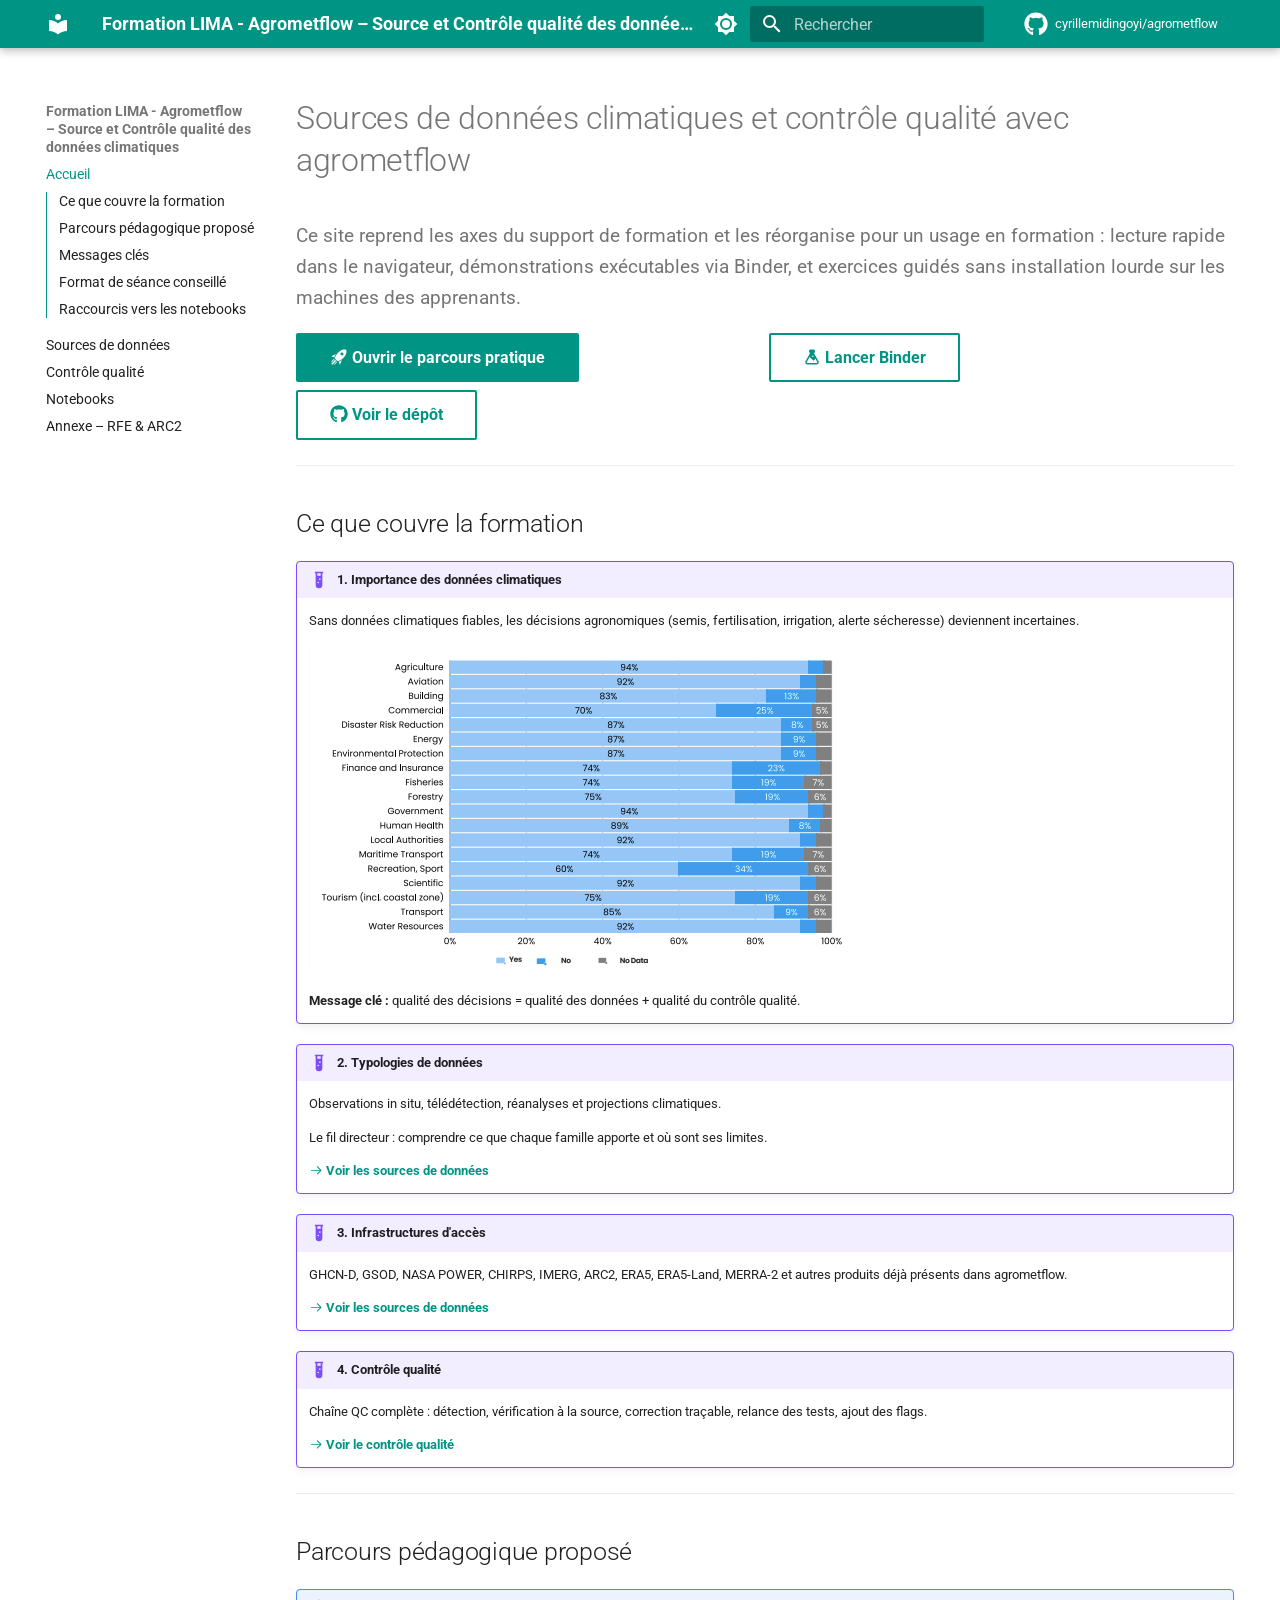
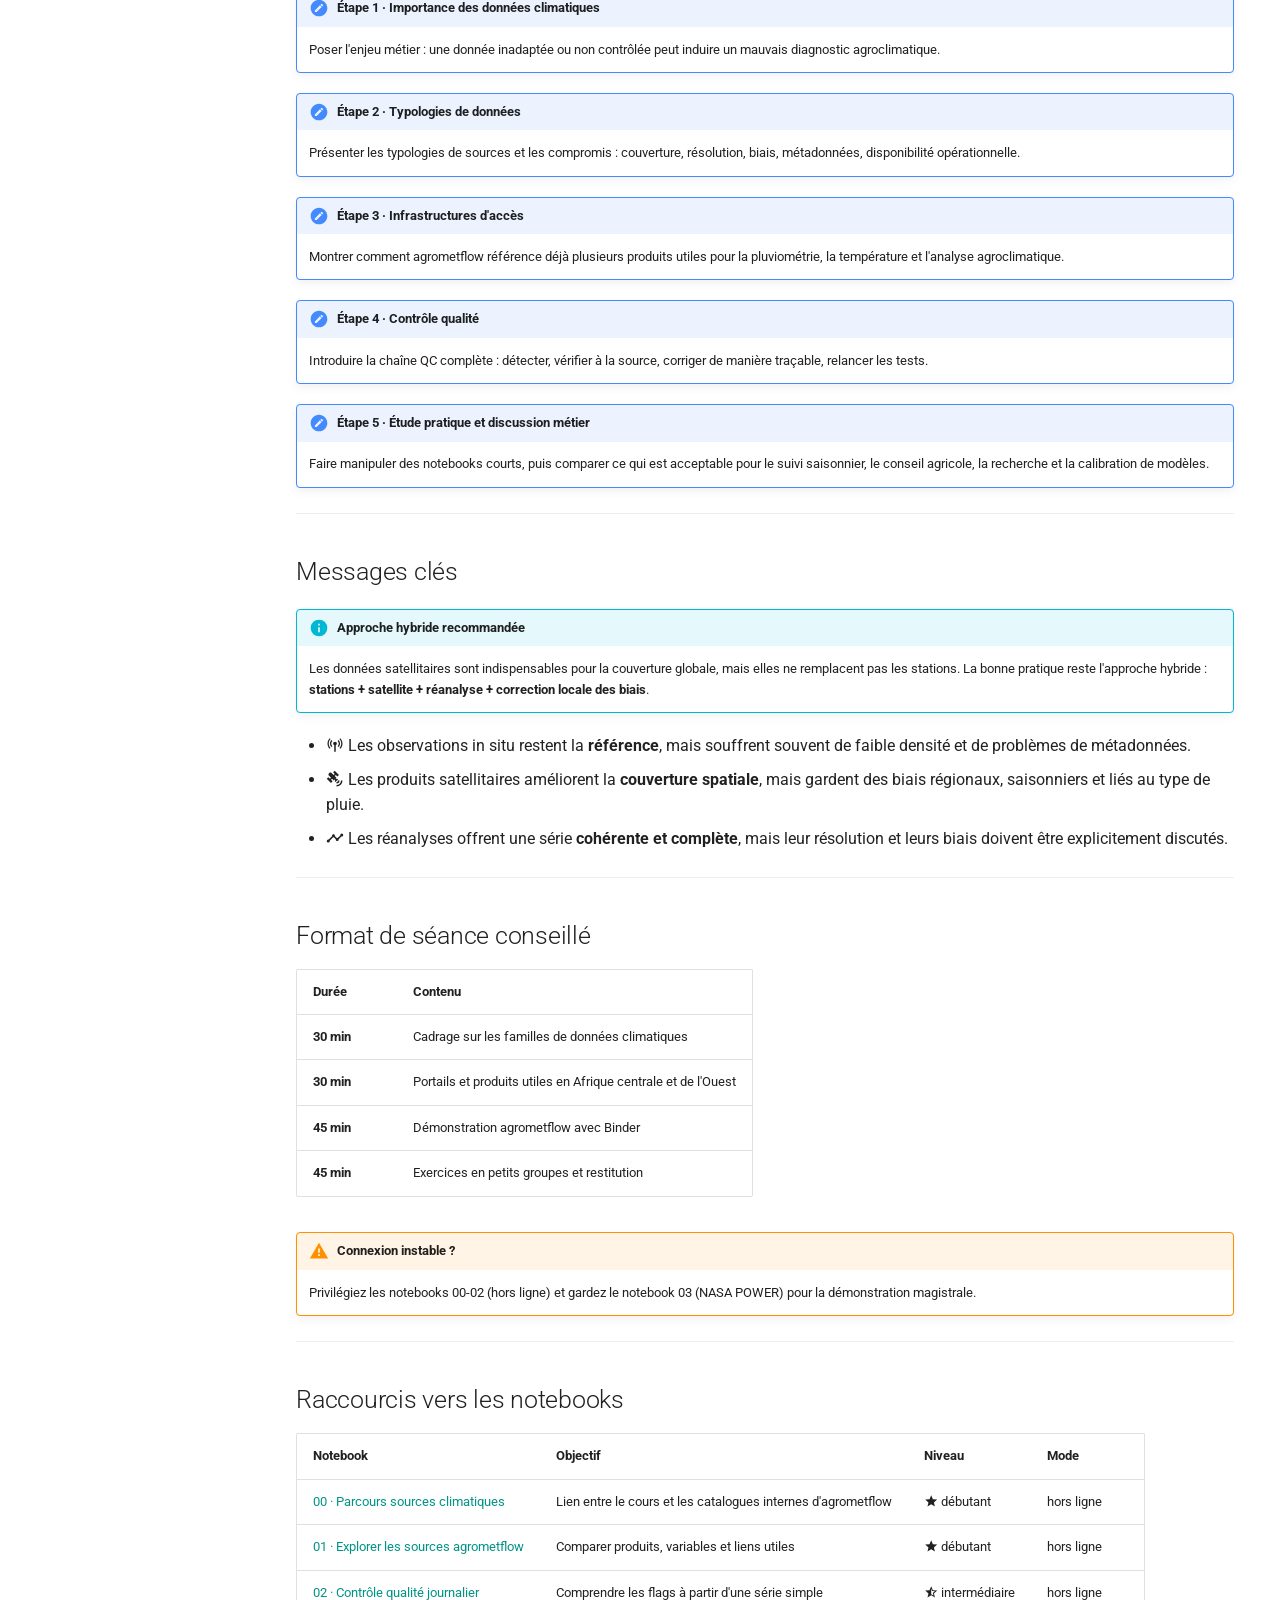
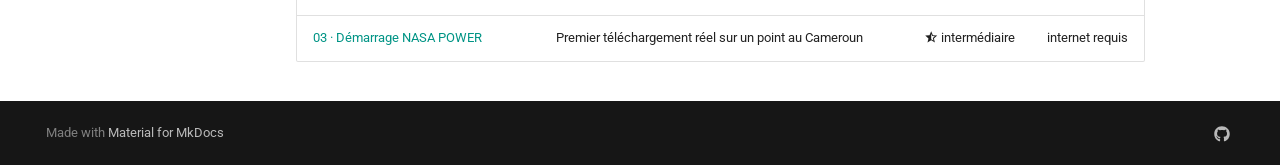
==== commit 779a9c9a: "Deployed 829f556 with MkDocs version: 1.6.1" ====
--- a/index.html
+++ b/index.html
@@ -531,38 +531,48 @@
 <hr />
 <h2 id="ce-que-couvre-la-formation">Ce que couvre la formation<a class="headerlink" href="#ce-que-couvre-la-formation" title="Permanent link">&para;</a></h2>
 <div class="admonition example">
-<p class="admonition-title">1. Typologies de données</p>
+<p class="admonition-title">1. Importance des données climatiques</p>
+<p>Sans données climatiques fiables, les décisions agronomiques (semis, fertilisation, irrigation, alerte sécheresse) deviennent incertaines.</p>
+<p><img alt="Figure - Diapo 2 : importance des données climatiques" src="assets/ppt_figures/slide2_importance_donnees_climatiques.png" /></p>
+<p><strong>Message clé :</strong> qualité des décisions = qualité des données + qualité du contrôle qualité.</p>
+</div>
+<div class="admonition example">
+<p class="admonition-title">2. Typologies de données</p>
 <p>Observations in situ, télédétection, réanalyses et projections climatiques.</p>
 <p>Le fil directeur : comprendre ce que chaque famille apporte et où sont ses limites.</p>
 <p><strong><a href="sources/"><span class="twemoji"><svg xmlns="http://www.w3.org/2000/svg" viewBox="0 0 24 24"><path d="M13.22 19.03a.75.75 0 0 1 0-1.06L18.19 13H3.75a.75.75 0 0 1 0-1.5h14.44l-4.97-4.97a.749.749 0 0 1 .326-1.275.75.75 0 0 1 .734.215l6.25 6.25a.75.75 0 0 1 0 1.06l-6.25 6.25a.75.75 0 0 1-1.06 0"/></svg></span> Voir les sources de données</a></strong></p>
 </div>
 <div class="admonition example">
-<p class="admonition-title">2. Infrastructures d'accès</p>
+<p class="admonition-title">3. Infrastructures d'accès</p>
 <p>GHCN-D, GSOD, NASA POWER, CHIRPS, IMERG, ARC2, ERA5, ERA5-Land, MERRA-2 et autres produits déjà présents dans agrometflow.</p>
 <p><strong><a href="sources/"><span class="twemoji"><svg xmlns="http://www.w3.org/2000/svg" viewBox="0 0 24 24"><path d="M13.22 19.03a.75.75 0 0 1 0-1.06L18.19 13H3.75a.75.75 0 0 1 0-1.5h14.44l-4.97-4.97a.749.749 0 0 1 .326-1.275.75.75 0 0 1 .734.215l6.25 6.25a.75.75 0 0 1 0 1.06l-6.25 6.25a.75.75 0 0 1-1.06 0"/></svg></span> Voir les sources de données</a></strong></p>
 </div>
 <div class="admonition example">
-<p class="admonition-title">3. Contrôle qualité</p>
+<p class="admonition-title">4. Contrôle qualité</p>
 <p>Chaîne QC complète : détection, vérification à la source, correction traçable, relance des tests, ajout des flags.</p>
 <p><strong><a href="controle-qualite/"><span class="twemoji"><svg xmlns="http://www.w3.org/2000/svg" viewBox="0 0 24 24"><path d="M13.22 19.03a.75.75 0 0 1 0-1.06L18.19 13H3.75a.75.75 0 0 1 0-1.5h14.44l-4.97-4.97a.749.749 0 0 1 .326-1.275.75.75 0 0 1 .734.215l6.25 6.25a.75.75 0 0 1 0 1.06l-6.25 6.25a.75.75 0 0 1-1.06 0"/></svg></span> Voir le contrôle qualité</a></strong></p>
 </div>
 <hr />
 <h2 id="parcours-pedagogique-propose">Parcours pédagogique proposé<a class="headerlink" href="#parcours-pedagogique-propose" title="Permanent link">&para;</a></h2>
 <div class="admonition note">
-<p class="admonition-title">Étape 1 · Cadre conceptuel</p>
+<p class="admonition-title">Étape 1 · Importance des données climatiques</p>
+<p>Poser l'enjeu métier : une donnée inadaptée ou non contrôlée peut induire un mauvais diagnostic agroclimatique.</p>
+</div>
+<div class="admonition note">
+<p class="admonition-title">Étape 2 · Typologies de données</p>
 <p>Présenter les typologies de sources et les compromis : couverture, résolution, biais, métadonnées, disponibilité opérationnelle.</p>
 </div>
 <div class="admonition note">
-<p class="admonition-title">Étape 2 · Lecture des catalogues</p>
+<p class="admonition-title">Étape 3 · Infrastructures d'accès</p>
 <p>Montrer comment agrometflow référence déjà plusieurs produits utiles pour la pluviométrie, la température et l'analyse agroclimatique.</p>
 </div>
 <div class="admonition note">
-<p class="admonition-title">Étape 3 · Étude pratique</p>
-<p>Faire manipuler des notebooks courts : exploration des sources, téléchargement léger NASA POWER, contrôle qualité journalier.</p>
+<p class="admonition-title">Étape 4 · Contrôle qualité</p>
+<p>Introduire la chaîne QC complète : détecter, vérifier à la source, corriger de manière traçable, relancer les tests.</p>
 </div>
 <div class="admonition note">
-<p class="admonition-title">Étape 4 · Discussion métier</p>
-<p>Comparer ce qui est acceptable pour le suivi saisonnier, le conseil agricole, la recherche et la calibration de modèles.</p>
+<p class="admonition-title">Étape 5 · Étude pratique et discussion métier</p>
+<p>Faire manipuler des notebooks courts, puis comparer ce qui est acceptable pour le suivi saisonnier, le conseil agricole, la recherche et la calibration de modèles.</p>
 </div>
 <hr />
 <h2 id="messages-cles">Messages clés<a class="headerlink" href="#messages-cles" title="Permanent link">&para;</a></h2>
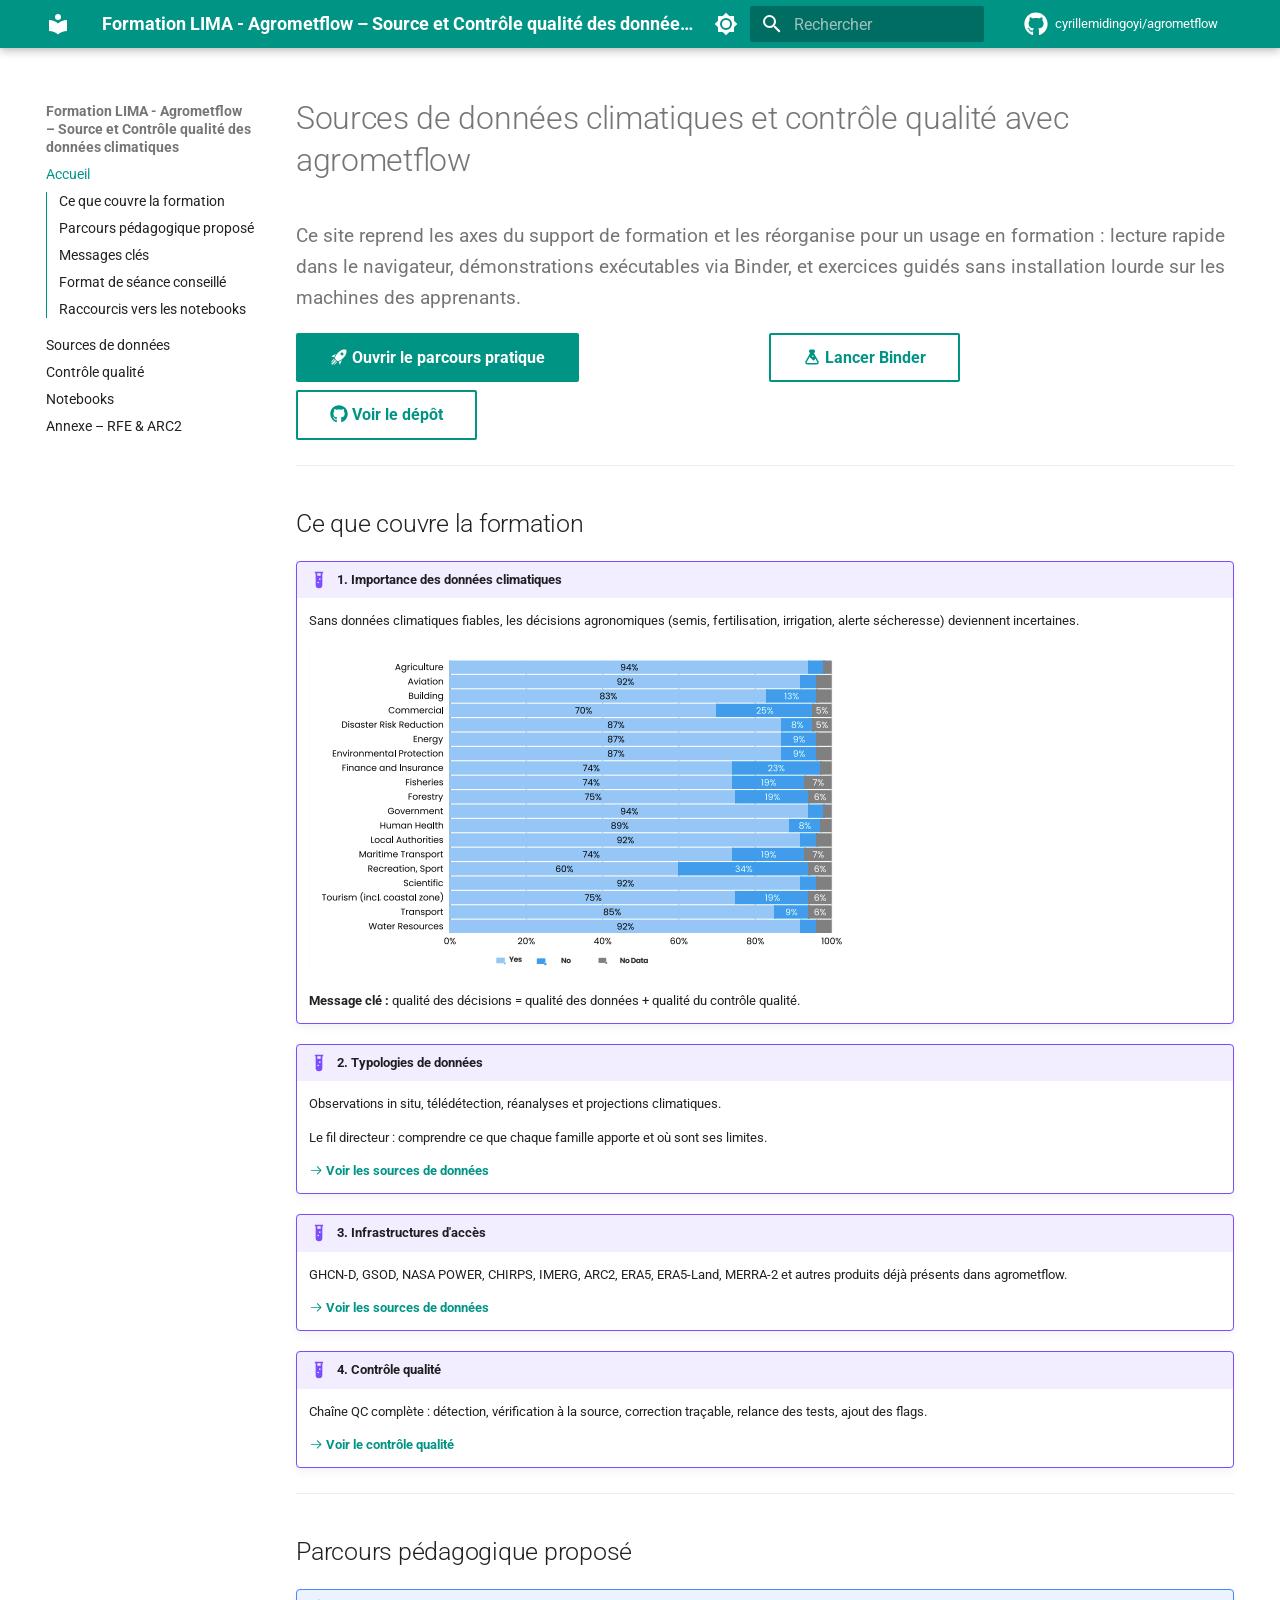
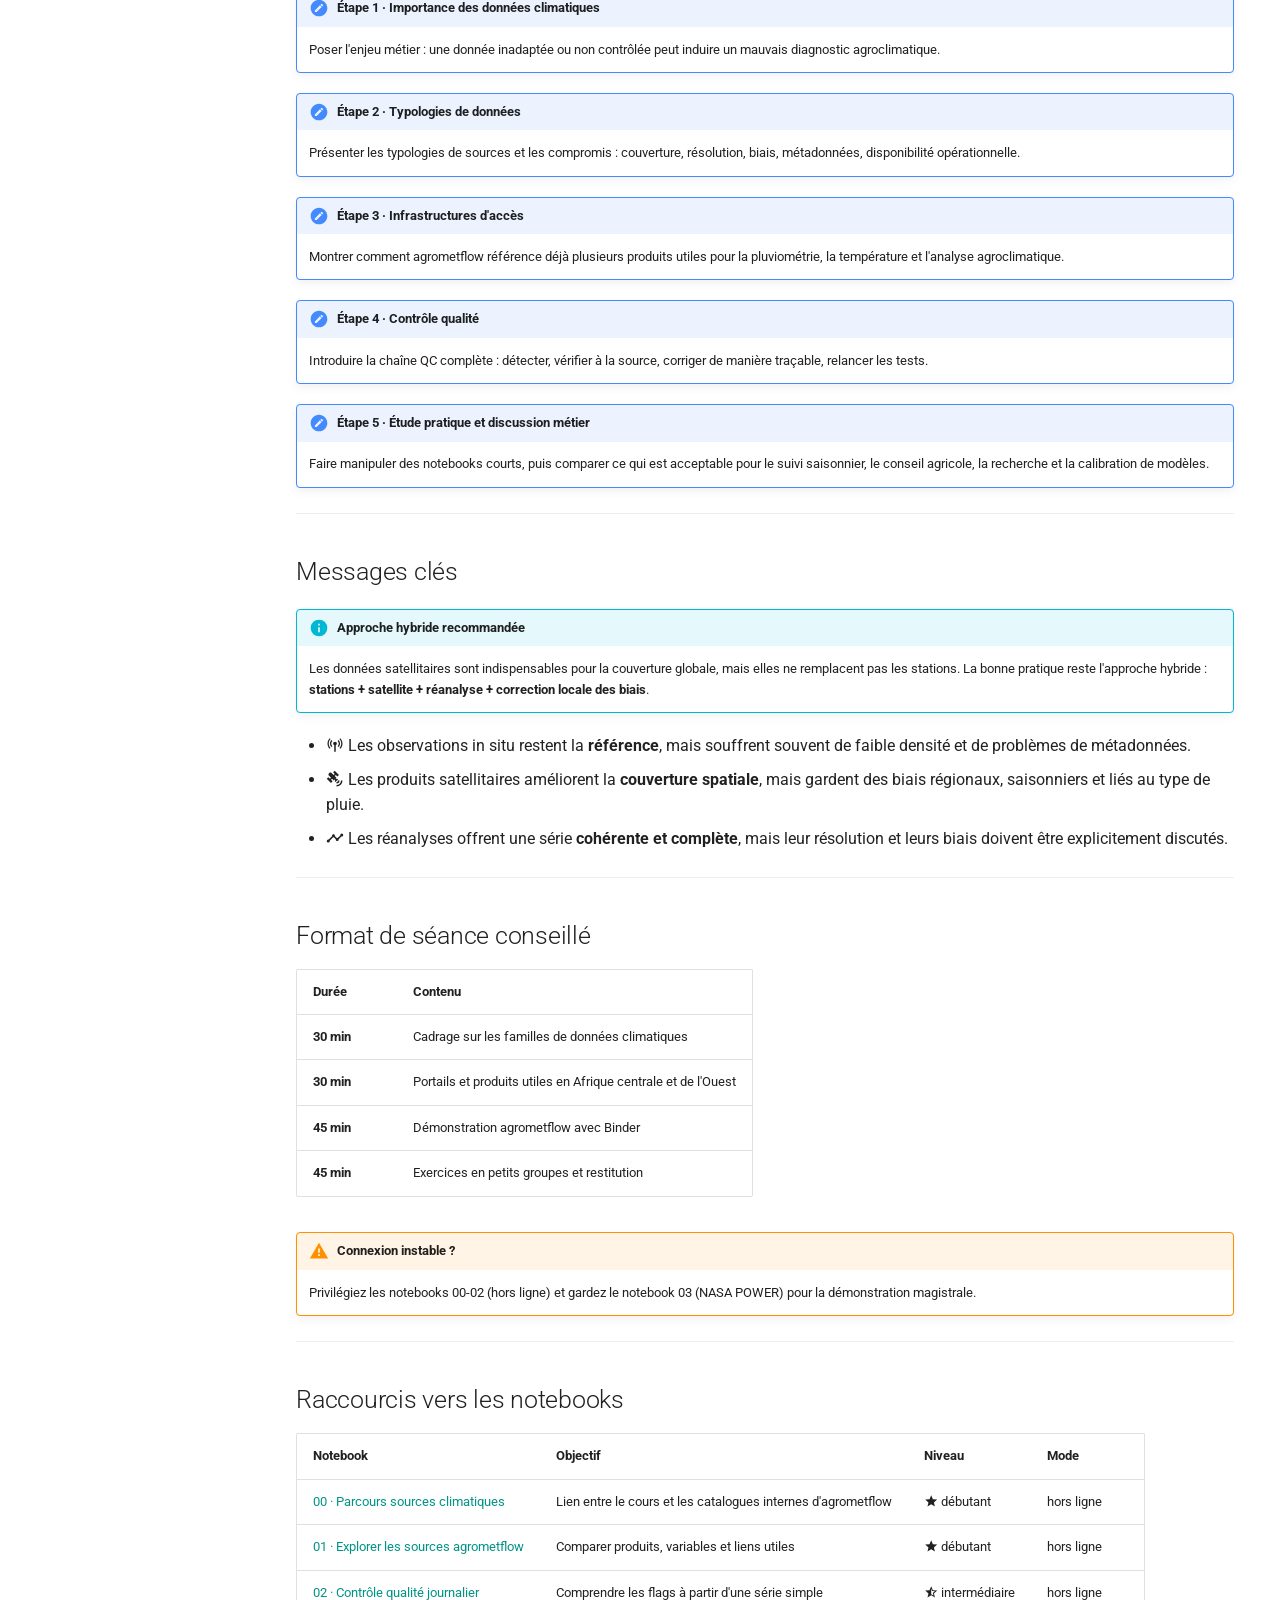
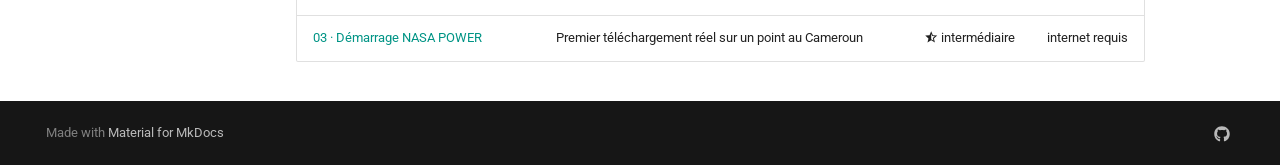
==== commit 541dc0ab: "Deployed 636d0e8 with MkDocs version: 1.6.1" ====
--- a/index.html
+++ b/index.html
@@ -52,6 +52,8 @@
         <style>:root{--md-text-font:"Roboto";--md-code-font:"Roboto Mono"}</style>
       
     
+    
+      <link rel="stylesheet" href="assets/stylesheets/zoom.css">
     
     <script>__md_scope=new URL(".",location),__md_hash=e=>[...e].reduce(((e,_)=>(e<<5)-e+_.charCodeAt(0)),0),__md_get=(e,_=localStorage,t=__md_scope)=>JSON.parse(_.getItem(t.pathname+"."+e)),__md_set=(e,_,t=localStorage,a=__md_scope)=>{try{t.setItem(a.pathname+"."+e,JSON.stringify(_))}catch(e){}}</script>
     
@@ -533,7 +535,7 @@
 <div class="admonition example">
 <p class="admonition-title">1. Importance des données climatiques</p>
 <p>Sans données climatiques fiables, les décisions agronomiques (semis, fertilisation, irrigation, alerte sécheresse) deviennent incertaines.</p>
-<p><img alt="Figure - Diapo 2 : importance des données climatiques" src="assets/ppt_figures/slide2_importance_donnees_climatiques.png" /></p>
+<p><img alt="Figure - Diapo 2 : importance des données climatiques" class="zoomable" src="assets/ppt_figures/slide2_importance_donnees_climatiques.png" /></p>
 <p><strong>Message clé :</strong> qualité des décisions = qualité des données + qualité du contrôle qualité.</p>
 </div>
 <div class="admonition example">
@@ -736,6 +738,8 @@
     
       <script src="assets/javascripts/bundle.79ae519e.min.js"></script>
       
+        <script src="assets/javascripts/zoom.js"></script>
+      
     
   </body>
 </html>
--- a/assets/stylesheets/zoom.css
+++ b/assets/stylesheets/zoom.css
@@ -0,0 +1,32 @@
+.md-typeset img.zoomable {
+  cursor: zoom-in;
+  transition: transform 0.15s ease;
+}
+
+.md-typeset img.zoomable:hover {
+  transform: scale(1.01);
+}
+
+.zoom-modal {
+  position: fixed;
+  inset: 0;
+  display: none;
+  align-items: center;
+  justify-content: center;
+  background: rgba(0, 0, 0, 0.82);
+  z-index: 9999;
+  padding: 2rem;
+}
+
+.zoom-modal.is-open {
+  display: flex;
+}
+
+.zoom-modal img {
+  max-width: min(95vw, 1600px);
+  max-height: 90vh;
+  width: auto;
+  height: auto;
+  border-radius: 6px;
+  box-shadow: 0 8px 40px rgba(0, 0, 0, 0.5);
+}
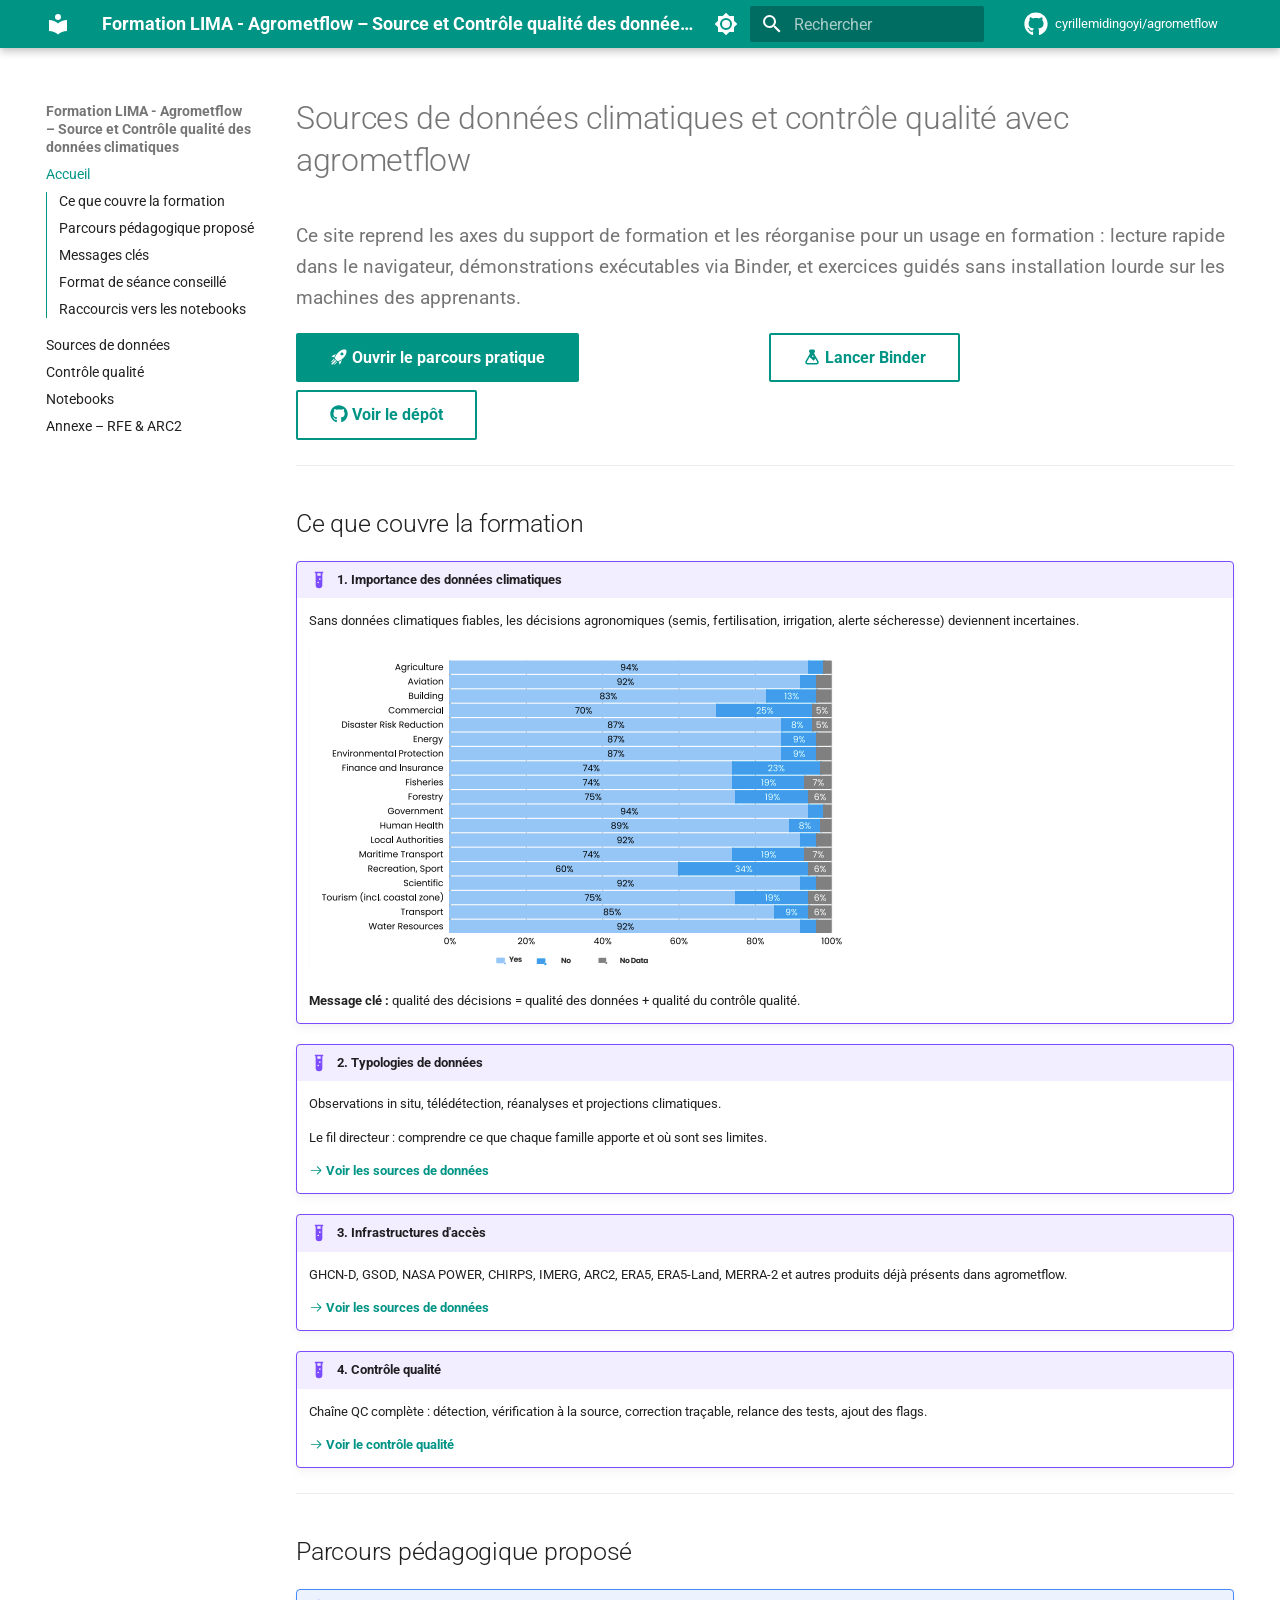
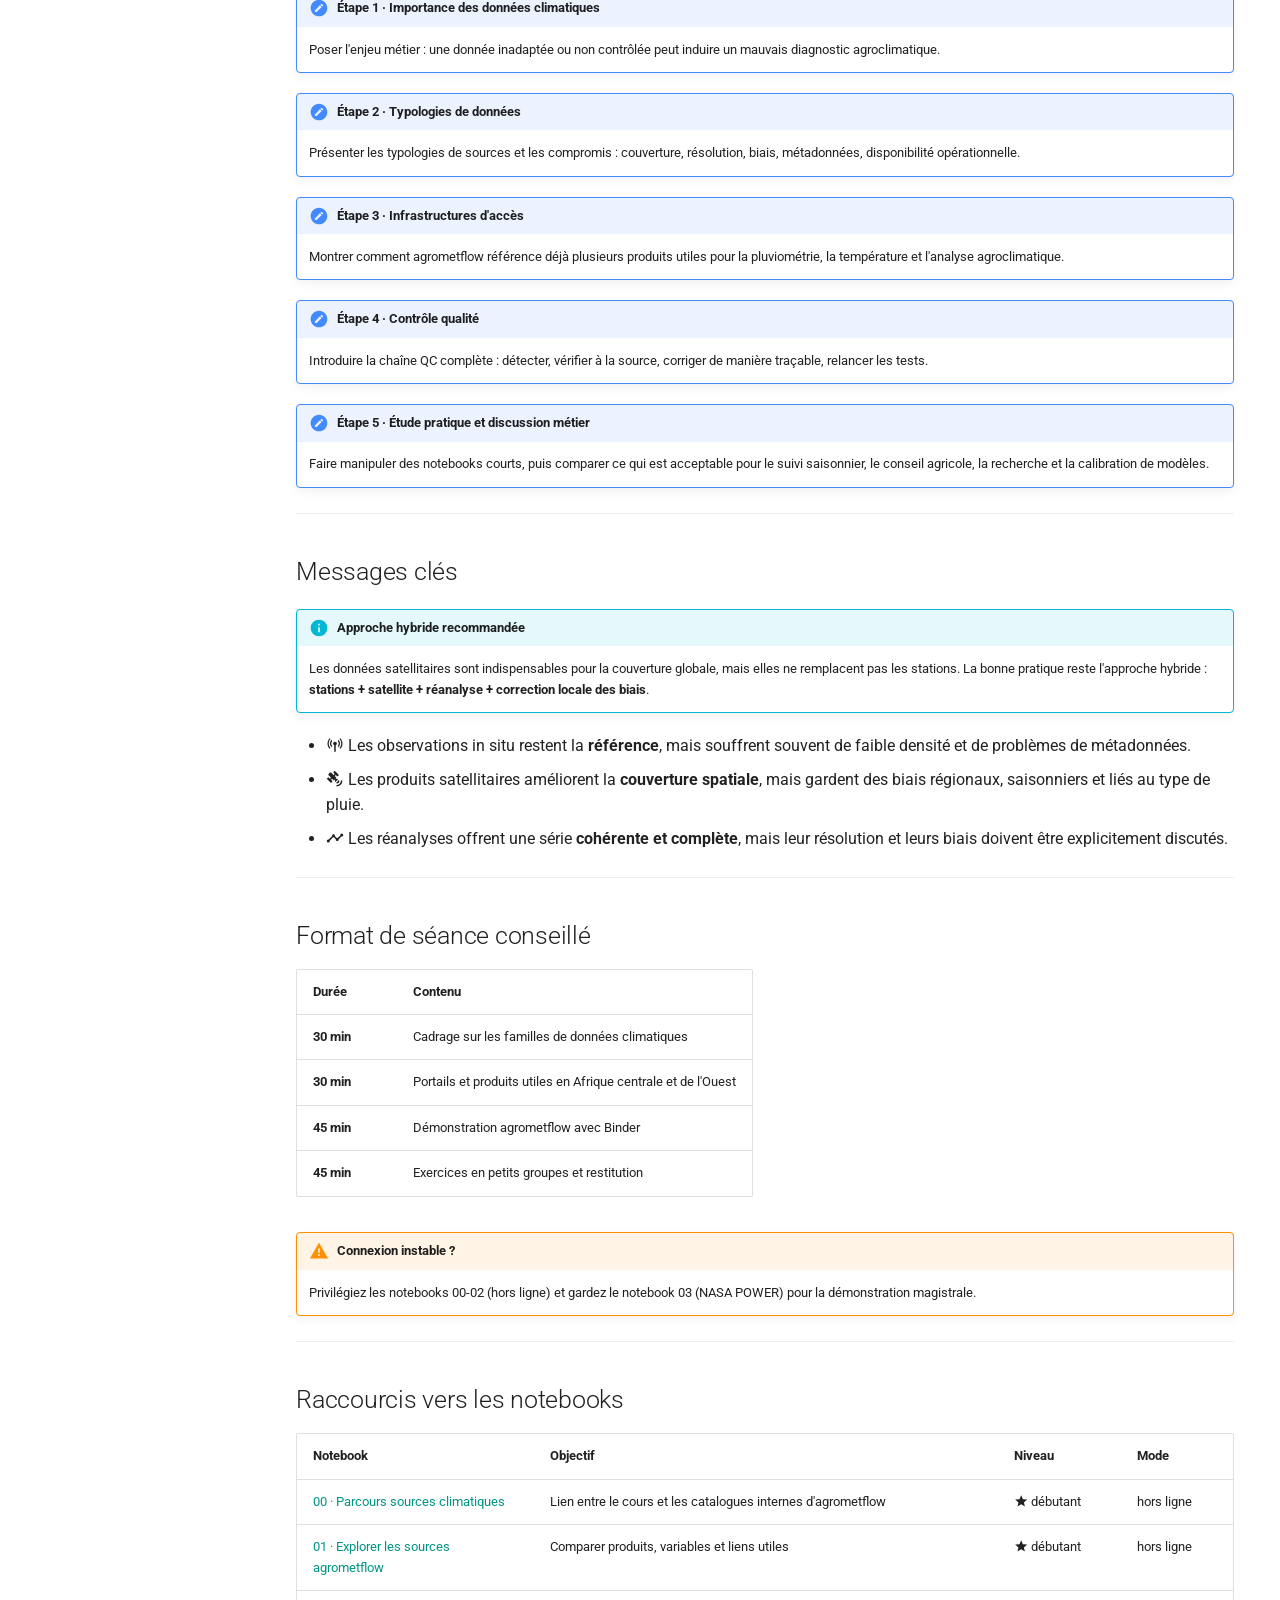
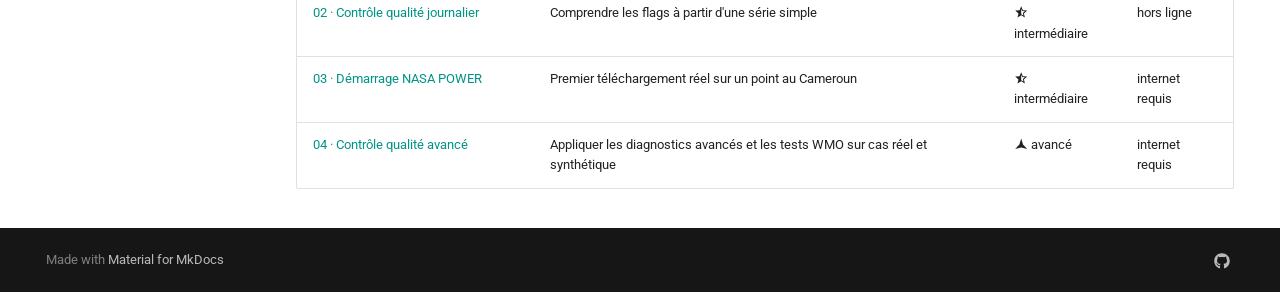
==== commit 2cb69251: "Deployed e088bcd with MkDocs version: 1.6.1" ====
--- a/index.html
+++ b/index.html
@@ -655,6 +655,12 @@
 <td><span class="twemoji"><svg xmlns="http://www.w3.org/2000/svg" viewBox="0 0 24 24"><path d="M12 15.4V6.1l1.71 4.03 4.38.37-3.32 2.89.99 4.28M22 9.24l-7.19-.61L12 2 9.19 8.63 2 9.24l5.45 4.73L5.82 21 12 17.27 18.18 21l-1.64-7.03z"/></svg></span> intermédiaire</td>
 <td>internet requis</td>
 </tr>
+<tr>
+<td><a href="notebooks/">04 · Contrôle qualité avancé</a></td>
+<td>Appliquer les diagnostics avancés et les tests WMO sur cas réel et synthétique</td>
+<td><span class="twemoji"><svg xmlns="http://www.w3.org/2000/svg" viewBox="0 0 24 24"><path d="m12 2.6-3 9.8-7 7.5 10-2.3L22 20l-7-7.5z"/></svg></span> avancé</td>
+<td>internet requis</td>
+</tr>
 </tbody>
 </table>
 
